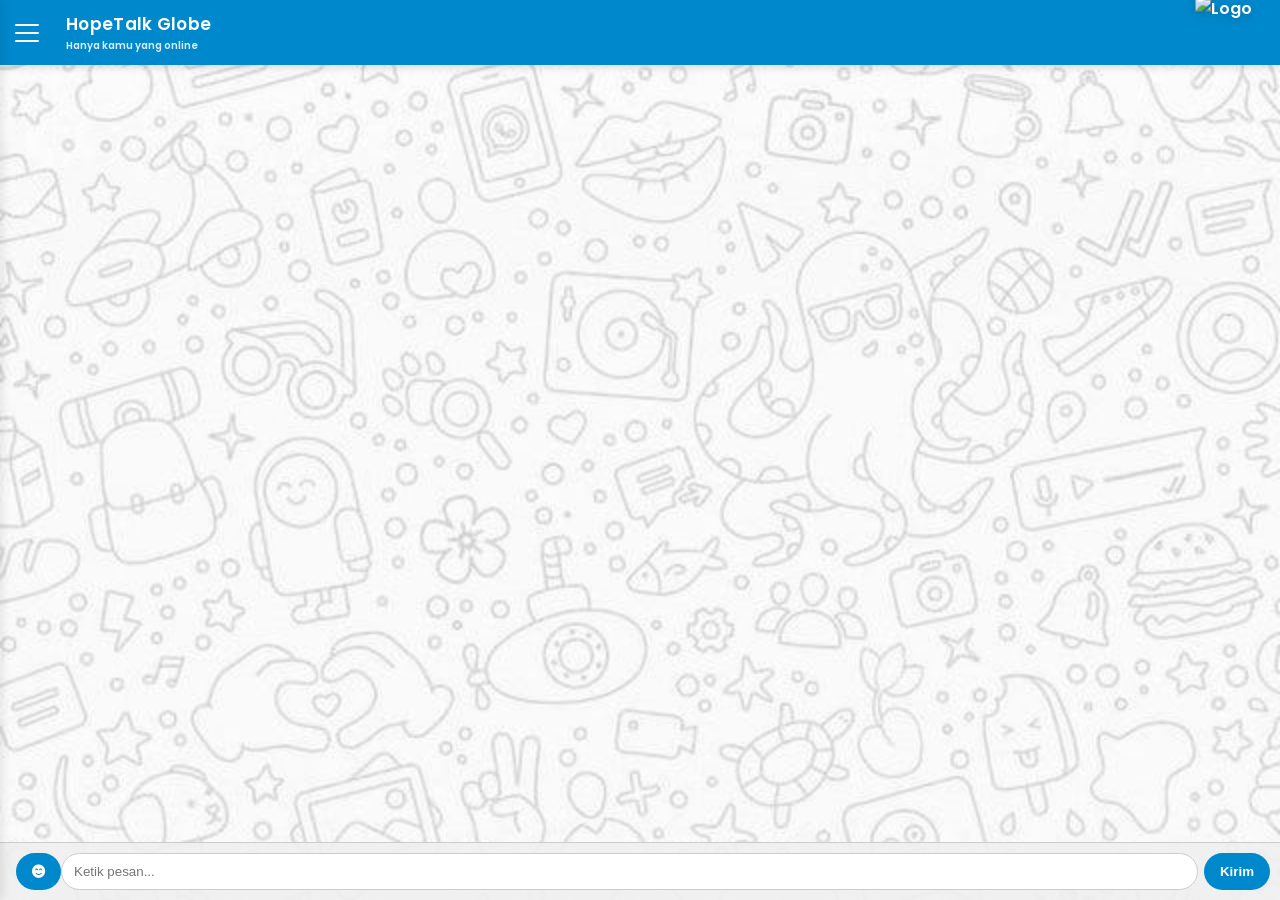
==== chat.html @ 1a4524ed "Add files via upload" ====
<!DOCTYPE html>
<html lang="en">
<head>
<meta charset="UTF-8">
<meta name="viewport" content="width=device-width, initial-scale=1.0">
<title>HopeTalk globe</title>
<link href="https://fonts.googleapis.com/css2?family=Poppins:wght@400;600&display=swap" rel="stylesheet">
 <link rel="stylesheet" href="chat.css" />
</head>
<body>
<div id="toast-container"></div>
<audio id="send-sound" src="send.mp3" preload="auto"></audio>
<audio id="receive-sound" src="receive.mp3" preload="auto"></audio>
<div class="telegram-chat">
<div class="chat-header" style="position: relative; display: flex; align-items: center; padding: 0 15px; background: #0088cc; color: white; height: 65px; box-shadow: 0 2px 8px rgba(0,0,0,0.15); overflow: visible;">
  
  <div style="display: flex; align-items: center; gap: 12px;">
    <div class="hamburger-btn" id="menu-btn" style="cursor: pointer;">
        <div class="hamburger-line"></div>
        <div class="hamburger-line"></div>
        <div class="hamburger-line"></div>
    </div>
    
    <div style="display: flex; flex-direction: column; justify-content: center;">
        <h3 style="margin: 0; font-size: 17px; font-weight: 600; letter-spacing: 0.3px;">HopeTalk Globe</h3>
        <div id="status-container" style="font-size: 10px; margin-top: 1px;">
            <span id="status-header" style="opacity: 0.85; color: white;">Hanya kamu yang online</span>
            <span id="typing-header" style="color: #2ecc71; font-weight: 600; display: none;"></span>
        </div>
    </div>
  </div>

  <img src="music.png" class="logo-besar-header" alt="Logo">
</div>

<div id="sidebar" class="sidebar">
  <div style="padding: 30px 20px; background: #0088cc; color: white; display: flex; flex-direction: column; align-items: center; gap: 8px;">
    <img id="side-avatar" src="profile.png" style="width: 75px; height: 75px; border-radius: 50%; border: 3px solid rgba(255,255,255,0.3); object-fit: cover; background: #eee;">
    
    <div style="text-align: center;">
      <div id="side-username" style="font-weight: 600; font-size: 16px; margin-bottom: 2px;">Loading...</div>
      
      <div on="navigator.clipboard.writeText(document.getElementById('my-unique-id').innerText); alert('ID Unik disalin!')" 
           style="font-size: 10px; background: rgba(0,0,0,0.2); padding: 2px 10px; border-radius: 12px; cursor: pointer; display: inline-block; margin-bottom: 5px;">
        ID UNIK: <span id="my-unique-id" style="font-weight: 700;">#-----</span>
      </div>

<div onclick="window.openEditProfile()" style="font-size: 11px; color: #fff; cursor: pointer; margin-top: 5px; background: rgba(255,255,255,0.2); padding: 5px 15px; border-radius: 20px; display: flex; align-items: center; gap: 5px; justify-content: center; border: 1px solid rgba(255,255,255,0.3); font-weight: 600;">
  <i class="fa-solid fa-user-pen" style="font-size: 10px;"></i> Edit Biodata
</div>


      <div style="font-size: 10px; opacity: 0.8; display: block; margin-top: 8px;">
        <span class="online-dot" style="width:6px; height:6px; margin-right:3px;"></span> Online
      </div>
    </div>
  </div>
<div style="padding: 15px; border-bottom: 1px solid #eee; background: #fff;">
  <div style="display: flex; background: #f0f2f5; border-radius: 20px; padding: 8px 15px; align-items: center; border: 1px solid #ddd;">
    <span style="color: #0088cc; font-weight: bold; margin-right: 5px;">@</span>
    <input type="text" id="input-search-id" placeholder="Cari ID teman..." 
           style="border: none; background: transparent; outline: none; font-size: 13px; width: 100%;">
  </div>
  <button id="btn-search-id" style="width: 100%; margin-top: 8px; border: none; background: #0088cc; color: white; border-radius: 12px; padding: 8px; font-size: 11px; font-weight: 600; cursor: pointer;">
    CARI & CHAT
  </button>
</div>

<div style="flex: 1; overflow-y: auto; background: white;">
  <div style="padding: 12px 15px; font-size: 11px; color: #888; font-weight: 600; background: #f9f9f9; border-bottom: 1px solid #eee; letter-spacing: 1px;">RIWAYAT CHAT</div>
  <div id="private-chat-list">
    <p style="text-align:center; font-size:11px; color:#ccc; margin-top:30px;">Belum ada riwayat chat.</p>
  </div>
</div>


  <div style="padding: 10px 0; border-top: 1px solid #eee; background: #fff;">
   <button class="cta" id="btn-sidebar-search" onclick="window.mulaiCariDoi()">
  <span class="span">CARI DOI</span>

      <span class="second">
        <svg width="40px" height="18px" viewBox="0 0 66 43">
          <g id="arrow" stroke="none" stroke-width="1" fill="none" fill-rule="evenodd">
            <path class="one" d="M40.1543933,3.89485454 L43.9763149,0.139296592 C44.1708311,-0.0518420739 44.4826329,-0.0518571125 44.6771675,0.139262789 L65.6916134,20.7848311 C66.0855801,21.1718824 66.0911863,21.8050225 65.704135,22.1989893 C65.7000188,22.2031791 65.6958657,22.2073326 65.6916762,22.2114492 L44.677098,42.8607841 C44.4825957,43.0519059 44.1708242,43.0519358 43.9762853,42.8608513 L40.1545186,39.1069479 C39.9575152,38.9134427 39.9546793,38.5968729 40.1481845,38.3998695 C40.1502893,38.3977268 40.1524132,38.395603 40.1545562,38.3934985 L56.9937789,21.8567812 C57.1908028,21.6632968 57.193672,21.3467273 57.0001876,21.1497035 C56.9980647,21.1475418 56.9959223,21.1453995 56.9937605,21.1432767 L40.1545208,4.60825197 C39.9574869,4.41477773 39.9546013,4.09820839 40.1480756,3.90117456 C40.1501626,3.89904911 40.1522686,3.89694235 40.1543933,3.89485454 Z" fill="#FFFFFF"></path>
            <path class="two" d="M20.1543933,3.89485454 L23.9763149,0.139296592 C24.1708311,-0.0518420739 24.4826329,-0.0518571125 24.6771675,0.139262789 L45.6916134,20.7848311 C46.0855801,21.1718824 46.0911863,21.8050225 45.704135,22.1989893 C45.7000188,22.2031791 45.6958657,22.2073326 45.6916762,22.2114492 L24.677098,42.8607841 C24.4825957,43.0519059 24.1708242,43.0519358 23.9762853,42.8608513 L20.1545186,39.1069479 C19.9575152,38.9134427 19.9546793,38.5968729 20.1481845,38.3998695 C20.1502893,38.3977268 20.1524132,38.395603 20.1545562,38.3934985 L36.9937789,21.8567812 C37.1908028,21.6632968 37.193672,21.3467273 37.0001876,21.1497035 C36.9980647,21.1475418 36.9959223,21.1453995 36.9937605,21.1432767 L20.1545208,4.60825197 C19.9574869,4.41477773 19.9546013,4.09820839 20.1480756,3.90117456 C20.1501626,3.89904911 20.1522686,3.89694235 20.1543933,3.89485454 Z" fill="#FFFFFF"></path>
            <path class="three" d="M0.154393339,3.89485454 L3.97631488,0.139296592 C4.17083111,-0.0518420739 4.48263286,-0.0518571125 4.67716753,0.139262789 L25.6916134,20.7848311 C26.0855801,21.1718824 26.0911863,21.8050225 25.704135,22.1989893 C25.7000188,22.2031791 25.6958657,22.2073326 25.6916762,22.2114492 L4.67709797,42.8607841 C4.48259567,43.0519059 4.17082418,43.0519358 3.97628526,42.8608513 L0.154518591,39.1069479 C-0.0424848215,38.9134427 -0.0453206733,38.5968729 0.148184538,38.3998695 C0.150289256,38.3977268 0.152413239,38.395603 0.154556228,38.3934985 L16.9937789,21.8567812 C17.1908028,21.6632968 17.193672,21.3467273 17.0001876,21.1497035 C16.9980647,21.1475418 16.9959223,21.1453995 16.9937605,21.1432767 L0.15452076,4.60825197 C-0.0425130651,4.41477773 -0.0453986756,4.09820839 0.148075568,3.90117456 C0.150162624,3.89904911 0.152268631,3.89694235 0.154393339,3.89485454 Z" fill="#FFFFFF"></path>
          </g>
        </svg>
      </span>
    </button>
  </div>
</div>

<div id="sidebar-overlay" class="sidebar-overlay"></div>
<div id="bio-modal" class="delete-overlay" style="display: none; align-items: center; justify-content: center;">
  <div class="delete-menu" style="width: 90%; max-width: 350px; text-align: left; padding: 25px;">
    <h2 style="margin: 0 0 10px 0; font-size: 18px; color: #0088cc; text-align: center;">Lengkapi Profilmu</h2>
    <p style="font-size: 11px; color: #666; margin-bottom: 20px; text-align: center;">Data ini membantu kami mencari teman yang paling cocok untukmu.</p>
    
    <div style="display: flex; gap: 10px; margin-bottom: 15px;">
      <div style="flex: 1;">
        <label style="font-size: 11px; font-weight: 600;">Umur</label>
        <input type="number" id="in-umur" placeholder="20" style="width: 100%; padding: 10px; border: 1px solid #ddd; border-radius: 8px;">
      </div>
      <div style="flex: 1;">
        <label style="font-size: 11px; font-weight: 600;">Gender</label>
        <select id="in-gender" style="width: 100%; padding: 10px; border: 1px solid #ddd; border-radius: 8px; background: white;">
          <option value="Pria">Pria</option>
          <option value="Wanita">Wanita</option>
        </select>
      </div>
    </div>

    <label style="font-size: 11px; font-weight: 600;">Zodiak</label>
    <select id="in-zodiak" style="width: 100%; padding: 10px; border: 1px solid #ddd; border-radius: 8px; background: white; margin-bottom: 15px;">
      <option value="Aries">Aries</option><option value="Taurus">Taurus</option>
      <option value="Gemini">Gemini</option><option value="Cancer">Cancer</option>
      <option value="Leo">Leo</option><option value="Virgo">Virgo</option>
      <option value="Libra">Libra</option><option value="Scorpio">Scorpio</option>
      <option value="Sagitarius">Sagitarius</option><option value="Capricorn">Capricorn</option>
      <option value="Aquarius">Aquarius</option><option value="Pisces">Pisces</option>
    </select>

    <label style="font-size: 11px; font-weight: 600;">Hobi (Contoh: Coding, Musik, Game)</label>
    <input type="text" id="in-hobi" placeholder="Apa kegemaranmu?" style="width: 100%; padding: 10px; border: 1px solid #ddd; border-radius: 8px; margin-bottom: 15px;">

    <label style="font-size: 11px; font-weight: 600;">Pekerjaan / Kegiatan</label>
    <input type="text" id="in-kerja" placeholder="Contoh: Mahasiswa" style="width: 100%; padding: 10px; border: 1px solid #ddd; border-radius: 8px; margin-bottom: 20px;">

    <div style="display: flex; gap: 10px;">
      <button class="btn-confirm" id="btn-save-bio" style="flex: 2;">Simpan & Cari</button>
      <button type="button" class="btn-cancel" onclick="window.closeBioModal()" style="flex: 1; padding: 12px; border: none; border-radius: 10px; background: #ccc; color: #333; font-weight: 600; cursor: pointer;">
        Batal
      </button>

    </div>
  </div>
</div>

<div id="biodata-modal" class="delete-overlay">
  <div class="delete-menu" style="width: 85%; max-width: 400px; text-align: left;">
    <h3 style="margin-top: 0; text-align: center; color: #0088cc;">Lengkapi Biodata</h3>
    <p style="font-size: 12px; color: #666; margin-bottom: 15px;">Data ini digunakan untuk mencari teman yang cocok denganmu.</p>
    
    <label style="font-size: 12px; font-weight: 600;">Umur</label>
    <input type="number" id="bio-umur" placeholder="Contoh: 20" style="width: 100%; padding: 8px; margin-bottom: 10px; border-radius: 8px; border: 1px solid #ddd;">

    <label style="font-size: 12px; font-weight: 600;">Gender</label>
    <select id="bio-gender" style="width: 100%; padding: 8px; margin-bottom: 10px; border-radius: 8px; border: 1px solid #ddd;">
      <option value="pria">Pria</option>
      <option value="wanita">Wanita</option>
    </select>

    <label style="font-size: 12px; font-weight: 600;">Zodiak</label>
    <select id="bio-zodiak" style="width: 100%; padding: 8px; margin-bottom: 10px; border-radius: 8px; border: 1px solid #ddd;">
      <option value="Aries">Aries</option><option value="Taurus">Taurus</option>
      <option value="Gemini">Gemini</option><option value="Cancer">Cancer</option>
      <option value="Leo">Leo</option><option value="Virgo">Virgo</option>
      <option value="Libra">Libra</option><option value="Scorpio">Scorpio</option>
      <option value="Sagitarius">Sagitarius</option><option value="Capricorn">Capricorn</option>
      <option value="Aquarius">Aquarius</option><option value="Pisces">Pisces</option>
    </select>

    <label style="font-size: 12px; font-weight: 600;">Hobi (Pisahkan dengan koma)</label>
    <input type="text" id="bio-hobi" placeholder="Main game, Musik, Coding" style="width: 100%; padding: 8px; margin-bottom: 10px; border-radius: 8px; border: 1px solid #ddd;">

    <label style="font-size: 12px; font-weight: 600;">Pekerjaan / Kegiatan</label>
    <input type="text" id="bio-pekerjaan" placeholder="Mahasiswa / Web Developer" style="width: 100%; padding: 8px; margin-bottom: 15px; border-radius: 8px; border: 1px solid #ddd;">

    <div style="display: flex; gap: 10px;">
      <button class="btn-confirm" id="save-biodata" style="flex: 1;">Mulai Cari Teman</button>
    </div>
  </div>
</div>
  <div class="chat-messages" id="chat-messages"></div>
<div id="sticker-menu" style="display:none; flex-direction:column; padding:10px; background:#f9f9f9; border-top:1px solid #ccc; height: 300px;">
  
  <div style="display:flex; gap:8px; margin-bottom:10px; padding: 5px;">
    <input type="text" id="sticker-search-input" placeholder="Cari stiker lucu (ex: Pentol, Cat)..." 
           style="flex:1; padding:8px 12px; border-radius:20px; border:1px solid #ddd; outline:none; font-size:14px;">
    <button id="sticker-search-btn" 
            style="background:#0088cc; color:white; border:none; border-radius:20px; padding:8px 15px; cursor:pointer; font-weight:600; font-size:12px;">
      Cari
    </button>
  </div>

  <div id="sticker-list" style="display:flex; flex-wrap:wrap; overflow-y:auto; flex:1; justify-content:center; gap:5px;">
    </div>
</div>

<link rel="stylesheet" href="https://cdnjs.cloudflare.com/ajax/libs/font-awesome/6.4.0/css/all.min.css">
<div id="reply-preview-box" class="reply-preview-box"></div>
<div class="chat-input">
  <button id="sticker-btn"><i class="fa-solid fa-face-smile-beam"></i></button>
  <input type="text" id="chat-input" placeholder="Ketik pesan...">
  <button id="send-btn">Kirim</button>
</div>
</div>
<div id="delete-overlay" class="delete-overlay">
  <div class="delete-menu">
    <p style="margin:0; font-weight:600;">Hapus pesan ini?</p>
    <button class="btn-confirm" id="confirm-delete">Hapus</button>
    <button class="btn-cancel" on="closeDeleteMenu()">Batal</button>
  </div>
</div>
<div id="reaction-menu" class="reaction-menu">
  <span class="reaction-emoji" on="sendReaction('👍')">👍</span>
  <span class="reaction-emoji" on="sendReaction('❤️')">❤️</span>
  <span class="reaction-emoji" on="sendReaction('😂')">😂</span>
  <span class="reaction-emoji" on="sendReaction('🔥')">🔥</span>
  <span class="reaction-emoji" on="sendReaction('😮')">😮</span>
</div>
<div id="doi-card-modal" class="modal-overlay" style="display:none; position:fixed; inset:0; background:rgba(0,0,0,0.7); z-index:9999; align-items:center; justify-content:center; padding:20px;">
  <div class="doi-card" style="background:#fff; width:100%; max-width:340px; border-radius:24px; overflow:hidden; position:relative;">
    
    <div style="position:relative; height:320px; background:#222;">
      <img id="doi-photo" src="" style="width:100%; height:100%; object-fit:cover;">
      <div style="position:absolute; bottom:0; left:0; right:0; background:linear-gradient(to top, rgba(0,0,0,0.9), transparent); padding:24px 20px; color:white;">
        <div style="display:flex; align-items:center; gap:8px;">
           <h2 id="doi-name-age" style="margin:0; font-size:24px; font-weight:700;">Nama, 20</h2>
           <span id="doi-gender-icon" style="font-size:18px;"></span>
        </div>
        <p id="doi-zodiac" style="margin:4px 0 0 0; font-size:14px; opacity:0.8; letter-spacing:0.5px;"></p>
      </div>
    </div>

    <div style="padding:20px; background:#fff;">
      <div style="display:grid; grid-template-columns: 1fr 1fr; gap:15px; margin-bottom:20px;">
        <div>
          <small style="color:#aaa; text-transform:uppercase; font-size:10px; font-weight:700;">Pekerjaan</small>
          <div id="doi-job" style="font-size:14px; color:#333; font-weight:600;">-</div>
        </div>
        <div>
          <small style="color:#aaa; text-transform:uppercase; font-size:10px; font-weight:700;">Hobi</small>
          <div id="doi-hobby" style="font-size:14px; color:#333; font-weight:600; white-space:nowrap; overflow:hidden; text-overflow:ellipsis;">-</div>
        </div>
      </div>
      
<div style="display:flex; gap:12px;">
  <button onclick="window.tutupDoiCard()" class="btn-lewati" style="flex:1; padding:14px; border:none; border-radius:15px; background:#f5f5f5; color:#666; font-weight:700; cursor:pointer;">
    Skip
  </button>
  
  <button id="btn-gas-chat" class="btn-action" style="flex:2; padding:14px; border:none; border-radius:15px; background:linear-gradient(45deg, #0088cc, #00d2ff); color:white; font-weight:700; cursor:pointer; box-shadow: 0 4px 15px rgba(0,136,204,0.3);">
    Chat Sekarang
  </button>
</div>


<script src="https://cdn.jsdelivr.net/npm/@supabase/supabase-js@2"></script>
<script type="module" src="chat.js"></script>
</body>
</html>
---- chat.css ----
html, body {margin:0;padding:0;height:100%;font-family:'Poppins',sans-serif;background:#e5ddd5;display:flex;flex-direction:column;}
.telegram-chat {flex:1;display:flex;flex-direction:column;overflow:hidden;background-image:url('chat.png');background-size:cover;background-position:center;}
.chat-header {padding:12px 16px;background:#black;font-weight:600;font-size:16px;}
.chat-members {padding:6px 16px;background:rgba(240,240,240,0.9);font-size:14px;color:#555;border-bottom:1px solid #ccc;}
.chat-messages {flex:1;padding:12px;overflow-y:auto;display:flex;flex-direction:column;gap:10px;}
.chat-message {display:flex;max-width:75%;padding:6px 10px;border-radius:16px;font-size:14px;word-wrap:break-word;align-items:flex-end;}
.chat-message.self {background:rgba(220,248,198,0.9);align-self:flex-end;border-bottom-right-radius:2px;flex-direction:row-reverse;}
.chat-message.other {background:rgba(255,255,255,0.9);align-self:flex-start;border-bottom-left-radius:2px;box-shadow:0 1px 1px rgba(0,0,0,0.1);}
.chat-message .avatar {
  width: 35px;
  height: 35px;
  border-radius: 50%;
  margin: 0 8px;
  flex-shrink: 0;
  object-fit: cover; 
  object-position: center;
  background: #eee; 
}
.chat-message .content {display:flex;flex-direction:column;}
.chat-message .username {font-weight:600;font-size:12px;color:#555;margin-bottom:2px;}
.chat-message .text {font-size:14px;}
.chat-message .timestamp {font-size:10px;color:#555;align-self:flex-end;margin-top:2px;}
.chat-input {display:flex;border-top:1px solid #ccc;padding:10px;background:rgba(240,240,240,0.9);}
.chat-input input {flex:1;padding:10px 12px;border-radius:20px;border:1px solid #ccc;outline:none;}
.chat-input button {margin-left:6px;padding:10px 16px;border-radius:20px;border:none;background:#0088cc;color:white;font-weight:600;cursor:pointer;}
.chat-messages::-webkit-scrollbar {width:6px;}
.chat-messages::-webkit-scrollbar-thumb {background:rgba(0,0,0,0.2);border-radius:3px;}
/* Pesan biasa tidak punya animasi otomatis agar loading awal bersih */
.chat-message {
  position: relative;
  transition: transform .2s;
  /* Hapus baris animation di sini */
}

/* Hanya pesan dengan class 'new-msg' yang akan beranimasi */
.chat-message.new-msg {
  animation: slideUp 0.3s ease forwards;
}

@keyframes slideUp {
  from { opacity: 0; transform: translateY(10px); }
  to { opacity: 1; transform: translateY(0); }
}

 
.badge{
font-size:7px;      
  background:#4facfe;
  color:white;
  padding:0px 2px;     
  border-radius:3px;     
  margin-left:2px; 
  font-weight:600;
}
.verified-icon{
margin-left:4px;
display:inline-flex;
align-items:center;
}
.admin-badge{
  font-size:7px;        
  background:#4facfe;
  color:white;
  padding:0px 2px;      
  border-radius:3px;     
  margin-left:2px;   
  font-weight:600;
}
#sticker-menu {
  display: none; 
  flex-wrap: wrap; 
  padding: 8px; 
  background: #f9f9f9; 
  border-top: 1px solid #ccc; 
  height: 250px;    
  overflow-y: auto;   
  justify-content: center;
}
/* Animasi titik berkedip */
.online-dot {
  height: 8px;
  width: 8px;
  background-color: #2ecc71; 
  border-radius: 50%;
  display: inline-block;
  margin-right: 5px;
  box-shadow: 0 0 5px #2ecc71;
  animation: pulse-dot 1.5s infinite;
}
@keyframes pulse-dot {
  0% { opacity: 1; transform: scale(1); }
  50% { opacity: 0.4; transform: scale(0.8); }
  100% { opacity: 1; transform: scale(1); }
}
/*delete botton*/
.delete-btn {
  font-size: 10px;
  color: #ff4d4d;
  cursor: pointer;
  margin-left: 8px;
  display: none; 
}
.chat-message.self:hover .delete-btn {
  display: inline; 
}
.text.deleted {
  font-style: italic;
  color: #aaa !important;
}
/* Overlay untuk menu hapus */
.delete-overlay {
  position: fixed;
  top: 0; left: 0; width: 100%; height: 100%;
  background: rgba(0,0,0,0.5);
  display: none;
  justify-content: center;
  align-items: center;
  z-index: 9999;
}
.delete-menu {
  background: white;
  padding: 20px;
  border-radius: 15px;
  text-align: center;
  box-shadow: 0 4px 15px rgba(0,0,0,0.2);
}
.delete-menu button {
  margin: 10px 5px 0;
  padding: 8px 20px;
  border-radius: 20px;
  border: none;
  cursor: pointer;
  font-weight: 600;
}
.btn-confirm { background: #4facfe; color: white; }
.btn-cancel { background: #ccc; }

/* Menghilangkan seleksi teks saat tekan lama */
.chat-message {
  user-select: none;
  -webkit-user-select: none;
}
.chat-message .text {
  transition: all 0.3s ease; 
  
}
.chat-members {
  display: flex;
  align-items: center;
  gap: 5px;
}

#typing-indicator {
  transition: all 0.3s ease;
  white-space: nowrap;
  overflow: hidden;
  text-overflow: ellipsis;
}
.reply-preview:hover {
  background: #e8e8e8 !important; 
  opacity: 0.8;
}
.reaction-menu {
  position: absolute;
  background: white;
  padding: 5px 10px;
  border-radius: 20px;
  box-shadow: 0 4px 15px rgba(0,0,0,0.2);
  display: none;
  gap: 10px;
  z-index: 10000;
  animation: popIn 0.2s ease-out;
}
@keyframes popIn {
  0% { transform: scale(0.5); opacity: 0; }
  100% { transform: scale(1); opacity: 1; }
}
.reaction-emoji {
  cursor: pointer;
  font-size: 20px;
  transition: transform 0.1s;
}
.reaction-emoji:hover { transform: scale(1.3); }
.message-reactions {
  display: flex;
  gap: 2px;
  position: absolute;
  bottom: -8px; 
  background: white;
  padding: 1px 4px;
  border-radius: 10px;
  box-shadow: 0 2px 4px rgba(0,0,0,0.1);
  z-index: 5;
  border: 1px solid #eee;
}
.reaction-badge {
  font-size: 11px;
  display: flex;
  align-items: center;
}
.chat-message .content {
  position: relative;
  display: flex;
  flex-direction: column;
  padding-bottom: 5px; 
}
.chat-header {
  position: relative;  
  display: flex;
  align-items: center;
  padding: 0 16px;    
  background: rgba(0, 136, 204, 0.9);
  color: white;
  font-weight: 600;
  font-size: 16px;      
  height: 45px;    
  z-index: 1000;    
}
.header-logo {
  width: 80px;          
  height: 80px;         
  border-radius: 0;    
  object-fit: contain;  
  flex-shrink: 0;       
}
/* Container untuk garis 3 */
/* Container utama */
.hamburger-btn {
  width: 24px;
  height: 18px;
  display: flex;
  flex-direction: column;
  justify-content: space-between;
  cursor: pointer;
  margin-right: 15px;
  z-index: 10002; /* Pastikan di atas sidebar */
  transition: all 0.3s ease-in-out;
}

/* Garis-garisnya */
.hamburger-line {
  width: 100%;
  height: 2px;
  background-color: white;
  border-radius: 2px;
  transition: all 0.3s ease-in-out; /* Animasi smooth di sini */
}

/* Logic Animasi saat class 'active' ditambahkan */
.hamburger-btn.active .hamburger-line:nth-child(1) {
  transform: translateY(8px) rotate(45deg);
}

.hamburger-btn.active .hamburger-line:nth-child(2) {
  opacity: 0;
  transform: translateX(-10px);
}

.hamburger-btn.active .hamburger-line:nth-child(3) {
  transform: translateY(-8px) rotate(-45deg);
}

/* Sidebar & Overlay */
.sidebar {
  position: fixed;
  top: 0;
  left: -280px; /* Sembunyi di kiri */
  width: 280px;
  height: 100%;
  background: white;
  z-index: 10001;
  transition: 0.3s ease-in-out; /* Efek slide */
  box-shadow: 2px 0 10px rgba(0,0,0,0.1);
  display: flex;
  flex-direction: column;
transition: transform 0.3s ease-out, left 0.3s ease-out;
  will-change: left; /* Optimasi performa HP */
}
.sidebar.open {
  left: 0; /* Muncul ke layar */
}

.sidebar-overlay {
  position: fixed;
  top: 0; 
  left: 0; 
  width: 100%; 
  height: 100%;
  background: rgba(0,0,0,0.4);
  display: none; /* Sembunyi saat tertutup */
  z-index: 10000;
}

.cta {
  display: flex;
  padding: 8px 20px; /* Diperkecil dari sebelumnya */
  text-decoration: none;
  font-family: "Poppins", sans-serif;
  font-size: 14px; /* Font lebih kecil agar tidak sesak */
  color: white;
  background: #0088cc;
  transition: 1s;
  box-shadow: 4px 4px 0 black;
  transform: skewX(-15deg);
  border: none;
  cursor: pointer;
  align-items: center;
  justify-content: center;
  width: 80%; /* Agar lebarnya konsisten */
  margin: 10px auto;
}

/* Styling Tombol Skew Modern */
.cta {
  display: flex;
  padding: 8px 20px;
  text-decoration: none;
  font-family: "Poppins", sans-serif;
  font-size: 14px;
  color: white;
  background: #0088cc;
  transition: 1s;
  box-shadow: 4px 4px 0 black;
  transform: skewX(-15deg);
  border: none;
  cursor: pointer;
  align-items: center;
  justify-content: center;
  width: 80%;
  margin: 10px auto;
}

.cta:focus { outline: none; }

.cta:hover {
  transition: 0.5s;
  box-shadow: 7px 7px 0 #869da6;
  background: #0077b5;
}

.cta .span {
  transform: skewX(15deg);
  display: inline-block;
}

.cta .second {
  transition: 0.5s;
  margin-left: 15px;
  transform: skewX(15deg);
  display: flex;
  align-items: center;
}

.cta:hover .second {
  margin-right: 15px; /* Memberi ruang saat panah bergerak maju */
}

/* Animasi Panah */
.one { transition: 0.4s; transform: translateX(-60%); }
.two { transition: 0.5s; transform: translateX(-30%); }

.cta:hover .three { animation: color_anim 1s infinite 0.2s; }

.cta:hover .two { transform: translateX(0%); animation: color_anim 1s infinite 0.4s; }

.cta:hover .one { transform: translateX(0%); animation: color_anim 1s infinite 0.6s; }

@keyframes color_anim {
  0% { fill: white; }
  50% { fill: #0088cc; }
  100% { fill: white; }
}

/* Warna Khusus Chat Privat */
.private-mode .chat-message.self {
    background: rgba(162, 155, 254, 0.9); /* Ungu muda */
    border-bottom-right-radius: 2px;
}

.private-mode .chat-message.other {
    background: rgba(224, 231, 255, 0.9); /* Biru pucat */
    border-bottom-left-radius: 2px;
}

/* Opsional: Ubah background chat privat agar suasananya beda */
.private-mode.telegram-chat {
    background-image: none;
    background-color: #f0f2f5;
}
/* Preview balasan di atas input chat */
.reply-container {
    display: none;
    padding: 8px 12px;
    background: #f0f0f0;
    border-left: 4px solid #0088cc;
    position: relative;
}
.reply-container .reply-text {
    font-size: 12px;
    color: #555;
    white-space: nowrap;
    overflow: hidden;
    text-overflow: ellipsis;
}
.cancel-reply {
    position: absolute;
    right: 10px;
    top: 50%;
    transform: translateY(-50%);
    cursor: pointer;
    font-weight: bold;
}

/* Balasan di dalam balon chat */
.reply-content {
    background: rgba(0,0,0,0.05);
    padding: 5px 8px;
    border-left: 3px solid #0088cc;
    border-radius: 4px;
    margin-bottom: 5px;
    font-size: 11px;
    cursor: pointer;
}
.reply-content strong {
    display: block;
    color: #0088cc;
}
.chat-message{
  position:relative;
  transition:transform .2s;
}

.chat-message::before{
  content:"↩";
  position:absolute;
  left:-25px;
  top:50%;
  transform:translateY(-50%);
  font-size:18px;
  opacity:0.4;
}
.chat-message{
  transition: transform .2s ease;
  touch-action: pan-y;
}

.chat-message.replying{
  background: rgba(0,150,255,0.08);
}

.reply-indicator{
  position:absolute;
  right:-30px;
  top:50%;
  transform:translateY(-50%);
  font-size:18px;
  opacity:.5;
}
.reply-preview-box{
  display:none;
  background:white;
  padding:6px 10px;
  font-size:12px;
  border-left:3px solid #2196f3;
  color:#444;
  align-items:center;
  gap:6px;
}

.reply-preview-box span{
  opacity:.7;
}

.reply-preview-box strong{
  font-weight:600;
}
.chat-messages{
  overflow-y:auto;
  height:100%;
}
.telegram-chat {
  position: relative;
  z-index: 1; /* pastikan di bawah sidebar */
}

.sidebar {
  z-index: 10001;
}

.sidebar-overlay {
  z-index: 10000;
}
/* Container di Tengah Atas */
#toast-container {
    position: fixed;
    top: 0; /* Mulai dari paling atas */
    left: 50%;
    transform: translateX(-50%);
    z-index: 10000;
    display: flex;
    flex-direction: column;
    align-items: center; /* Memastikan isi toast tetap di tengah */
    gap: 10px;
    pointer-events: none;
    width: 100%; /* Menjamin area tengah */
    padding-top: 20px; /* Jarak aman dari notch/ponsel */
}

/* Gaya Slide-Down Glass Hitam */
.toast {
    background: rgba(10, 10, 10, 0.75); /* Hitam Glass */
    backdrop-filter: blur(15px);      /* Efek blur kaca pekat */
    -webkit-backdrop-filter: blur(15px);
    color: #ffffff;
    padding: 12px 25px;
    border-radius: 20px;
    border: 1px solid rgba(255, 255, 255, 0.15);
    box-shadow: 0 10px 40px rgba(0, 0, 0, 0.6);
    font-size: 13px;
    font-weight: 500;
    min-width: 200px;
    max-width: 320px;
    text-align: center;
    pointer-events: auto;
    
    /* Animasi meluncur dari atas ke bawah */
    animation: slideDownFull 0.5s cubic-bezier(0.18, 0.89, 0.32, 1.28) forwards;
    transition: all 0.4s ease;
}

/* Warna aksen bawah (Glow Neon) */
.toast.success { border-bottom: 2px solid #00ffcc; }
.toast.error   { border-bottom: 2px solid #ff4757; }
.toast.info    { border-bottom: 2px solid #00d2ff; }

/* Keyframe Slide Down */
@keyframes slideDownFull {
    0% {
        opacity: 0;
        transform: translateY(-100%); /* Mulai dari luar layar atas */
    }
    100% {
        opacity: 1;
        transform: translateY(0); /* Berhenti di posisi normal */
    }
}
/* Animasi Muncul Pop-up */
@keyframes popIn {
  0% { transform: scale(0.8); opacity: 0; }
  100% { transform: scale(1); opacity: 1; }
}

.doi-card {
  animation: popIn 0.3s cubic-bezier(0.175, 0.885, 0.32, 1.275);
  box-shadow: 0 15px 35px rgba(0,0,0,0.5);
  border: 1px solid rgba(255,255,255,0.1);
}

.modal-overlay {
  backdrop-filter: blur(5px); /* Efek blur di belakang pop-up */
  transition: all 0.3s;
}

.btn-action {
  transition: transform 0.2s;
}

.btn-action:active {
  transform: scale(0.95);
}
/* Animasi Loading Cari Doi */
.searching-overlay {
  position: fixed;
  inset: 0;
  background: rgba(0, 0, 0, 0.8);
  display: flex;
  flex-direction: column;
  align-items: center;
  justify-content: center;
  z-index: 10000;
  color: white;
}

.radar {
  width: 80px;
  height: 80px;
  border: 4px solid #0088cc;
  border-radius: 50%;
  border-top-color: transparent;
  animation: spin 1s linear infinite;
  margin-bottom: 20px;
}

@keyframes spin {
  to { transform: rotate(360deg); }
}

.searching-text {
  font-family: 'Poppins', sans-serif;
  letter-spacing: 2px;
  font-weight: 600;
  animation: pulse 1.5s infinite;
}

@keyframes pulse {
  0%, 100% { opacity: 1; }
  50% { opacity: 0.5; }
}

.logo-besar-header {
    position: absolute;
    right: 10px;          /* Jarak dari kanan */
    top: 50%;             /* Mulai dari tengah */
    transform: translateY(-50%); /* Geser ke atas tepat di tengah header */
    
    /* UKURAN LOGO - Silakan sesuaikan angka ini jika mau lebih besar lagi */
    width: 75px !important; 
    height: 75px !important;
    
    object-fit: contain;
    z-index: 10;          /* Pastikan logo di atas elemen lain */
    filter: drop-shadow(0px 2px 4px rgba(0,0,0,0.2)); /* Tambah bayangan tipis agar elegan */
}
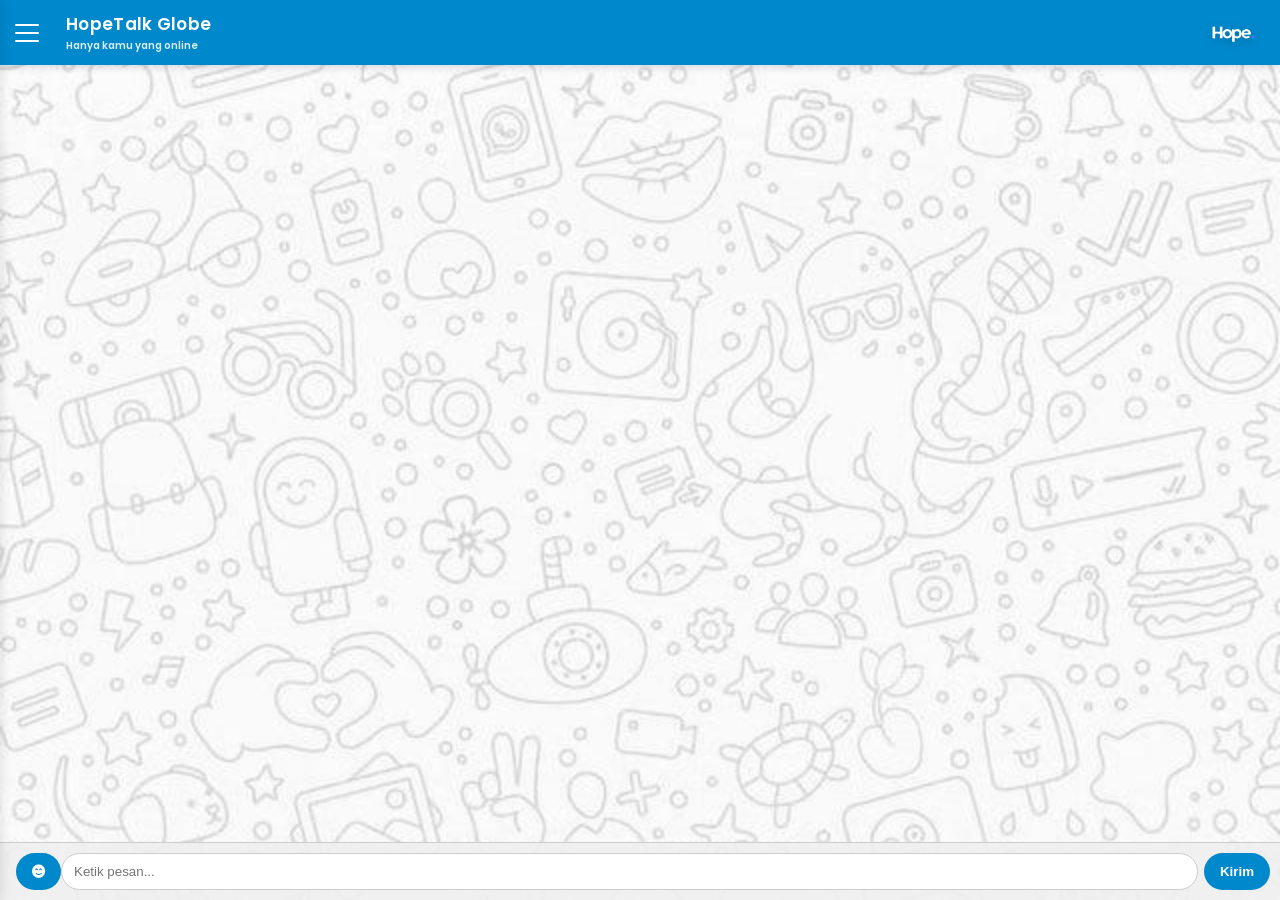
==== commit d97b2ffe: "Add files via upload" ====
--- a/chat.html
+++ b/chat.html
@@ -4,6 +4,8 @@
 <meta charset="UTF-8">
 <meta name="viewport" content="width=device-width, initial-scale=1.0">
 <title>HopeTalk globe</title>
+ 
+<link rel="icon" type="book.png" href="book.png">
 <link href="https://fonts.googleapis.com/css2?family=Poppins:wght@400;600&display=swap" rel="stylesheet">
  <link rel="stylesheet" href="chat.css" />
 </head>
--- a/chat.css
+++ b/chat.css
@@ -490,60 +490,39 @@
 .sidebar-overlay {
   z-index: 10000;
 }
-/* Container di Tengah Atas */
+/* =========================
+   TOAST COMPACT MOBILE FIX
+========================= */
 #toast-container {
-    position: fixed;
-    top: 0; /* Mulai dari paling atas */
-    left: 50%;
-    transform: translateX(-50%);
-    z-index: 10000;
-    display: flex;
-    flex-direction: column;
-    align-items: center; /* Memastikan isi toast tetap di tengah */
-    gap: 10px;
-    pointer-events: none;
-    width: 100%; /* Menjamin area tengah */
-    padding-top: 20px; /* Jarak aman dari notch/ponsel */
-}
-
-/* Gaya Slide-Down Glass Hitam */
-.toast {
-    background: rgba(10, 10, 10, 0.75); /* Hitam Glass */
-    backdrop-filter: blur(15px);      /* Efek blur kaca pekat */
-    -webkit-backdrop-filter: blur(15px);
-    color: #ffffff;
-    padding: 12px 25px;
-    border-radius: 20px;
-    border: 1px solid rgba(255, 255, 255, 0.15);
-    box-shadow: 0 10px 40px rgba(0, 0, 0, 0.6);
-    font-size: 13px;
-    font-weight: 500;
-    min-width: 200px;
-    max-width: 320px;
-    text-align: center;
-    pointer-events: auto;
-    
-    /* Animasi meluncur dari atas ke bawah */
-    animation: slideDownFull 0.5s cubic-bezier(0.18, 0.89, 0.32, 1.28) forwards;
-    transition: all 0.4s ease;
-}
-
-/* Warna aksen bawah (Glow Neon) */
-.toast.success { border-bottom: 2px solid #00ffcc; }
-.toast.error   { border-bottom: 2px solid #ff4757; }
-.toast.info    { border-bottom: 2px solid #00d2ff; }
-
-/* Keyframe Slide Down */
-@keyframes slideDownFull {
-    0% {
-        opacity: 0;
-        transform: translateY(-100%); /* Mulai dari luar layar atas */
-    }
-    100% {
-        opacity: 1;
-        transform: translateY(0); /* Berhenti di posisi normal */
-    }
-}
+  position: fixed;
+  top: 14px;
+  left: 50%;
+  transform: translateX(-50%);
+  z-index: 99999;
+  width: calc(100% - 24px);
+  max-width: 420px;
+  display: flex;
+  flex-direction: column;
+  gap: 10px;
+  pointer-events: none;
+}
+
+.toast-card {
+  display: flex;
+  align-items: center;
+  gap: 10px;
+  background: #ffffff;
+  color: #1f2937;
+  border-radius: 20px;
+  padding: 12px 14px;
+  box-shadow: 0 10px 30px rgba(0, 0, 0, 0.18);
+  opacity: 0;
+  transform: translateY(-20px) scale(0.96);
+  transition: all 0.28s ease;
+  pointer-events: auto;
+  min-height: 64px;
+}
+
 /* Animasi Muncul Pop-up */
 @keyframes popIn {
   0% { transform: scale(0.8); opacity: 0; }
@@ -621,3 +600,17 @@
     z-index: 10;          /* Pastikan logo di atas elemen lain */
     filter: drop-shadow(0px 2px 4px rgba(0,0,0,0.2)); /* Tambah bayangan tipis agar elegan */
 }
+.message-info {
+    margin-top: -5px; /* Narik info ke atas sedikit supaya nempel ke teks */
+    padding-bottom: 2px;
+}
+
+.chat-message.self .message-info {
+    color: rgba(255, 255, 255, 0.7); /* Biar teks jam di chat sendiri agak transparan putih */
+}
+
+.status-icon {
+    display: inline-flex;
+    align-items: center;
+    line-height: 1;
+}
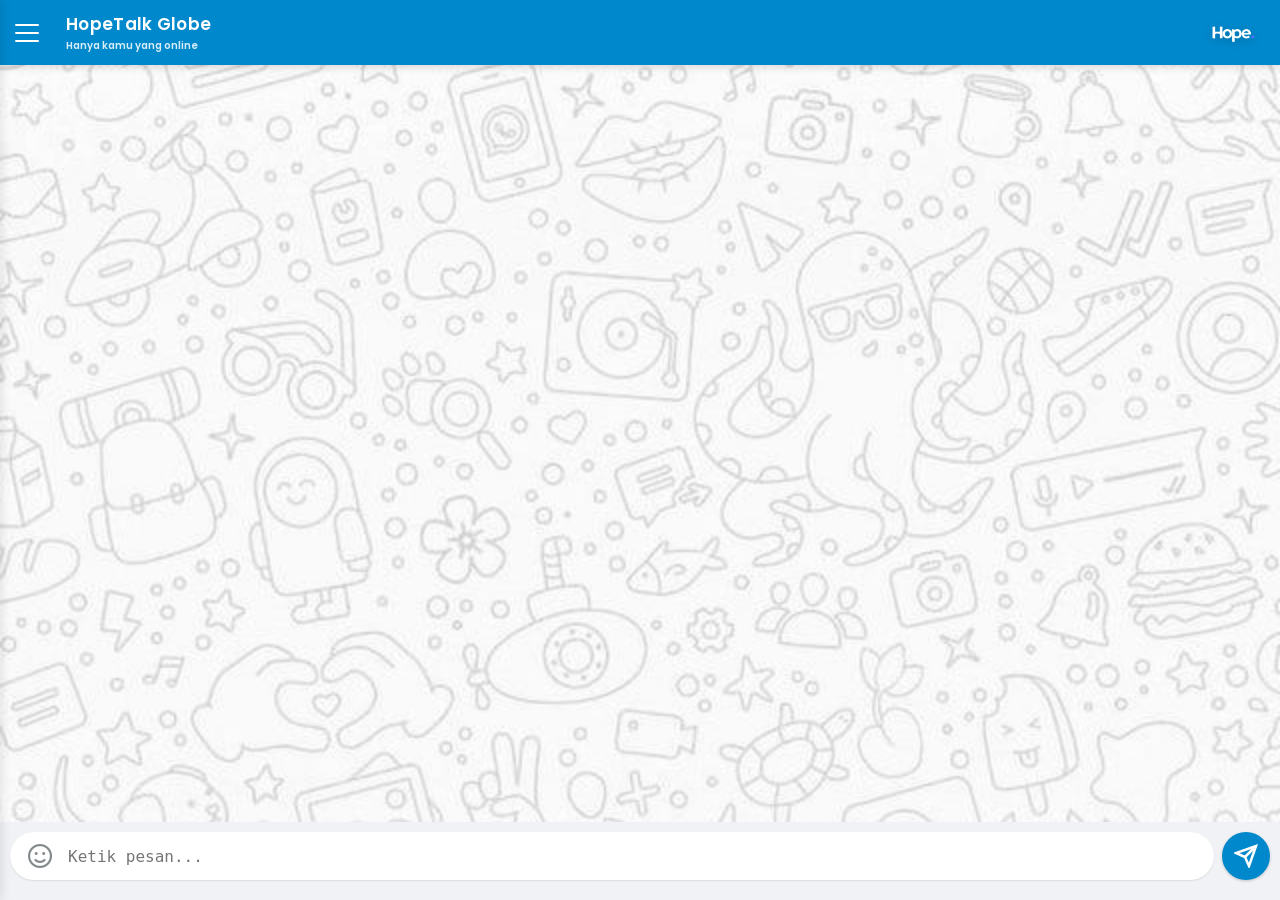
==== commit 5200727c: "Add files via upload" ====
--- a/chat.html
+++ b/chat.html
@@ -4,13 +4,16 @@
 <meta charset="UTF-8">
 <meta name="viewport" content="width=device-width, initial-scale=1.0">
 <title>HopeTalk globe</title>
+<link rel="stylesheet" href="chat.css">
+    <link rel="stylesheet" href="toast.css"> <script src="toast.js"></script> 
  
 <link rel="icon" type="book.png" href="book.png">
 <link href="https://fonts.googleapis.com/css2?family=Poppins:wght@400;600&display=swap" rel="stylesheet">
  <link rel="stylesheet" href="chat.css" />
+ 
 </head>
 <body>
-<div id="toast-container"></div>
+
 <audio id="send-sound" src="send.mp3" preload="auto"></audio>
 <audio id="receive-sound" src="receive.mp3" preload="auto"></audio>
 <div class="telegram-chat">
@@ -69,10 +72,20 @@
 </div>
 
 <div style="flex: 1; overflow-y: auto; background: white;">
-  <div style="padding: 12px 15px; font-size: 11px; color: #888; font-weight: 600; background: #f9f9f9; border-bottom: 1px solid #eee; letter-spacing: 1px;">RIWAYAT CHAT</div>
+  
+  <div style="padding: 12px 15px; font-size: 11px; color: #0088cc; font-weight: 700; background: #f0f8ff; border-bottom: 1px solid #e0eefd; letter-spacing: 1px;">
+    OBROLAN GLOBAL
+  </div>
+  <div id="global-chat-container">
+    </div>
+
+  <div style="padding: 12px 15px; font-size: 11px; color: #888; font-weight: 700; background: #f9f9f9; border-bottom: 1px solid #eee; border-top: 1px solid #eee; letter-spacing: 1px; margin-top: 5px;">
+    RIWAYAT CHAT PRIBADI
+  </div>
   <div id="private-chat-list">
     <p style="text-align:center; font-size:11px; color:#ccc; margin-top:30px;">Belum ada riwayat chat.</p>
   </div>
+  
 </div>
 
 
@@ -191,12 +204,39 @@
 </div>
 
 <link rel="stylesheet" href="https://cdnjs.cloudflare.com/ajax/libs/font-awesome/6.4.0/css/all.min.css">
-<div id="reply-preview-box" class="reply-preview-box"></div>
-<div class="chat-input">
-  <button id="sticker-btn"><i class="fa-solid fa-face-smile-beam"></i></button>
-  <input type="text" id="chat-input" placeholder="Ketik pesan...">
-  <button id="send-btn">Kirim</button>
-</div>
+<div id="reply-preview-box" 
+  style="
+    display:none; 
+    width:100%; 
+    position: relative;
+  ">
+</div>
+
+<div class="chat-input-container">
+    <div class="input-group-wrapper">
+        <button id="sticker-btn">
+            <i class="fa-regular fa-face-smile"></i>
+        </button>
+        
+        <textarea id="chat-input" placeholder="Ketik pesan..." rows="1"></textarea>
+
+        <div id="vn-overlay" style="display: none;">
+            <div class="vn-content">
+                <span class="record-dot">●</span>
+                <span id="vn-timer">00:00</span>
+                <span class="slide-instruction"><i class="fa-solid fa-chevron-left"></i> Geser untuk batal</span>
+            </div>
+        </div>
+    </div>
+
+    <button id="action-btn">
+        <div class="icon-stack">
+            <svg class="svg-send" viewBox="0 0 24 24" fill="none" stroke="white" stroke-width="2.5"><line x1="22" y1="2" x2="11" y2="13"></line><polygon points="22 2 15 22 11 13 2 9 22 2"></polygon></svg>
+            <svg class="svg-mic" viewBox="0 0 24 24" fill="white"><path d="M12 14c1.66 0 3-1.34 3-3V5c0-1.66-1.34-3-3-3S9 3.34 9 5v6c0 1.66 1.34 3 3 3z"/><path d="M17 11c0 2.76-2.24 5-5 5s-5-2.24-5-5H5c0 3.53 2.61 6.43 6 6.92V21h2v-3.08c3.39-.49 6-3.39 6-6.92h-2z"/></svg>
+        </div>
+    </button>
+</div>
+
 </div>
 <div id="delete-overlay" class="delete-overlay">
   <div class="delete-menu">
--- a/chat.css
+++ b/chat.css
@@ -1,316 +1,405 @@
-html, body {margin:0;padding:0;height:100%;font-family:'Poppins',sans-serif;background:#e5ddd5;display:flex;flex-direction:column;}
-.telegram-chat {flex:1;display:flex;flex-direction:column;overflow:hidden;background-image:url('chat.png');background-size:cover;background-position:center;}
-.chat-header {padding:12px 16px;background:#black;font-weight:600;font-size:16px;}
-.chat-members {padding:6px 16px;background:rgba(240,240,240,0.9);font-size:14px;color:#555;border-bottom:1px solid #ccc;}
-.chat-messages {flex:1;padding:12px;overflow-y:auto;display:flex;flex-direction:column;gap:10px;}
-.chat-message {display:flex;max-width:75%;padding:6px 10px;border-radius:16px;font-size:14px;word-wrap:break-word;align-items:flex-end;}
-.chat-message.self {background:rgba(220,248,198,0.9);align-self:flex-end;border-bottom-right-radius:2px;flex-direction:row-reverse;}
-.chat-message.other {background:rgba(255,255,255,0.9);align-self:flex-start;border-bottom-left-radius:2px;box-shadow:0 1px 1px rgba(0,0,0,0.1);}
+/* --- Base Styles --- */
+html, body {
+  margin: 0;
+  padding: 0;
+  height: 100%;
+  font-family: 'Poppins', sans-serif;
+  background: #e5ddd5;
+  display: flex;
+  flex-direction: column;
+}
+
+/* --- Layout & Containers --- */
+.telegram-chat {
+  flex: 1;
+  display: flex;
+  flex-direction: column;
+  overflow: hidden;
+  background-image: url('chat.png');
+  background-size: cover;
+  background-position: center;
+  position: relative;
+  z-index: 1;
+}
+
+.chat-header {
+  position: relative;
+  display: flex;
+  align-items: center;
+  padding: 0 16px;
+  /* Diubah menjadi hitam dengan transparansi 0.9 agar tetap konsisten dengan gaya sebelumnya */
+  background: rgba(0, 0, 0, 0.9); 
+  color: white;
+  font-weight: 600;
+  font-size: 16px;
+  height: 45px;
+  z-index: 1000;
+}
+
+.chat-members {
+  padding: 6px 16px;
+  background: rgba(240, 240, 240, 0.9);
+  font-size: 14px;
+  color: #555;
+  border-bottom: 1px solid #ccc;
+  display: flex;
+  align-items: center;
+  gap: 5px;
+}
+
+.chat-messages {
+  flex: 1;
+  padding: 12px;
+  overflow-y: auto;
+  display: flex;
+  flex-direction: column;
+  gap: 10px;
+  height: 100%;
+}
+
+.chat-messages::-webkit-scrollbar {
+  width: 6px;
+}
+
+.chat-messages::-webkit-scrollbar-thumb {
+  background: rgba(0, 0, 0, 0.2);
+  border-radius: 3px;
+}
+
+/* --- Message Bubbles --- */
+.chat-message {
+  display: flex;
+  max-width: 75%;
+  padding: 6px 10px;
+  border-radius: 16px;
+  font-size: 14px;
+  word-wrap: break-word;
+  align-items: flex-end;
+  position: relative;
+  transition: transform 0.2s ease;
+  user-select: none;
+  -webkit-user-select: none;
+  touch-action: pan-y;
+}
+
+.chat-message::before {
+  content: "↩";
+  position: absolute;
+  left: -25px;
+  top: 50%;
+  transform: translateY(-50%);
+  font-size: 18px;
+  opacity: 0.4;
+}
+
+.chat-message.self {
+  background: rgba(220, 248, 198, 0.9);
+  align-self: flex-end;
+  border-bottom-right-radius: 2px;
+  flex-direction: row-reverse;
+}
+
+.chat-message.other {
+  background: rgba(255, 255, 255, 0.9);
+  align-self: flex-start;
+  border-bottom-left-radius: 2px;
+  box-shadow: 0 1px 1px rgba(0, 0, 0, 0.1);
+}
+
+.chat-message.new-msg {
+  animation: slideUp 0.3s ease forwards;
+}
+
+.chat-message.replying {
+  background: rgba(0, 150, 255, 0.08);
+}
+
 .chat-message .avatar {
   width: 35px;
   height: 35px;
   border-radius: 50%;
   margin: 0 8px;
   flex-shrink: 0;
-  object-fit: cover; 
+  object-fit: cover;
   object-position: center;
-  background: #eee; 
-}
-.chat-message .content {display:flex;flex-direction:column;}
-.chat-message .username {font-weight:600;font-size:12px;color:#555;margin-bottom:2px;}
-.chat-message .text {font-size:14px;}
-.chat-message .timestamp {font-size:10px;color:#555;align-self:flex-end;margin-top:2px;}
-.chat-input {display:flex;border-top:1px solid #ccc;padding:10px;background:rgba(240,240,240,0.9);}
-.chat-input input {flex:1;padding:10px 12px;border-radius:20px;border:1px solid #ccc;outline:none;}
-.chat-input button {margin-left:6px;padding:10px 16px;border-radius:20px;border:none;background:#0088cc;color:white;font-weight:600;cursor:pointer;}
-.chat-messages::-webkit-scrollbar {width:6px;}
-.chat-messages::-webkit-scrollbar-thumb {background:rgba(0,0,0,0.2);border-radius:3px;}
-/* Pesan biasa tidak punya animasi otomatis agar loading awal bersih */
-.chat-message {
+  background: #eee;
+}
+
+.chat-message .content {
   position: relative;
-  transition: transform .2s;
-  /* Hapus baris animation di sini */
-}
-
-/* Hanya pesan dengan class 'new-msg' yang akan beranimasi */
-.chat-message.new-msg {
-  animation: slideUp 0.3s ease forwards;
-}
-
-@keyframes slideUp {
-  from { opacity: 0; transform: translateY(10px); }
-  to { opacity: 1; transform: translateY(0); }
-}
-
- 
-.badge{
-font-size:7px;      
-  background:#4facfe;
-  color:white;
-  padding:0px 2px;     
-  border-radius:3px;     
-  margin-left:2px; 
-  font-weight:600;
-}
-.verified-icon{
-margin-left:4px;
-display:inline-flex;
-align-items:center;
-}
-.admin-badge{
-  font-size:7px;        
-  background:#4facfe;
-  color:white;
-  padding:0px 2px;      
-  border-radius:3px;     
-  margin-left:2px;   
-  font-weight:600;
-}
-#sticker-menu {
-  display: none; 
-  flex-wrap: wrap; 
-  padding: 8px; 
-  background: #f9f9f9; 
-  border-top: 1px solid #ccc; 
-  height: 250px;    
-  overflow-y: auto;   
-  justify-content: center;
-}
-/* Animasi titik berkedip */
-.online-dot {
-  height: 8px;
-  width: 8px;
-  background-color: #2ecc71; 
-  border-radius: 50%;
-  display: inline-block;
-  margin-right: 5px;
-  box-shadow: 0 0 5px #2ecc71;
-  animation: pulse-dot 1.5s infinite;
-}
-@keyframes pulse-dot {
-  0% { opacity: 1; transform: scale(1); }
-  50% { opacity: 0.4; transform: scale(0.8); }
-  100% { opacity: 1; transform: scale(1); }
-}
-/*delete botton*/
-.delete-btn {
+  display: flex;
+  flex-direction: column;
+  padding-bottom: 5px;
+}
+
+.chat-message .username {
+  font-weight: 600;
+  font-size: 12px;
+  color: #555;
+  margin-bottom: 2px;
+}
+
+.chat-message .text {
+  font-size: 14px;
+  transition: all 0.3s ease;
+}
+
+.chat-message .timestamp {
   font-size: 10px;
-  color: #ff4d4d;
-  cursor: pointer;
-  margin-left: 8px;
-  display: none; 
-}
-.chat-message.self:hover .delete-btn {
-  display: inline; 
-}
-.text.deleted {
-  font-style: italic;
-  color: #aaa !important;
-}
-/* Overlay untuk menu hapus */
-.delete-overlay {
-  position: fixed;
-  top: 0; left: 0; width: 100%; height: 100%;
-  background: rgba(0,0,0,0.5);
-  display: none;
-  justify-content: center;
-  align-items: center;
-  z-index: 9999;
-}
-.delete-menu {
-  background: white;
-  padding: 20px;
-  border-radius: 15px;
-  text-align: center;
-  box-shadow: 0 4px 15px rgba(0,0,0,0.2);
-}
-.delete-menu button {
-  margin: 10px 5px 0;
-  padding: 8px 20px;
+  color: #555;
+  align-self: flex-end;
+  margin-top: 2px;
+}
+
+.chat-message.self .message-info {
+  color: rgba(255, 255, 255, 0.7);
+}
+
+.message-info {
+  margin-top: -5px;
+  padding-bottom: 2px;
+}
+
+.status-icon {
+  display: inline-flex;
+  align-items: center;
+  line-height: 1;
+}
+
+/* --- Input Area --- */
+.chat-input {
+  display: flex;
+  border-top: 1px solid #ccc;
+  padding: 10px;
+  background: rgba(240, 240, 240, 0.9);
+}
+
+.chat-input input {
+  flex: 1;
+  padding: 10px 12px;
+  border-radius: 20px;
+  border: 1px solid #ccc;
+  outline: none;
+}
+
+.chat-input button {
+  margin-left: 6px;
+  padding: 10px 16px;
   border-radius: 20px;
   border: none;
+  background: #0088cc;
+  color: white;
+  font-weight: 600;
   cursor: pointer;
+}
+
+/* --- Badges & Icons --- */
+.badge, .admin-badge {
+  font-size: 7px;
+  background: #4facfe;
+  color: white;
+  padding: 0px 2px;
+  border-radius: 3px;
+  margin-left: 2px;
   font-weight: 600;
 }
-.btn-confirm { background: #4facfe; color: white; }
-.btn-cancel { background: #ccc; }
-
-/* Menghilangkan seleksi teks saat tekan lama */
-.chat-message {
-  user-select: none;
-  -webkit-user-select: none;
-}
-.chat-message .text {
-  transition: all 0.3s ease; 
-  
-}
-.chat-members {
-  display: flex;
-  align-items: center;
-  gap: 5px;
-}
-
-#typing-indicator {
-  transition: all 0.3s ease;
-  white-space: nowrap;
-  overflow: hidden;
-  text-overflow: ellipsis;
-}
-.reply-preview:hover {
-  background: #e8e8e8 !important; 
-  opacity: 0.8;
-}
+
+.verified-icon {
+  margin-left: 4px;
+  display: inline-flex;
+  align-items: center;
+}
+
+.header-logo {
+  width: 80px;
+  height: 80px;
+  border-radius: 0;
+  object-fit: contain;
+  flex-shrink: 0;
+}
+
+.logo-besar-header {
+  position: absolute;
+  right: 10px;
+  top: 50%;
+  transform: translateY(-50%);
+  width: 75px !important;
+  height: 75px !important;
+  object-fit: contain;
+  z-index: 10;
+  filter: drop-shadow(0px 2px 4px rgba(0, 0, 0, 0.2));
+}
+
+/* --- Sidebar & Hamburger --- */
+.hamburger-btn {
+  width: 24px;
+  height: 18px;
+  display: flex;
+  flex-direction: column;
+  justify-content: space-between;
+  cursor: pointer;
+  margin-right: 15px;
+  z-index: 10002;
+  transition: all 0.3s ease-in-out;
+}
+
+.hamburger-line {
+  width: 100%;
+  height: 2px;
+  background-color: white;
+  border-radius: 2px;
+  transition: all 0.3s ease-in-out;
+}
+
+.hamburger-btn.active .hamburger-line:nth-child(1) { transform: translateY(8px) rotate(45deg); }
+.hamburger-btn.active .hamburger-line:nth-child(2) { opacity: 0; transform: translateX(-10px); }
+.hamburger-btn.active .hamburger-line:nth-child(3) { transform: translateY(-8px) rotate(-45deg); }
+
+.sidebar {
+  position: fixed;
+  top: 0;
+  left: -280px;
+  width: 280px;
+  height: 100%;
+  background: white;
+  z-index: 10001;
+  transition: transform 0.3s ease-out, left 0.3s ease-out;
+  box-shadow: 2px 0 10px rgba(0, 0, 0, 0.1);
+  display: flex;
+  flex-direction: column;
+  will-change: left;
+}
+
+.sidebar.open {
+  left: 0;
+}
+
+.sidebar-overlay {
+  position: fixed;
+  top: 0;
+  left: 0;
+  width: 100%;
+  height: 100%;
+  background: rgba(0, 0, 0, 0.4);
+  display: none;
+  z-index: 10000;
+  backdrop-filter: blur(5px);
+}
+
+/* --- Features (Sticker, Reaction, Reply) --- */
+#sticker-menu {
+  display: none;
+  flex-wrap: wrap;
+  padding: 8px;
+  background: #f9f9f9;
+  border-top: 1px solid #ccc;
+  height: 250px;
+  overflow-y: auto;
+  justify-content: center;
+}
+
 .reaction-menu {
   position: absolute;
   background: white;
   padding: 5px 10px;
   border-radius: 20px;
-  box-shadow: 0 4px 15px rgba(0,0,0,0.2);
+  box-shadow: 0 4px 15px rgba(0, 0, 0, 0.2);
   display: none;
   gap: 10px;
   z-index: 10000;
   animation: popIn 0.2s ease-out;
 }
-@keyframes popIn {
-  0% { transform: scale(0.5); opacity: 0; }
-  100% { transform: scale(1); opacity: 1; }
-}
+
 .reaction-emoji {
   cursor: pointer;
   font-size: 20px;
   transition: transform 0.1s;
 }
+
 .reaction-emoji:hover { transform: scale(1.3); }
+
 .message-reactions {
   display: flex;
   gap: 2px;
   position: absolute;
-  bottom: -8px; 
+  bottom: -8px;
   background: white;
   padding: 1px 4px;
   border-radius: 10px;
-  box-shadow: 0 2px 4px rgba(0,0,0,0.1);
+  box-shadow: 0 2px 4px rgba(0, 0, 0, 0.1);
   z-index: 5;
   border: 1px solid #eee;
 }
+
 .reaction-badge {
   font-size: 11px;
   display: flex;
   align-items: center;
 }
-.chat-message .content {
+
+.reply-container {
+  display: none;
+  padding: 8px 12px;
+  background: #f0f0f0;
+  border-left: 4px solid #0088cc;
   position: relative;
-  display: flex;
-  flex-direction: column;
-  padding-bottom: 5px; 
-}
-.chat-header {
-  position: relative;  
-  display: flex;
-  align-items: center;
-  padding: 0 16px;    
-  background: rgba(0, 136, 204, 0.9);
-  color: white;
-  font-weight: 600;
-  font-size: 16px;      
-  height: 45px;    
-  z-index: 1000;    
-}
-.header-logo {
-  width: 80px;          
-  height: 80px;         
-  border-radius: 0;    
-  object-fit: contain;  
-  flex-shrink: 0;       
-}
-/* Container untuk garis 3 */
-/* Container utama */
-.hamburger-btn {
-  width: 24px;
-  height: 18px;
-  display: flex;
-  flex-direction: column;
-  justify-content: space-between;
+}
+
+.reply-container .reply-text {
+  font-size: 12px;
+  color: #555;
+  white-space: nowrap;
+  overflow: hidden;
+  text-overflow: ellipsis;
+}
+
+.reply-content {
+  background: rgba(0, 0, 0, 0.05);
+  padding: 5px 8px;
+  border-left: 3px solid #0088cc;
+  border-radius: 4px;
+  margin-bottom: 5px;
+  font-size: 11px;
   cursor: pointer;
-  margin-right: 15px;
-  z-index: 10002; /* Pastikan di atas sidebar */
-  transition: all 0.3s ease-in-out;
-}
-
-/* Garis-garisnya */
-.hamburger-line {
-  width: 100%;
-  height: 2px;
-  background-color: white;
-  border-radius: 2px;
-  transition: all 0.3s ease-in-out; /* Animasi smooth di sini */
-}
-
-/* Logic Animasi saat class 'active' ditambahkan */
-.hamburger-btn.active .hamburger-line:nth-child(1) {
-  transform: translateY(8px) rotate(45deg);
-}
-
-.hamburger-btn.active .hamburger-line:nth-child(2) {
-  opacity: 0;
-  transform: translateX(-10px);
-}
-
-.hamburger-btn.active .hamburger-line:nth-child(3) {
-  transform: translateY(-8px) rotate(-45deg);
-}
-
-/* Sidebar & Overlay */
-.sidebar {
-  position: fixed;
-  top: 0;
-  left: -280px; /* Sembunyi di kiri */
-  width: 280px;
-  height: 100%;
+}
+
+.reply-content strong {
+  display: block;
+  color: #0088cc;
+}
+
+.reply-indicator {
+  position: absolute;
+  right: -30px;
+  top: 50%;
+  transform: translateY(-50%);
+  font-size: 18px;
+  opacity: 0.5;
+}
+
+.reply-preview-box {
+  display: none;
   background: white;
-  z-index: 10001;
-  transition: 0.3s ease-in-out; /* Efek slide */
-  box-shadow: 2px 0 10px rgba(0,0,0,0.1);
-  display: flex;
-  flex-direction: column;
-transition: transform 0.3s ease-out, left 0.3s ease-out;
-  will-change: left; /* Optimasi performa HP */
-}
-.sidebar.open {
-  left: 0; /* Muncul ke layar */
-}
-
-.sidebar-overlay {
-  position: fixed;
-  top: 0; 
-  left: 0; 
-  width: 100%; 
-  height: 100%;
-  background: rgba(0,0,0,0.4);
-  display: none; /* Sembunyi saat tertutup */
-  z-index: 10000;
-}
-
-.cta {
-  display: flex;
-  padding: 8px 20px; /* Diperkecil dari sebelumnya */
-  text-decoration: none;
-  font-family: "Poppins", sans-serif;
-  font-size: 14px; /* Font lebih kecil agar tidak sesak */
-  color: white;
-  background: #0088cc;
-  transition: 1s;
-  box-shadow: 4px 4px 0 black;
-  transform: skewX(-15deg);
-  border: none;
-  cursor: pointer;
-  align-items: center;
-  justify-content: center;
-  width: 80%; /* Agar lebarnya konsisten */
-  margin: 10px auto;
-}
-
-/* Styling Tombol Skew Modern */
+  padding: 6px 10px;
+  font-size: 12px;
+  border-left: 3px solid #2196f3;
+  color: #444;
+  align-items: center;
+  gap: 6px;
+}
+
+.reply-preview-box span { opacity: 0.7; }
+.reply-preview-box strong { font-weight: 600; }
+
+/* --- Special Modes --- */
+.private-mode .chat-message.self { background: rgba(162, 155, 254, 0.9); }
+.private-mode .chat-message.other { background: rgba(224, 231, 255, 0.9); }
+.private-mode.telegram-chat {
+  background-image: none;
+  background-color: #f0f2f5;
+}
+
+/* --- UI Elements --- */
 .cta {
   display: flex;
   padding: 8px 20px;
@@ -331,18 +420,14 @@
 }
 
 .cta:focus { outline: none; }
-
 .cta:hover {
   transition: 0.5s;
   box-shadow: 7px 7px 0 #869da6;
   background: #0077b5;
 }
-
-.cta .span {
-  transform: skewX(15deg);
-  display: inline-block;
-}
-
+.cta:hover .second { margin-right: 15px; }
+
+.cta .span { transform: skewX(15deg); display: inline-block; }
 .cta .second {
   transition: 0.5s;
   margin-left: 15px;
@@ -351,214 +436,88 @@
   align-items: center;
 }
 
-.cta:hover .second {
-  margin-right: 15px; /* Memberi ruang saat panah bergerak maju */
-}
-
-/* Animasi Panah */
+.delete-btn {
+  font-size: 10px;
+  color: #ff4d4d;
+  cursor: pointer;
+  margin-left: 8px;
+  display: none;
+}
+
+.chat-message.self:hover .delete-btn { display: inline; }
+.text.deleted { font-style: italic; color: #aaa !important; }
+
+/* --- Overlays & Modals --- */
+.delete-overlay, .searching-overlay {
+  position: fixed;
+  inset: 0;
+  display: none;
+  justify-content: center;
+  align-items: center;
+  z-index: 9999;
+}
+
+.delete-overlay { background: rgba(0, 0, 0, 0.5); }
+.searching-overlay { background: rgba(0, 0, 0, 0.8); flex-direction: column; color: white; }
+
+.delete-menu {
+  background: white;
+  padding: 20px;
+  border-radius: 15px;
+  text-align: center;
+  box-shadow: 0 4px 15px rgba(0, 0, 0, 0.2);
+}
+
+
+.online-dot {
+  height: 8px;
+  width: 8px;
+  background-color: #2ecc71;
+  border-radius: 50%;
+  display: inline-block;
+  margin-right: 5px;
+  box-shadow: 0 0 5px #2ecc71;
+  animation: pulse-dot 1.5s infinite;
+}
+
+#typing-indicator {
+  transition: all 0.3s ease;
+  white-space: nowrap;
+  overflow: hidden;
+  text-overflow: ellipsis;
+}
+
+/* --- Animations --- */
+@keyframes slideUp {
+  from { opacity: 0; transform: translateY(10px); }
+  to { opacity: 1; transform: translateY(0); }
+}
+
+@keyframes pulse-dot {
+  0% { opacity: 1; transform: scale(1); }
+  50% { opacity: 0.4; transform: scale(0.8); }
+  100% { opacity: 1; transform: scale(1); }
+}
+
+@keyframes popIn {
+  0% { transform: scale(0.5); opacity: 0; }
+  100% { transform: scale(1); opacity: 1; }
+}
+
+@keyframes color_anim {
+  0%, 100% { fill: white; }
+  50% { fill: #0088cc; }
+}
+
+@keyframes spin { to { transform: rotate(360deg); } }
+@keyframes pulse { 0%, 100% { opacity: 1; } 50% { opacity: 0.5; } }
+
 .one { transition: 0.4s; transform: translateX(-60%); }
 .two { transition: 0.5s; transform: translateX(-30%); }
-
+.cta:hover .one, .cta:hover .two { transform: translateX(0%); }
+.cta:hover .one { animation: color_anim 1s infinite 0.6s; }
+.cta:hover .two { animation: color_anim 1s infinite 0.4s; }
 .cta:hover .three { animation: color_anim 1s infinite 0.2s; }
-
-.cta:hover .two { transform: translateX(0%); animation: color_anim 1s infinite 0.4s; }
-
-.cta:hover .one { transform: translateX(0%); animation: color_anim 1s infinite 0.6s; }
-
-@keyframes color_anim {
-  0% { fill: white; }
-  50% { fill: #0088cc; }
-  100% { fill: white; }
-}
-
-/* Warna Khusus Chat Privat */
-.private-mode .chat-message.self {
-    background: rgba(162, 155, 254, 0.9); /* Ungu muda */
-    border-bottom-right-radius: 2px;
-}
-
-.private-mode .chat-message.other {
-    background: rgba(224, 231, 255, 0.9); /* Biru pucat */
-    border-bottom-left-radius: 2px;
-}
-
-/* Opsional: Ubah background chat privat agar suasananya beda */
-.private-mode.telegram-chat {
-    background-image: none;
-    background-color: #f0f2f5;
-}
-/* Preview balasan di atas input chat */
-.reply-container {
-    display: none;
-    padding: 8px 12px;
-    background: #f0f0f0;
-    border-left: 4px solid #0088cc;
-    position: relative;
-}
-.reply-container .reply-text {
-    font-size: 12px;
-    color: #555;
-    white-space: nowrap;
-    overflow: hidden;
-    text-overflow: ellipsis;
-}
-.cancel-reply {
-    position: absolute;
-    right: 10px;
-    top: 50%;
-    transform: translateY(-50%);
-    cursor: pointer;
-    font-weight: bold;
-}
-
-/* Balasan di dalam balon chat */
-.reply-content {
-    background: rgba(0,0,0,0.05);
-    padding: 5px 8px;
-    border-left: 3px solid #0088cc;
-    border-radius: 4px;
-    margin-bottom: 5px;
-    font-size: 11px;
-    cursor: pointer;
-}
-.reply-content strong {
-    display: block;
-    color: #0088cc;
-}
-.chat-message{
-  position:relative;
-  transition:transform .2s;
-}
-
-.chat-message::before{
-  content:"↩";
-  position:absolute;
-  left:-25px;
-  top:50%;
-  transform:translateY(-50%);
-  font-size:18px;
-  opacity:0.4;
-}
-.chat-message{
-  transition: transform .2s ease;
-  touch-action: pan-y;
-}
-
-.chat-message.replying{
-  background: rgba(0,150,255,0.08);
-}
-
-.reply-indicator{
-  position:absolute;
-  right:-30px;
-  top:50%;
-  transform:translateY(-50%);
-  font-size:18px;
-  opacity:.5;
-}
-.reply-preview-box{
-  display:none;
-  background:white;
-  padding:6px 10px;
-  font-size:12px;
-  border-left:3px solid #2196f3;
-  color:#444;
-  align-items:center;
-  gap:6px;
-}
-
-.reply-preview-box span{
-  opacity:.7;
-}
-
-.reply-preview-box strong{
-  font-weight:600;
-}
-.chat-messages{
-  overflow-y:auto;
-  height:100%;
-}
-.telegram-chat {
-  position: relative;
-  z-index: 1; /* pastikan di bawah sidebar */
-}
-
-.sidebar {
-  z-index: 10001;
-}
-
-.sidebar-overlay {
-  z-index: 10000;
-}
-/* =========================
-   TOAST COMPACT MOBILE FIX
-========================= */
-#toast-container {
-  position: fixed;
-  top: 14px;
-  left: 50%;
-  transform: translateX(-50%);
-  z-index: 99999;
-  width: calc(100% - 24px);
-  max-width: 420px;
-  display: flex;
-  flex-direction: column;
-  gap: 10px;
-  pointer-events: none;
-}
-
-.toast-card {
-  display: flex;
-  align-items: center;
-  gap: 10px;
-  background: #ffffff;
-  color: #1f2937;
-  border-radius: 20px;
-  padding: 12px 14px;
-  box-shadow: 0 10px 30px rgba(0, 0, 0, 0.18);
-  opacity: 0;
-  transform: translateY(-20px) scale(0.96);
-  transition: all 0.28s ease;
-  pointer-events: auto;
-  min-height: 64px;
-}
-
-/* Animasi Muncul Pop-up */
-@keyframes popIn {
-  0% { transform: scale(0.8); opacity: 0; }
-  100% { transform: scale(1); opacity: 1; }
-}
-
-.doi-card {
-  animation: popIn 0.3s cubic-bezier(0.175, 0.885, 0.32, 1.275);
-  box-shadow: 0 15px 35px rgba(0,0,0,0.5);
-  border: 1px solid rgba(255,255,255,0.1);
-}
-
-.modal-overlay {
-  backdrop-filter: blur(5px); /* Efek blur di belakang pop-up */
-  transition: all 0.3s;
-}
-
-.btn-action {
-  transition: transform 0.2s;
-}
-
-.btn-action:active {
-  transform: scale(0.95);
-}
-/* Animasi Loading Cari Doi */
-.searching-overlay {
-  position: fixed;
-  inset: 0;
-  background: rgba(0, 0, 0, 0.8);
-  display: flex;
-  flex-direction: column;
-  align-items: center;
-  justify-content: center;
-  z-index: 10000;
-  color: white;
-}
 
 .radar {
   width: 80px;
@@ -570,47 +529,505 @@
   margin-bottom: 20px;
 }
 
-@keyframes spin {
-  to { transform: rotate(360deg); }
-}
-
 .searching-text {
   font-family: 'Poppins', sans-serif;
   letter-spacing: 2px;
   font-weight: 600;
   animation: pulse 1.5s infinite;
 }
+.searching-overlay {
+  position: fixed;
+  inset: 0;
+  background: rgba(0, 0, 0, 0.85); /* Gelap transparan */
+  display: flex;
+  flex-direction: column;
+  align-items: center;
+  justify-content: center;
+  z-index: 99999; /* Pastikan di atas segalanya */
+  color: white;
+}
+
+.radar {
+  width: 80px;
+  height: 80px;
+  border: 4px solid #0088cc;
+  border-radius: 50%;
+  border-top-color: transparent;
+  animation: spin 1s linear infinite;
+  margin-bottom: 20px;
+}
+
+@keyframes spin {
+  to { transform: rotate(360deg); }
+}
+
+.searching-text {
+  font-family: 'Poppins', sans-serif;
+  letter-spacing: 2px;
+  font-weight: 600;
+  animation: pulse 1.5s infinite;
+}
 
 @keyframes pulse {
   0%, 100% { opacity: 1; }
-  50% { opacity: 0.5; }
-}
-
-.logo-besar-header {
+  50% { opacity: 0.3; }
+}
+#chat-messages {
+  display: flex;
+  flex-direction: column; /* Chat mengalir ke bawah */
+  overflow-y: auto;
+  padding: 15px;
+  gap: 10px;
+}
+.status-icon {
+  display: inline-flex;
+  align-items: center;
+  justify-content: center;
+  margin-left: 4px;
+  vertical-align: middle;
+  line-height: 1;
+  transform: translateY(1px);
+}
+
+.status-icon svg {
+  display: block;
+}
+
+/* Sending */
+.status-icon.sending {
+  gap: 1px;
+  color: #9aa0a6;
+  font-size: 11px;
+  font-weight: 600;
+  min-width: 14px;
+}
+
+.sending-dot {
+  display: inline-block;
+  animation: sendingBlink 1.2s infinite;
+  opacity: 0.35;
+}
+
+.sending-dot:nth-child(2) {
+  animation-delay: 0.2s;
+}
+
+.sending-dot:nth-child(3) {
+  animation-delay: 0.4s;
+}
+
+@keyframes sendingBlink {
+  0%, 80%, 100% {
+    opacity: 0.25;
+    transform: translateY(0);
+  }
+  40% {
+    opacity: 1;
+    transform: translateY(-1px);
+  }
+}
+
+/* Sent */
+.status-icon.sent {
+  color: #8e8e93;
+}
+
+/* Delivered */
+.status-icon.delivered {
+  color: #8e8e93;
+}
+
+/* Read */
+.status-icon.read {
+  color: #4fc3f7;
+}
+.loading-dot {
+  width: 10px;
+  height: 10px;
+  border-radius: 50%;
+  background: #25d366;
+  animation: bounceDot 1.2s infinite ease-in-out;
+  box-shadow: 0 2px 8px rgba(37, 211, 102, 0.25);
+}
+
+.loading-dot:nth-child(2) {
+  animation-delay: 0.15s;
+}
+
+.loading-dot:nth-child(3) {
+  animation-delay: 0.3s;
+}
+
+@keyframes bounceDot {
+  0%, 80%, 100% {
+    transform: scale(0.7);
+    opacity: 0.5;
+  }
+  40% {
+    transform: scale(1.2);
+    opacity: 1;
+  }
+}
+
+@keyframes fadeInLoading {
+  from {
+    opacity: 0;
+    transform: translateY(6px);
+  }
+  to {
+    opacity: 1;
+    transform: translateY(0);
+  }
+}
+.chat-loading-screen {
+  display: flex;
+  flex-direction: column;
+  gap: 14px;
+  padding: 18px 14px 24px;
+  animation: fadeInChatLoading 0.25s ease;
+}
+
+.skeleton-msg {
+  display: flex;
+  align-items: flex-end;
+  gap: 8px;
+  max-width: 82%;
+}
+
+.skeleton-msg.left {
+  align-self: flex-start;
+}
+
+.skeleton-msg.right {
+  align-self: flex-end;
+  justify-content: flex-end;
+  margin-left: auto;
+}
+
+.skeleton-avatar {
+  width: 34px;
+  height: 34px;
+  border-radius: 50%;
+  background: rgba(255,255,255,0.35);
+  flex-shrink: 0;
+}
+
+.skeleton-bubble {
+  background: rgba(255,255,255,0.55);
+  border-radius: 16px 16px 16px 6px;
+  padding: 10px 12px;
+  min-width: 110px;
+  max-width: 220px;
+  box-shadow: 0 2px 8px rgba(0,0,0,0.04);
+  backdrop-filter: blur(3px);
+}
+
+.skeleton-bubble.me {
+  background: rgba(220,248,198,0.85);
+  border-radius: 16px 16px 6px 16px;
+}
+
+.skeleton-line {
+  height: 8px;
+  border-radius: 999px;
+  margin-bottom: 8px;
+  background: linear-gradient(90deg, rgba(255,255,255,0.35), rgba(255,255,255,0.85), rgba(255,255,255,0.35));
+  background-size: 200% 100%;
+  animation: shimmerMove 1.2s linear infinite;
+}
+
+.skeleton-line:last-child {
+  margin-bottom: 0;
+}
+
+.w1 { width: 130px; }
+.w2 { width: 95px; }
+.w3 { width: 60px; }
+.w4 { width: 120px; }
+.w5 { width: 70px; }
+
+.typing-bubble {
+  display: flex;
+  align-items: center;
+  gap: 5px;
+  min-width: 54px;
+  padding: 12px 14px;
+}
+
+.typing-bubble span {
+  width: 7px;
+  height: 7px;
+  border-radius: 50%;
+  background: #9aa0a6;
+  display: inline-block;
+  animation: typingBounce 1s infinite ease-in-out;
+}
+
+.typing-bubble span:nth-child(2) {
+  animation-delay: 0.15s;
+}
+
+.typing-bubble span:nth-child(3) {
+  animation-delay: 0.3s;
+}
+
+.loading-chat-hint {
+  text-align: center;
+  font-size: 12px;
+  color: #667781;
+  margin-top: 8px;
+  font-weight: 500;
+  letter-spacing: 0.2px;
+  opacity: 0.9;
+}
+
+.shimmer {
+  background: linear-gradient(90deg, rgba(255,255,255,0.35), rgba(255,255,255,0.85), rgba(255,255,255,0.35));
+  background-size: 200% 100%;
+  animation: shimmerMove 1.2s linear infinite;
+}
+
+@keyframes shimmerMove {
+  0% { background-position: 200% 0; }
+  100% { background-position: -200% 0; }
+}
+
+@keyframes typingBounce {
+  0%, 80%, 100% {
+    transform: translateY(0);
+    opacity: 0.45;
+  }
+  40% {
+    transform: translateY(-4px);
+    opacity: 1;
+  }
+}
+
+@keyframes fadeInChatLoading {
+  from {
+    opacity: 0;
+    transform: translateY(6px);
+  }
+  to {
+    opacity: 1;
+    transform: translateY(0);
+  }
+}
+/* Efek saat kursor di atas chat item */
+.sidebar-chat-item:hover {
+  background-color: #f5f9ff !important;
+  cursor: pointer;
+}
+
+/* Penanda jika ada pesan yang belum dibaca */
+.sidebar-chat-item.unread {
+  background-color: #f0faff;
+}
+
+/* Animasi angka merah agar lebih eye-catching */
+#private-chat-list .unread-badge {
+  animation: bounce 0.5s ease-in-out;
+}
+
+@keyframes bounce {
+  0%, 100% { transform: scale(1); }
+  50% { transform: scale(1.2); }
+}
+/* Container Utama */
+.chat-input-container {
+    display: flex;
+    align-items: flex-end;
+    padding: 10px 10px 20px 10px;
+    gap: 8px;
+    background: #f0f2f5; /* Warna background chat */
+    width: 100%;
+    box-sizing: border-box;
+}
+
+/* Kapsul Putih */
+.input-group-wrapper {
+    display: flex;
+    align-items: center;
+    background: #ffffff;
+    border-radius: 24px;
+    flex: 1;
+    padding: 0 12px;
+    min-height: 48px;
+    box-shadow: 0 1px 2px rgba(0,0,0,0.1);
+}
+
+/* Tombol Emoji */
+#sticker-btn {
+    background: none;
+    border: none;
+    color: #858a8d;
+    font-size: 24px;
+    margin-right: 10px;
+    cursor: pointer;
+    display: flex;
+    align-items: center;
+}
+
+/* Input Area */
+#chat-input {
+    flex: 1;
+    border: none !important;
+    outline: none !important;
+    padding: 12px 0;
+    font-size: 16px;
+    max-height: 120px;
+    resize: none;
+    background: transparent;
+}
+
+/* Tombol Action Bulat */
+#action-btn {
+    width: 48px;
+    height: 48px;
+    background-color: #0088cc;
+    border-radius: 50%;
+    border: none;
+    display: flex;
+    align-items: center;
+    justify-content: center;
+    flex-shrink: 0; /* KUNCI: Biar gak gepeng */
+    cursor: pointer;
+    transition: all 0.3s cubic-bezier(0.175, 0.885, 0.32, 1.275);
+    box-shadow: 0 1px 3px rgba(0,0,0,0.2);
+}
+
+/* Icon Morphing Logic */
+.icon-stack {
+    position: relative;
+    width: 24px;
+    height: 24px;
+}
+
+.svg-send, .svg-mic {
     position: absolute;
-    right: 10px;          /* Jarak dari kanan */
-    top: 50%;             /* Mulai dari tengah */
-    transform: translateY(-50%); /* Geser ke atas tepat di tengah header */
-    
-    /* UKURAN LOGO - Silakan sesuaikan angka ini jika mau lebih besar lagi */
-    width: 75px !important; 
-    height: 75px !important;
-    
-    object-fit: contain;
-    z-index: 10;          /* Pastikan logo di atas elemen lain */
-    filter: drop-shadow(0px 2px 4px rgba(0,0,0,0.2)); /* Tambah bayangan tipis agar elegan */
-}
-.message-info {
-    margin-top: -5px; /* Narik info ke atas sedikit supaya nempel ke teks */
-    padding-bottom: 2px;
-}
-
-.chat-message.self .message-info {
-    color: rgba(255, 255, 255, 0.7); /* Biar teks jam di chat sendiri agak transparan putih */
-}
-
-.status-icon {
-    display: inline-flex;
+    inset: 0;
+    transition: all 0.3s ease;
+}
+
+.svg-mic {
+    opacity: 0;
+    transform: scale(0.5) rotate(-45deg);
+}
+
+/* KONDISI SAAT RECORDING (Transisi) */
+/* --- BAGIAN FIX: COPY DARI SINI SAMPAI BAWAH --- */
+
+/* 1. Fix Icon & Tombol Recording */
+#action-btn.is-recording {
+    background-color: #ff4757;
+    transform: scale(1.1);
+}
+
+#action-btn.is-recording .svg-send {
+    opacity: 0;
+    transform: scale(0) rotate(45deg);
+}
+
+#action-btn.is-recording .svg-mic {
+    opacity: 1;
+    transform: scale(1) rotate(0);
+}
+
+/* 2. Fix Overlay VN & Animasi */
+#vn-overlay {
+    position: absolute;
+    inset: 0;
+    background: #fff;
+    display: none;
     align-items: center;
-    line-height: 1;
-}
+    padding: 0 15px;
+    border-radius: 24px;
+    z-index: 10;
+}
+
+@keyframes blink { 0%, 100% { opacity: 1; } 50% { opacity: 0; } }
+@keyframes slide-text { 0% { transform: translateX(0); } 50% { transform: translateX(-5px); } 100% { transform: translateX(0); } }
+
+/* 3. Style Voice Note HopeHype (Biru Bulat) */
+.vn-custom-player {
+    display: flex;
+    align-items: center;
+    gap: 10px;
+    background: rgba(0, 0, 0, 0.05);
+    padding: 8px 12px;
+    border-radius: 20px;
+    min-width: 190px;
+    margin: 5px 0;
+    box-sizing: border-box;
+}
+
+.vn-play-btn {
+    width: 32px !important;
+    height: 32px !important;
+    border-radius: 50% !important;
+    border: none !important;
+    background: #00d2ff !important; /* Biru khas HopeHype */
+    color: white !important;
+    display: flex !important;
+    align-items: center;
+    justify-content: center;
+    cursor: pointer;
+    flex-shrink: 0;
+    padding: 0;
+}
+
+.vn-play-btn svg {
+    width: 18px;
+    height: 18px;
+    fill: white;
+}
+
+.vn-waveform {
+    display: flex;
+    align-items: center;
+    gap: 3px;
+    height: 20px;
+    flex-grow: 1;
+}
+
+.vn-waveform .bar {
+    width: 3px;
+    height: 12px;
+    background: rgba(0, 0, 0, 0.2);
+    border-radius: 2px;
+    display: inline-block;
+}
+
+/* Variasi Tinggi Garis */
+.vn-waveform .bar:nth-child(odd) { height: 18px; }
+.vn-waveform .bar:nth-child(3n) { height: 8px; }
+
+.vn-time {
+    font-size: 10px;
+    font-weight: 600;
+    color: #666;
+    white-space: nowrap;
+    margin-left: 5px;
+}
+
+/* Animasi pas Play */
+.playing .bar {
+    animation: waveAnim 0.6s infinite alternate;
+    background: #00d2ff;
+}
+
+@keyframes waveAnim {
+    from { transform: scaleY(0.8); }
+    to { transform: scaleY(1.4); }
+}
+/* Menghilangkan kotak biru/abu-abu saat elemen diklik di mobile */
+* {
+    -webkit-tap-highlight-color: transparent;
+    outline: none;
+}
+
+/* Khusus untuk tombol atau menu agar tidak ada outline saat difokuskan */
+.menu-item-tiktok, .btn, .tab, button {
+    -webkit-tap-highlight-color: rgba(0,0,0,0);
+    user-select: none; /* Biar teksnya nggak gak sengaja kepilih/keblok */
+}
--- a/toast.css
+++ b/toast.css
@@ -0,0 +1,147 @@
+/* =========================
+   TOAST COMPACT MOBILE FIX
+========================= */
+#toast {
+  position: fixed;
+  top: 14px;
+  left: 50%;
+  transform: translateX(-50%);
+  z-index: 99999;
+  width: calc(100% - 24px);
+  max-width: 420px;
+  pointer-events: none;
+}
+
+.toast-card {
+  display: flex;
+  align-items: center;
+  gap: 10px;
+  background: rgba(255, 255, 255, 0.96);
+  color: #1f2937;
+  border-radius: 20px;
+  padding: 12px 14px;
+  box-shadow: 0 10px 30px rgba(0, 0, 0, 0.18);
+  backdrop-filter: blur(14px);
+  -webkit-backdrop-filter: blur(14px);
+  opacity: 0;
+  transform: translateY(-20px) scale(0.96);
+  transition: all 0.28s ease;
+  pointer-events: auto;
+  min-height: 64px;
+  border: 1px solid rgba(255, 255, 255, 0.6);
+}
+
+.toast-card.show {
+  opacity: 1;
+  transform: translateY(0) scale(1);
+}
+
+.toast-icon-wrap {
+  flex-shrink: 0;
+  width: 44px;
+  height: 44px;
+  border-radius: 50%;
+  display: flex;
+  align-items: center;
+  justify-content: center;
+  color: white;
+}
+
+.toast-icon-wrap.success {
+  background: linear-gradient(135deg, #22c55e, #16a34a);
+}
+
+.toast-icon-wrap.warning {
+  background: linear-gradient(135deg, #f59e0b, #d97706);
+}
+
+.toast-icon-wrap.error {
+  background: linear-gradient(135deg, #ef4444, #dc2626);
+}
+
+.toast-icon-wrap.info {
+  background: linear-gradient(135deg, #3b82f6, #2563eb);
+}
+
+.toast-icon {
+  font-size: 22px;
+  font-weight: 800;
+  line-height: 1;
+}
+
+.toast-content {
+  flex: 1;
+  min-width: 0;
+  display: flex;
+  flex-direction: column;
+  justify-content: center;
+}
+
+.toast-title {
+  font-size: 14px;
+  font-weight: 800;
+  line-height: 1.2;
+  margin-bottom: 2px;
+  color: #111827;
+}
+
+.toast-subtitle {
+  font-size: 12px;
+  line-height: 1.3;
+  color: #6b7280;
+  word-break: break-word;
+}
+
+.toast-close {
+  background: transparent;
+  border: none;
+  color: #9ca3af;
+  font-size: 22px;
+  cursor: pointer;
+  padding: 0;
+  margin-left: 4px;
+  line-height: 1;
+  flex-shrink: 0;
+  width: 24px;
+  height: 24px;
+}
+
+/* Mobile super compact */
+@media (max-width: 480px) {
+  #toast {
+    top: 10px;
+    width: calc(100% - 16px);
+  }
+
+  .toast-card {
+    border-radius: 18px;
+    padding: 10px 12px;
+    gap: 8px;
+    min-height: 56px;
+  }
+
+  .toast-icon-wrap {
+    width: 38px;
+    height: 38px;
+  }
+
+  .toast-icon {
+    font-size: 18px;
+  }
+
+  .toast-title {
+    font-size: 13px;
+    margin-bottom: 1px;
+  }
+
+  .toast-subtitle {
+    font-size: 11px;
+    line-height: 1.25;
+  }
+
+  .toast-close {
+    font-size: 18px;
+    width: 20px;
+    height: 20px;
+  }
+}
--- a/chat.css
+++ b/chat.css
@@ -1,316 +1,405 @@
-html, body {margin:0;padding:0;height:100%;font-family:'Poppins',sans-serif;background:#e5ddd5;display:flex;flex-direction:column;}
-.telegram-chat {flex:1;display:flex;flex-direction:column;overflow:hidden;background-image:url('chat.png');background-size:cover;background-position:center;}
-.chat-header {padding:12px 16px;background:#black;font-weight:600;font-size:16px;}
-.chat-members {padding:6px 16px;background:rgba(240,240,240,0.9);font-size:14px;color:#555;border-bottom:1px solid #ccc;}
-.chat-messages {flex:1;padding:12px;overflow-y:auto;display:flex;flex-direction:column;gap:10px;}
-.chat-message {display:flex;max-width:75%;padding:6px 10px;border-radius:16px;font-size:14px;word-wrap:break-word;align-items:flex-end;}
-.chat-message.self {background:rgba(220,248,198,0.9);align-self:flex-end;border-bottom-right-radius:2px;flex-direction:row-reverse;}
-.chat-message.other {background:rgba(255,255,255,0.9);align-self:flex-start;border-bottom-left-radius:2px;box-shadow:0 1px 1px rgba(0,0,0,0.1);}
+/* --- Base Styles --- */
+html, body {
+  margin: 0;
+  padding: 0;
+  height: 100%;
+  font-family: 'Poppins', sans-serif;
+  background: #e5ddd5;
+  display: flex;
+  flex-direction: column;
+}
+
+/* --- Layout & Containers --- */
+.telegram-chat {
+  flex: 1;
+  display: flex;
+  flex-direction: column;
+  overflow: hidden;
+  background-image: url('chat.png');
+  background-size: cover;
+  background-position: center;
+  position: relative;
+  z-index: 1;
+}
+
+.chat-header {
+  position: relative;
+  display: flex;
+  align-items: center;
+  padding: 0 16px;
+  /* Diubah menjadi hitam dengan transparansi 0.9 agar tetap konsisten dengan gaya sebelumnya */
+  background: rgba(0, 0, 0, 0.9); 
+  color: white;
+  font-weight: 600;
+  font-size: 16px;
+  height: 45px;
+  z-index: 1000;
+}
+
+.chat-members {
+  padding: 6px 16px;
+  background: rgba(240, 240, 240, 0.9);
+  font-size: 14px;
+  color: #555;
+  border-bottom: 1px solid #ccc;
+  display: flex;
+  align-items: center;
+  gap: 5px;
+}
+
+.chat-messages {
+  flex: 1;
+  padding: 12px;
+  overflow-y: auto;
+  display: flex;
+  flex-direction: column;
+  gap: 10px;
+  height: 100%;
+}
+
+.chat-messages::-webkit-scrollbar {
+  width: 6px;
+}
+
+.chat-messages::-webkit-scrollbar-thumb {
+  background: rgba(0, 0, 0, 0.2);
+  border-radius: 3px;
+}
+
+/* --- Message Bubbles --- */
+.chat-message {
+  display: flex;
+  max-width: 75%;
+  padding: 6px 10px;
+  border-radius: 16px;
+  font-size: 14px;
+  word-wrap: break-word;
+  align-items: flex-end;
+  position: relative;
+  transition: transform 0.2s ease;
+  user-select: none;
+  -webkit-user-select: none;
+  touch-action: pan-y;
+}
+
+.chat-message::before {
+  content: "↩";
+  position: absolute;
+  left: -25px;
+  top: 50%;
+  transform: translateY(-50%);
+  font-size: 18px;
+  opacity: 0.4;
+}
+
+.chat-message.self {
+  background: rgba(220, 248, 198, 0.9);
+  align-self: flex-end;
+  border-bottom-right-radius: 2px;
+  flex-direction: row-reverse;
+}
+
+.chat-message.other {
+  background: rgba(255, 255, 255, 0.9);
+  align-self: flex-start;
+  border-bottom-left-radius: 2px;
+  box-shadow: 0 1px 1px rgba(0, 0, 0, 0.1);
+}
+
+.chat-message.new-msg {
+  animation: slideUp 0.3s ease forwards;
+}
+
+.chat-message.replying {
+  background: rgba(0, 150, 255, 0.08);
+}
+
 .chat-message .avatar {
   width: 35px;
   height: 35px;
   border-radius: 50%;
   margin: 0 8px;
   flex-shrink: 0;
-  object-fit: cover; 
+  object-fit: cover;
   object-position: center;
-  background: #eee; 
-}
-.chat-message .content {display:flex;flex-direction:column;}
-.chat-message .username {font-weight:600;font-size:12px;color:#555;margin-bottom:2px;}
-.chat-message .text {font-size:14px;}
-.chat-message .timestamp {font-size:10px;color:#555;align-self:flex-end;margin-top:2px;}
-.chat-input {display:flex;border-top:1px solid #ccc;padding:10px;background:rgba(240,240,240,0.9);}
-.chat-input input {flex:1;padding:10px 12px;border-radius:20px;border:1px solid #ccc;outline:none;}
-.chat-input button {margin-left:6px;padding:10px 16px;border-radius:20px;border:none;background:#0088cc;color:white;font-weight:600;cursor:pointer;}
-.chat-messages::-webkit-scrollbar {width:6px;}
-.chat-messages::-webkit-scrollbar-thumb {background:rgba(0,0,0,0.2);border-radius:3px;}
-/* Pesan biasa tidak punya animasi otomatis agar loading awal bersih */
-.chat-message {
+  background: #eee;
+}
+
+.chat-message .content {
   position: relative;
-  transition: transform .2s;
-  /* Hapus baris animation di sini */
-}
-
-/* Hanya pesan dengan class 'new-msg' yang akan beranimasi */
-.chat-message.new-msg {
-  animation: slideUp 0.3s ease forwards;
-}
-
-@keyframes slideUp {
-  from { opacity: 0; transform: translateY(10px); }
-  to { opacity: 1; transform: translateY(0); }
-}
-
- 
-.badge{
-font-size:7px;      
-  background:#4facfe;
-  color:white;
-  padding:0px 2px;     
-  border-radius:3px;     
-  margin-left:2px; 
-  font-weight:600;
-}
-.verified-icon{
-margin-left:4px;
-display:inline-flex;
-align-items:center;
-}
-.admin-badge{
-  font-size:7px;        
-  background:#4facfe;
-  color:white;
-  padding:0px 2px;      
-  border-radius:3px;     
-  margin-left:2px;   
-  font-weight:600;
-}
-#sticker-menu {
-  display: none; 
-  flex-wrap: wrap; 
-  padding: 8px; 
-  background: #f9f9f9; 
-  border-top: 1px solid #ccc; 
-  height: 250px;    
-  overflow-y: auto;   
-  justify-content: center;
-}
-/* Animasi titik berkedip */
-.online-dot {
-  height: 8px;
-  width: 8px;
-  background-color: #2ecc71; 
-  border-radius: 50%;
-  display: inline-block;
-  margin-right: 5px;
-  box-shadow: 0 0 5px #2ecc71;
-  animation: pulse-dot 1.5s infinite;
-}
-@keyframes pulse-dot {
-  0% { opacity: 1; transform: scale(1); }
-  50% { opacity: 0.4; transform: scale(0.8); }
-  100% { opacity: 1; transform: scale(1); }
-}
-/*delete botton*/
-.delete-btn {
+  display: flex;
+  flex-direction: column;
+  padding-bottom: 5px;
+}
+
+.chat-message .username {
+  font-weight: 600;
+  font-size: 12px;
+  color: #555;
+  margin-bottom: 2px;
+}
+
+.chat-message .text {
+  font-size: 14px;
+  transition: all 0.3s ease;
+}
+
+.chat-message .timestamp {
   font-size: 10px;
-  color: #ff4d4d;
-  cursor: pointer;
-  margin-left: 8px;
-  display: none; 
-}
-.chat-message.self:hover .delete-btn {
-  display: inline; 
-}
-.text.deleted {
-  font-style: italic;
-  color: #aaa !important;
-}
-/* Overlay untuk menu hapus */
-.delete-overlay {
-  position: fixed;
-  top: 0; left: 0; width: 100%; height: 100%;
-  background: rgba(0,0,0,0.5);
-  display: none;
-  justify-content: center;
-  align-items: center;
-  z-index: 9999;
-}
-.delete-menu {
-  background: white;
-  padding: 20px;
-  border-radius: 15px;
-  text-align: center;
-  box-shadow: 0 4px 15px rgba(0,0,0,0.2);
-}
-.delete-menu button {
-  margin: 10px 5px 0;
-  padding: 8px 20px;
+  color: #555;
+  align-self: flex-end;
+  margin-top: 2px;
+}
+
+.chat-message.self .message-info {
+  color: rgba(255, 255, 255, 0.7);
+}
+
+.message-info {
+  margin-top: -5px;
+  padding-bottom: 2px;
+}
+
+.status-icon {
+  display: inline-flex;
+  align-items: center;
+  line-height: 1;
+}
+
+/* --- Input Area --- */
+.chat-input {
+  display: flex;
+  border-top: 1px solid #ccc;
+  padding: 10px;
+  background: rgba(240, 240, 240, 0.9);
+}
+
+.chat-input input {
+  flex: 1;
+  padding: 10px 12px;
+  border-radius: 20px;
+  border: 1px solid #ccc;
+  outline: none;
+}
+
+.chat-input button {
+  margin-left: 6px;
+  padding: 10px 16px;
   border-radius: 20px;
   border: none;
+  background: #0088cc;
+  color: white;
+  font-weight: 600;
   cursor: pointer;
+}
+
+/* --- Badges & Icons --- */
+.badge, .admin-badge {
+  font-size: 7px;
+  background: #4facfe;
+  color: white;
+  padding: 0px 2px;
+  border-radius: 3px;
+  margin-left: 2px;
   font-weight: 600;
 }
-.btn-confirm { background: #4facfe; color: white; }
-.btn-cancel { background: #ccc; }
-
-/* Menghilangkan seleksi teks saat tekan lama */
-.chat-message {
-  user-select: none;
-  -webkit-user-select: none;
-}
-.chat-message .text {
-  transition: all 0.3s ease; 
-  
-}
-.chat-members {
-  display: flex;
-  align-items: center;
-  gap: 5px;
-}
-
-#typing-indicator {
-  transition: all 0.3s ease;
-  white-space: nowrap;
-  overflow: hidden;
-  text-overflow: ellipsis;
-}
-.reply-preview:hover {
-  background: #e8e8e8 !important; 
-  opacity: 0.8;
-}
+
+.verified-icon {
+  margin-left: 4px;
+  display: inline-flex;
+  align-items: center;
+}
+
+.header-logo {
+  width: 80px;
+  height: 80px;
+  border-radius: 0;
+  object-fit: contain;
+  flex-shrink: 0;
+}
+
+.logo-besar-header {
+  position: absolute;
+  right: 10px;
+  top: 50%;
+  transform: translateY(-50%);
+  width: 75px !important;
+  height: 75px !important;
+  object-fit: contain;
+  z-index: 10;
+  filter: drop-shadow(0px 2px 4px rgba(0, 0, 0, 0.2));
+}
+
+/* --- Sidebar & Hamburger --- */
+.hamburger-btn {
+  width: 24px;
+  height: 18px;
+  display: flex;
+  flex-direction: column;
+  justify-content: space-between;
+  cursor: pointer;
+  margin-right: 15px;
+  z-index: 10002;
+  transition: all 0.3s ease-in-out;
+}
+
+.hamburger-line {
+  width: 100%;
+  height: 2px;
+  background-color: white;
+  border-radius: 2px;
+  transition: all 0.3s ease-in-out;
+}
+
+.hamburger-btn.active .hamburger-line:nth-child(1) { transform: translateY(8px) rotate(45deg); }
+.hamburger-btn.active .hamburger-line:nth-child(2) { opacity: 0; transform: translateX(-10px); }
+.hamburger-btn.active .hamburger-line:nth-child(3) { transform: translateY(-8px) rotate(-45deg); }
+
+.sidebar {
+  position: fixed;
+  top: 0;
+  left: -280px;
+  width: 280px;
+  height: 100%;
+  background: white;
+  z-index: 10001;
+  transition: transform 0.3s ease-out, left 0.3s ease-out;
+  box-shadow: 2px 0 10px rgba(0, 0, 0, 0.1);
+  display: flex;
+  flex-direction: column;
+  will-change: left;
+}
+
+.sidebar.open {
+  left: 0;
+}
+
+.sidebar-overlay {
+  position: fixed;
+  top: 0;
+  left: 0;
+  width: 100%;
+  height: 100%;
+  background: rgba(0, 0, 0, 0.4);
+  display: none;
+  z-index: 10000;
+  backdrop-filter: blur(5px);
+}
+
+/* --- Features (Sticker, Reaction, Reply) --- */
+#sticker-menu {
+  display: none;
+  flex-wrap: wrap;
+  padding: 8px;
+  background: #f9f9f9;
+  border-top: 1px solid #ccc;
+  height: 250px;
+  overflow-y: auto;
+  justify-content: center;
+}
+
 .reaction-menu {
   position: absolute;
   background: white;
   padding: 5px 10px;
   border-radius: 20px;
-  box-shadow: 0 4px 15px rgba(0,0,0,0.2);
+  box-shadow: 0 4px 15px rgba(0, 0, 0, 0.2);
   display: none;
   gap: 10px;
   z-index: 10000;
   animation: popIn 0.2s ease-out;
 }
-@keyframes popIn {
-  0% { transform: scale(0.5); opacity: 0; }
-  100% { transform: scale(1); opacity: 1; }
-}
+
 .reaction-emoji {
   cursor: pointer;
   font-size: 20px;
   transition: transform 0.1s;
 }
+
 .reaction-emoji:hover { transform: scale(1.3); }
+
 .message-reactions {
   display: flex;
   gap: 2px;
   position: absolute;
-  bottom: -8px; 
+  bottom: -8px;
   background: white;
   padding: 1px 4px;
   border-radius: 10px;
-  box-shadow: 0 2px 4px rgba(0,0,0,0.1);
+  box-shadow: 0 2px 4px rgba(0, 0, 0, 0.1);
   z-index: 5;
   border: 1px solid #eee;
 }
+
 .reaction-badge {
   font-size: 11px;
   display: flex;
   align-items: center;
 }
-.chat-message .content {
+
+.reply-container {
+  display: none;
+  padding: 8px 12px;
+  background: #f0f0f0;
+  border-left: 4px solid #0088cc;
   position: relative;
-  display: flex;
-  flex-direction: column;
-  padding-bottom: 5px; 
-}
-.chat-header {
-  position: relative;  
-  display: flex;
-  align-items: center;
-  padding: 0 16px;    
-  background: rgba(0, 136, 204, 0.9);
-  color: white;
-  font-weight: 600;
-  font-size: 16px;      
-  height: 45px;    
-  z-index: 1000;    
-}
-.header-logo {
-  width: 80px;          
-  height: 80px;         
-  border-radius: 0;    
-  object-fit: contain;  
-  flex-shrink: 0;       
-}
-/* Container untuk garis 3 */
-/* Container utama */
-.hamburger-btn {
-  width: 24px;
-  height: 18px;
-  display: flex;
-  flex-direction: column;
-  justify-content: space-between;
+}
+
+.reply-container .reply-text {
+  font-size: 12px;
+  color: #555;
+  white-space: nowrap;
+  overflow: hidden;
+  text-overflow: ellipsis;
+}
+
+.reply-content {
+  background: rgba(0, 0, 0, 0.05);
+  padding: 5px 8px;
+  border-left: 3px solid #0088cc;
+  border-radius: 4px;
+  margin-bottom: 5px;
+  font-size: 11px;
   cursor: pointer;
-  margin-right: 15px;
-  z-index: 10002; /* Pastikan di atas sidebar */
-  transition: all 0.3s ease-in-out;
-}
-
-/* Garis-garisnya */
-.hamburger-line {
-  width: 100%;
-  height: 2px;
-  background-color: white;
-  border-radius: 2px;
-  transition: all 0.3s ease-in-out; /* Animasi smooth di sini */
-}
-
-/* Logic Animasi saat class 'active' ditambahkan */
-.hamburger-btn.active .hamburger-line:nth-child(1) {
-  transform: translateY(8px) rotate(45deg);
-}
-
-.hamburger-btn.active .hamburger-line:nth-child(2) {
-  opacity: 0;
-  transform: translateX(-10px);
-}
-
-.hamburger-btn.active .hamburger-line:nth-child(3) {
-  transform: translateY(-8px) rotate(-45deg);
-}
-
-/* Sidebar & Overlay */
-.sidebar {
-  position: fixed;
-  top: 0;
-  left: -280px; /* Sembunyi di kiri */
-  width: 280px;
-  height: 100%;
+}
+
+.reply-content strong {
+  display: block;
+  color: #0088cc;
+}
+
+.reply-indicator {
+  position: absolute;
+  right: -30px;
+  top: 50%;
+  transform: translateY(-50%);
+  font-size: 18px;
+  opacity: 0.5;
+}
+
+.reply-preview-box {
+  display: none;
   background: white;
-  z-index: 10001;
-  transition: 0.3s ease-in-out; /* Efek slide */
-  box-shadow: 2px 0 10px rgba(0,0,0,0.1);
-  display: flex;
-  flex-direction: column;
-transition: transform 0.3s ease-out, left 0.3s ease-out;
-  will-change: left; /* Optimasi performa HP */
-}
-.sidebar.open {
-  left: 0; /* Muncul ke layar */
-}
-
-.sidebar-overlay {
-  position: fixed;
-  top: 0; 
-  left: 0; 
-  width: 100%; 
-  height: 100%;
-  background: rgba(0,0,0,0.4);
-  display: none; /* Sembunyi saat tertutup */
-  z-index: 10000;
-}
-
-.cta {
-  display: flex;
-  padding: 8px 20px; /* Diperkecil dari sebelumnya */
-  text-decoration: none;
-  font-family: "Poppins", sans-serif;
-  font-size: 14px; /* Font lebih kecil agar tidak sesak */
-  color: white;
-  background: #0088cc;
-  transition: 1s;
-  box-shadow: 4px 4px 0 black;
-  transform: skewX(-15deg);
-  border: none;
-  cursor: pointer;
-  align-items: center;
-  justify-content: center;
-  width: 80%; /* Agar lebarnya konsisten */
-  margin: 10px auto;
-}
-
-/* Styling Tombol Skew Modern */
+  padding: 6px 10px;
+  font-size: 12px;
+  border-left: 3px solid #2196f3;
+  color: #444;
+  align-items: center;
+  gap: 6px;
+}
+
+.reply-preview-box span { opacity: 0.7; }
+.reply-preview-box strong { font-weight: 600; }
+
+/* --- Special Modes --- */
+.private-mode .chat-message.self { background: rgba(162, 155, 254, 0.9); }
+.private-mode .chat-message.other { background: rgba(224, 231, 255, 0.9); }
+.private-mode.telegram-chat {
+  background-image: none;
+  background-color: #f0f2f5;
+}
+
+/* --- UI Elements --- */
 .cta {
   display: flex;
   padding: 8px 20px;
@@ -331,18 +420,14 @@
 }
 
 .cta:focus { outline: none; }
-
 .cta:hover {
   transition: 0.5s;
   box-shadow: 7px 7px 0 #869da6;
   background: #0077b5;
 }
-
-.cta .span {
-  transform: skewX(15deg);
-  display: inline-block;
-}
-
+.cta:hover .second { margin-right: 15px; }
+
+.cta .span { transform: skewX(15deg); display: inline-block; }
 .cta .second {
   transition: 0.5s;
   margin-left: 15px;
@@ -351,214 +436,88 @@
   align-items: center;
 }
 
-.cta:hover .second {
-  margin-right: 15px; /* Memberi ruang saat panah bergerak maju */
-}
-
-/* Animasi Panah */
+.delete-btn {
+  font-size: 10px;
+  color: #ff4d4d;
+  cursor: pointer;
+  margin-left: 8px;
+  display: none;
+}
+
+.chat-message.self:hover .delete-btn { display: inline; }
+.text.deleted { font-style: italic; color: #aaa !important; }
+
+/* --- Overlays & Modals --- */
+.delete-overlay, .searching-overlay {
+  position: fixed;
+  inset: 0;
+  display: none;
+  justify-content: center;
+  align-items: center;
+  z-index: 9999;
+}
+
+.delete-overlay { background: rgba(0, 0, 0, 0.5); }
+.searching-overlay { background: rgba(0, 0, 0, 0.8); flex-direction: column; color: white; }
+
+.delete-menu {
+  background: white;
+  padding: 20px;
+  border-radius: 15px;
+  text-align: center;
+  box-shadow: 0 4px 15px rgba(0, 0, 0, 0.2);
+}
+
+
+.online-dot {
+  height: 8px;
+  width: 8px;
+  background-color: #2ecc71;
+  border-radius: 50%;
+  display: inline-block;
+  margin-right: 5px;
+  box-shadow: 0 0 5px #2ecc71;
+  animation: pulse-dot 1.5s infinite;
+}
+
+#typing-indicator {
+  transition: all 0.3s ease;
+  white-space: nowrap;
+  overflow: hidden;
+  text-overflow: ellipsis;
+}
+
+/* --- Animations --- */
+@keyframes slideUp {
+  from { opacity: 0; transform: translateY(10px); }
+  to { opacity: 1; transform: translateY(0); }
+}
+
+@keyframes pulse-dot {
+  0% { opacity: 1; transform: scale(1); }
+  50% { opacity: 0.4; transform: scale(0.8); }
+  100% { opacity: 1; transform: scale(1); }
+}
+
+@keyframes popIn {
+  0% { transform: scale(0.5); opacity: 0; }
+  100% { transform: scale(1); opacity: 1; }
+}
+
+@keyframes color_anim {
+  0%, 100% { fill: white; }
+  50% { fill: #0088cc; }
+}
+
+@keyframes spin { to { transform: rotate(360deg); } }
+@keyframes pulse { 0%, 100% { opacity: 1; } 50% { opacity: 0.5; } }
+
 .one { transition: 0.4s; transform: translateX(-60%); }
 .two { transition: 0.5s; transform: translateX(-30%); }
-
+.cta:hover .one, .cta:hover .two { transform: translateX(0%); }
+.cta:hover .one { animation: color_anim 1s infinite 0.6s; }
+.cta:hover .two { animation: color_anim 1s infinite 0.4s; }
 .cta:hover .three { animation: color_anim 1s infinite 0.2s; }
-
-.cta:hover .two { transform: translateX(0%); animation: color_anim 1s infinite 0.4s; }
-
-.cta:hover .one { transform: translateX(0%); animation: color_anim 1s infinite 0.6s; }
-
-@keyframes color_anim {
-  0% { fill: white; }
-  50% { fill: #0088cc; }
-  100% { fill: white; }
-}
-
-/* Warna Khusus Chat Privat */
-.private-mode .chat-message.self {
-    background: rgba(162, 155, 254, 0.9); /* Ungu muda */
-    border-bottom-right-radius: 2px;
-}
-
-.private-mode .chat-message.other {
-    background: rgba(224, 231, 255, 0.9); /* Biru pucat */
-    border-bottom-left-radius: 2px;
-}
-
-/* Opsional: Ubah background chat privat agar suasananya beda */
-.private-mode.telegram-chat {
-    background-image: none;
-    background-color: #f0f2f5;
-}
-/* Preview balasan di atas input chat */
-.reply-container {
-    display: none;
-    padding: 8px 12px;
-    background: #f0f0f0;
-    border-left: 4px solid #0088cc;
-    position: relative;
-}
-.reply-container .reply-text {
-    font-size: 12px;
-    color: #555;
-    white-space: nowrap;
-    overflow: hidden;
-    text-overflow: ellipsis;
-}
-.cancel-reply {
-    position: absolute;
-    right: 10px;
-    top: 50%;
-    transform: translateY(-50%);
-    cursor: pointer;
-    font-weight: bold;
-}
-
-/* Balasan di dalam balon chat */
-.reply-content {
-    background: rgba(0,0,0,0.05);
-    padding: 5px 8px;
-    border-left: 3px solid #0088cc;
-    border-radius: 4px;
-    margin-bottom: 5px;
-    font-size: 11px;
-    cursor: pointer;
-}
-.reply-content strong {
-    display: block;
-    color: #0088cc;
-}
-.chat-message{
-  position:relative;
-  transition:transform .2s;
-}
-
-.chat-message::before{
-  content:"↩";
-  position:absolute;
-  left:-25px;
-  top:50%;
-  transform:translateY(-50%);
-  font-size:18px;
-  opacity:0.4;
-}
-.chat-message{
-  transition: transform .2s ease;
-  touch-action: pan-y;
-}
-
-.chat-message.replying{
-  background: rgba(0,150,255,0.08);
-}
-
-.reply-indicator{
-  position:absolute;
-  right:-30px;
-  top:50%;
-  transform:translateY(-50%);
-  font-size:18px;
-  opacity:.5;
-}
-.reply-preview-box{
-  display:none;
-  background:white;
-  padding:6px 10px;
-  font-size:12px;
-  border-left:3px solid #2196f3;
-  color:#444;
-  align-items:center;
-  gap:6px;
-}
-
-.reply-preview-box span{
-  opacity:.7;
-}
-
-.reply-preview-box strong{
-  font-weight:600;
-}
-.chat-messages{
-  overflow-y:auto;
-  height:100%;
-}
-.telegram-chat {
-  position: relative;
-  z-index: 1; /* pastikan di bawah sidebar */
-}
-
-.sidebar {
-  z-index: 10001;
-}
-
-.sidebar-overlay {
-  z-index: 10000;
-}
-/* =========================
-   TOAST COMPACT MOBILE FIX
-========================= */
-#toast-container {
-  position: fixed;
-  top: 14px;
-  left: 50%;
-  transform: translateX(-50%);
-  z-index: 99999;
-  width: calc(100% - 24px);
-  max-width: 420px;
-  display: flex;
-  flex-direction: column;
-  gap: 10px;
-  pointer-events: none;
-}
-
-.toast-card {
-  display: flex;
-  align-items: center;
-  gap: 10px;
-  background: #ffffff;
-  color: #1f2937;
-  border-radius: 20px;
-  padding: 12px 14px;
-  box-shadow: 0 10px 30px rgba(0, 0, 0, 0.18);
-  opacity: 0;
-  transform: translateY(-20px) scale(0.96);
-  transition: all 0.28s ease;
-  pointer-events: auto;
-  min-height: 64px;
-}
-
-/* Animasi Muncul Pop-up */
-@keyframes popIn {
-  0% { transform: scale(0.8); opacity: 0; }
-  100% { transform: scale(1); opacity: 1; }
-}
-
-.doi-card {
-  animation: popIn 0.3s cubic-bezier(0.175, 0.885, 0.32, 1.275);
-  box-shadow: 0 15px 35px rgba(0,0,0,0.5);
-  border: 1px solid rgba(255,255,255,0.1);
-}
-
-.modal-overlay {
-  backdrop-filter: blur(5px); /* Efek blur di belakang pop-up */
-  transition: all 0.3s;
-}
-
-.btn-action {
-  transition: transform 0.2s;
-}
-
-.btn-action:active {
-  transform: scale(0.95);
-}
-/* Animasi Loading Cari Doi */
-.searching-overlay {
-  position: fixed;
-  inset: 0;
-  background: rgba(0, 0, 0, 0.8);
-  display: flex;
-  flex-direction: column;
-  align-items: center;
-  justify-content: center;
-  z-index: 10000;
-  color: white;
-}
 
 .radar {
   width: 80px;
@@ -570,47 +529,505 @@
   margin-bottom: 20px;
 }
 
-@keyframes spin {
-  to { transform: rotate(360deg); }
-}
-
 .searching-text {
   font-family: 'Poppins', sans-serif;
   letter-spacing: 2px;
   font-weight: 600;
   animation: pulse 1.5s infinite;
 }
+.searching-overlay {
+  position: fixed;
+  inset: 0;
+  background: rgba(0, 0, 0, 0.85); /* Gelap transparan */
+  display: flex;
+  flex-direction: column;
+  align-items: center;
+  justify-content: center;
+  z-index: 99999; /* Pastikan di atas segalanya */
+  color: white;
+}
+
+.radar {
+  width: 80px;
+  height: 80px;
+  border: 4px solid #0088cc;
+  border-radius: 50%;
+  border-top-color: transparent;
+  animation: spin 1s linear infinite;
+  margin-bottom: 20px;
+}
+
+@keyframes spin {
+  to { transform: rotate(360deg); }
+}
+
+.searching-text {
+  font-family: 'Poppins', sans-serif;
+  letter-spacing: 2px;
+  font-weight: 600;
+  animation: pulse 1.5s infinite;
+}
 
 @keyframes pulse {
   0%, 100% { opacity: 1; }
-  50% { opacity: 0.5; }
-}
-
-.logo-besar-header {
+  50% { opacity: 0.3; }
+}
+#chat-messages {
+  display: flex;
+  flex-direction: column; /* Chat mengalir ke bawah */
+  overflow-y: auto;
+  padding: 15px;
+  gap: 10px;
+}
+.status-icon {
+  display: inline-flex;
+  align-items: center;
+  justify-content: center;
+  margin-left: 4px;
+  vertical-align: middle;
+  line-height: 1;
+  transform: translateY(1px);
+}
+
+.status-icon svg {
+  display: block;
+}
+
+/* Sending */
+.status-icon.sending {
+  gap: 1px;
+  color: #9aa0a6;
+  font-size: 11px;
+  font-weight: 600;
+  min-width: 14px;
+}
+
+.sending-dot {
+  display: inline-block;
+  animation: sendingBlink 1.2s infinite;
+  opacity: 0.35;
+}
+
+.sending-dot:nth-child(2) {
+  animation-delay: 0.2s;
+}
+
+.sending-dot:nth-child(3) {
+  animation-delay: 0.4s;
+}
+
+@keyframes sendingBlink {
+  0%, 80%, 100% {
+    opacity: 0.25;
+    transform: translateY(0);
+  }
+  40% {
+    opacity: 1;
+    transform: translateY(-1px);
+  }
+}
+
+/* Sent */
+.status-icon.sent {
+  color: #8e8e93;
+}
+
+/* Delivered */
+.status-icon.delivered {
+  color: #8e8e93;
+}
+
+/* Read */
+.status-icon.read {
+  color: #4fc3f7;
+}
+.loading-dot {
+  width: 10px;
+  height: 10px;
+  border-radius: 50%;
+  background: #25d366;
+  animation: bounceDot 1.2s infinite ease-in-out;
+  box-shadow: 0 2px 8px rgba(37, 211, 102, 0.25);
+}
+
+.loading-dot:nth-child(2) {
+  animation-delay: 0.15s;
+}
+
+.loading-dot:nth-child(3) {
+  animation-delay: 0.3s;
+}
+
+@keyframes bounceDot {
+  0%, 80%, 100% {
+    transform: scale(0.7);
+    opacity: 0.5;
+  }
+  40% {
+    transform: scale(1.2);
+    opacity: 1;
+  }
+}
+
+@keyframes fadeInLoading {
+  from {
+    opacity: 0;
+    transform: translateY(6px);
+  }
+  to {
+    opacity: 1;
+    transform: translateY(0);
+  }
+}
+.chat-loading-screen {
+  display: flex;
+  flex-direction: column;
+  gap: 14px;
+  padding: 18px 14px 24px;
+  animation: fadeInChatLoading 0.25s ease;
+}
+
+.skeleton-msg {
+  display: flex;
+  align-items: flex-end;
+  gap: 8px;
+  max-width: 82%;
+}
+
+.skeleton-msg.left {
+  align-self: flex-start;
+}
+
+.skeleton-msg.right {
+  align-self: flex-end;
+  justify-content: flex-end;
+  margin-left: auto;
+}
+
+.skeleton-avatar {
+  width: 34px;
+  height: 34px;
+  border-radius: 50%;
+  background: rgba(255,255,255,0.35);
+  flex-shrink: 0;
+}
+
+.skeleton-bubble {
+  background: rgba(255,255,255,0.55);
+  border-radius: 16px 16px 16px 6px;
+  padding: 10px 12px;
+  min-width: 110px;
+  max-width: 220px;
+  box-shadow: 0 2px 8px rgba(0,0,0,0.04);
+  backdrop-filter: blur(3px);
+}
+
+.skeleton-bubble.me {
+  background: rgba(220,248,198,0.85);
+  border-radius: 16px 16px 6px 16px;
+}
+
+.skeleton-line {
+  height: 8px;
+  border-radius: 999px;
+  margin-bottom: 8px;
+  background: linear-gradient(90deg, rgba(255,255,255,0.35), rgba(255,255,255,0.85), rgba(255,255,255,0.35));
+  background-size: 200% 100%;
+  animation: shimmerMove 1.2s linear infinite;
+}
+
+.skeleton-line:last-child {
+  margin-bottom: 0;
+}
+
+.w1 { width: 130px; }
+.w2 { width: 95px; }
+.w3 { width: 60px; }
+.w4 { width: 120px; }
+.w5 { width: 70px; }
+
+.typing-bubble {
+  display: flex;
+  align-items: center;
+  gap: 5px;
+  min-width: 54px;
+  padding: 12px 14px;
+}
+
+.typing-bubble span {
+  width: 7px;
+  height: 7px;
+  border-radius: 50%;
+  background: #9aa0a6;
+  display: inline-block;
+  animation: typingBounce 1s infinite ease-in-out;
+}
+
+.typing-bubble span:nth-child(2) {
+  animation-delay: 0.15s;
+}
+
+.typing-bubble span:nth-child(3) {
+  animation-delay: 0.3s;
+}
+
+.loading-chat-hint {
+  text-align: center;
+  font-size: 12px;
+  color: #667781;
+  margin-top: 8px;
+  font-weight: 500;
+  letter-spacing: 0.2px;
+  opacity: 0.9;
+}
+
+.shimmer {
+  background: linear-gradient(90deg, rgba(255,255,255,0.35), rgba(255,255,255,0.85), rgba(255,255,255,0.35));
+  background-size: 200% 100%;
+  animation: shimmerMove 1.2s linear infinite;
+}
+
+@keyframes shimmerMove {
+  0% { background-position: 200% 0; }
+  100% { background-position: -200% 0; }
+}
+
+@keyframes typingBounce {
+  0%, 80%, 100% {
+    transform: translateY(0);
+    opacity: 0.45;
+  }
+  40% {
+    transform: translateY(-4px);
+    opacity: 1;
+  }
+}
+
+@keyframes fadeInChatLoading {
+  from {
+    opacity: 0;
+    transform: translateY(6px);
+  }
+  to {
+    opacity: 1;
+    transform: translateY(0);
+  }
+}
+/* Efek saat kursor di atas chat item */
+.sidebar-chat-item:hover {
+  background-color: #f5f9ff !important;
+  cursor: pointer;
+}
+
+/* Penanda jika ada pesan yang belum dibaca */
+.sidebar-chat-item.unread {
+  background-color: #f0faff;
+}
+
+/* Animasi angka merah agar lebih eye-catching */
+#private-chat-list .unread-badge {
+  animation: bounce 0.5s ease-in-out;
+}
+
+@keyframes bounce {
+  0%, 100% { transform: scale(1); }
+  50% { transform: scale(1.2); }
+}
+/* Container Utama */
+.chat-input-container {
+    display: flex;
+    align-items: flex-end;
+    padding: 10px 10px 20px 10px;
+    gap: 8px;
+    background: #f0f2f5; /* Warna background chat */
+    width: 100%;
+    box-sizing: border-box;
+}
+
+/* Kapsul Putih */
+.input-group-wrapper {
+    display: flex;
+    align-items: center;
+    background: #ffffff;
+    border-radius: 24px;
+    flex: 1;
+    padding: 0 12px;
+    min-height: 48px;
+    box-shadow: 0 1px 2px rgba(0,0,0,0.1);
+}
+
+/* Tombol Emoji */
+#sticker-btn {
+    background: none;
+    border: none;
+    color: #858a8d;
+    font-size: 24px;
+    margin-right: 10px;
+    cursor: pointer;
+    display: flex;
+    align-items: center;
+}
+
+/* Input Area */
+#chat-input {
+    flex: 1;
+    border: none !important;
+    outline: none !important;
+    padding: 12px 0;
+    font-size: 16px;
+    max-height: 120px;
+    resize: none;
+    background: transparent;
+}
+
+/* Tombol Action Bulat */
+#action-btn {
+    width: 48px;
+    height: 48px;
+    background-color: #0088cc;
+    border-radius: 50%;
+    border: none;
+    display: flex;
+    align-items: center;
+    justify-content: center;
+    flex-shrink: 0; /* KUNCI: Biar gak gepeng */
+    cursor: pointer;
+    transition: all 0.3s cubic-bezier(0.175, 0.885, 0.32, 1.275);
+    box-shadow: 0 1px 3px rgba(0,0,0,0.2);
+}
+
+/* Icon Morphing Logic */
+.icon-stack {
+    position: relative;
+    width: 24px;
+    height: 24px;
+}
+
+.svg-send, .svg-mic {
     position: absolute;
-    right: 10px;          /* Jarak dari kanan */
-    top: 50%;             /* Mulai dari tengah */
-    transform: translateY(-50%); /* Geser ke atas tepat di tengah header */
-    
-    /* UKURAN LOGO - Silakan sesuaikan angka ini jika mau lebih besar lagi */
-    width: 75px !important; 
-    height: 75px !important;
-    
-    object-fit: contain;
-    z-index: 10;          /* Pastikan logo di atas elemen lain */
-    filter: drop-shadow(0px 2px 4px rgba(0,0,0,0.2)); /* Tambah bayangan tipis agar elegan */
-}
-.message-info {
-    margin-top: -5px; /* Narik info ke atas sedikit supaya nempel ke teks */
-    padding-bottom: 2px;
-}
-
-.chat-message.self .message-info {
-    color: rgba(255, 255, 255, 0.7); /* Biar teks jam di chat sendiri agak transparan putih */
-}
-
-.status-icon {
-    display: inline-flex;
+    inset: 0;
+    transition: all 0.3s ease;
+}
+
+.svg-mic {
+    opacity: 0;
+    transform: scale(0.5) rotate(-45deg);
+}
+
+/* KONDISI SAAT RECORDING (Transisi) */
+/* --- BAGIAN FIX: COPY DARI SINI SAMPAI BAWAH --- */
+
+/* 1. Fix Icon & Tombol Recording */
+#action-btn.is-recording {
+    background-color: #ff4757;
+    transform: scale(1.1);
+}
+
+#action-btn.is-recording .svg-send {
+    opacity: 0;
+    transform: scale(0) rotate(45deg);
+}
+
+#action-btn.is-recording .svg-mic {
+    opacity: 1;
+    transform: scale(1) rotate(0);
+}
+
+/* 2. Fix Overlay VN & Animasi */
+#vn-overlay {
+    position: absolute;
+    inset: 0;
+    background: #fff;
+    display: none;
     align-items: center;
-    line-height: 1;
-}
+    padding: 0 15px;
+    border-radius: 24px;
+    z-index: 10;
+}
+
+@keyframes blink { 0%, 100% { opacity: 1; } 50% { opacity: 0; } }
+@keyframes slide-text { 0% { transform: translateX(0); } 50% { transform: translateX(-5px); } 100% { transform: translateX(0); } }
+
+/* 3. Style Voice Note HopeHype (Biru Bulat) */
+.vn-custom-player {
+    display: flex;
+    align-items: center;
+    gap: 10px;
+    background: rgba(0, 0, 0, 0.05);
+    padding: 8px 12px;
+    border-radius: 20px;
+    min-width: 190px;
+    margin: 5px 0;
+    box-sizing: border-box;
+}
+
+.vn-play-btn {
+    width: 32px !important;
+    height: 32px !important;
+    border-radius: 50% !important;
+    border: none !important;
+    background: #00d2ff !important; /* Biru khas HopeHype */
+    color: white !important;
+    display: flex !important;
+    align-items: center;
+    justify-content: center;
+    cursor: pointer;
+    flex-shrink: 0;
+    padding: 0;
+}
+
+.vn-play-btn svg {
+    width: 18px;
+    height: 18px;
+    fill: white;
+}
+
+.vn-waveform {
+    display: flex;
+    align-items: center;
+    gap: 3px;
+    height: 20px;
+    flex-grow: 1;
+}
+
+.vn-waveform .bar {
+    width: 3px;
+    height: 12px;
+    background: rgba(0, 0, 0, 0.2);
+    border-radius: 2px;
+    display: inline-block;
+}
+
+/* Variasi Tinggi Garis */
+.vn-waveform .bar:nth-child(odd) { height: 18px; }
+.vn-waveform .bar:nth-child(3n) { height: 8px; }
+
+.vn-time {
+    font-size: 10px;
+    font-weight: 600;
+    color: #666;
+    white-space: nowrap;
+    margin-left: 5px;
+}
+
+/* Animasi pas Play */
+.playing .bar {
+    animation: waveAnim 0.6s infinite alternate;
+    background: #00d2ff;
+}
+
+@keyframes waveAnim {
+    from { transform: scaleY(0.8); }
+    to { transform: scaleY(1.4); }
+}
+/* Menghilangkan kotak biru/abu-abu saat elemen diklik di mobile */
+* {
+    -webkit-tap-highlight-color: transparent;
+    outline: none;
+}
+
+/* Khusus untuk tombol atau menu agar tidak ada outline saat difokuskan */
+.menu-item-tiktok, .btn, .tab, button {
+    -webkit-tap-highlight-color: rgba(0,0,0,0);
+    user-select: none; /* Biar teksnya nggak gak sengaja kepilih/keblok */
+}
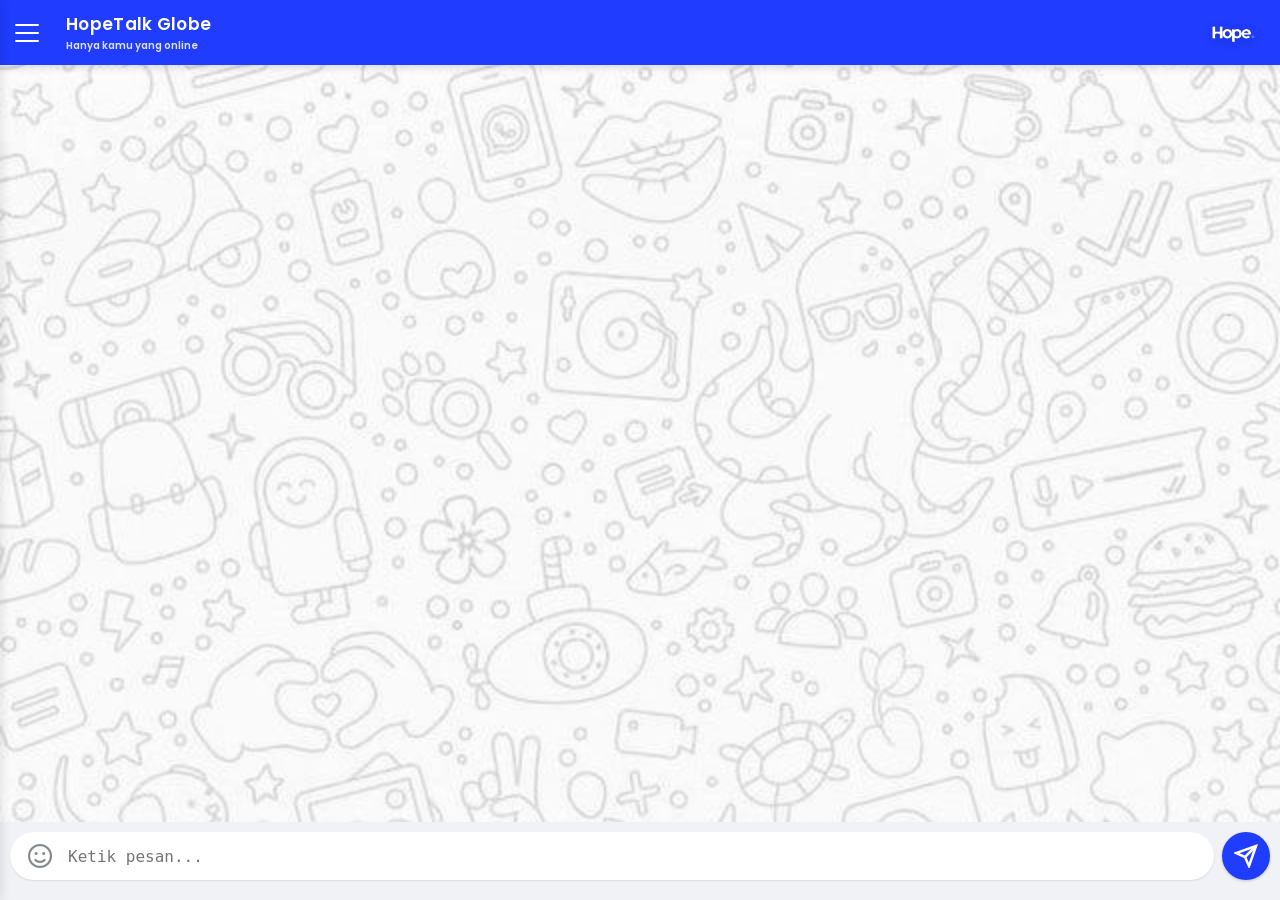
==== commit d0bce50b: "Add files via upload" ====
--- a/chat.html
+++ b/chat.html
@@ -1,295 +1,237 @@
 <!DOCTYPE html>
 <html lang="en">
 <head>
-<meta charset="UTF-8">
-<meta name="viewport" content="width=device-width, initial-scale=1.0">
-<title>HopeTalk globe</title>
-<link rel="stylesheet" href="chat.css">
-    <link rel="stylesheet" href="toast.css"> <script src="toast.js"></script> 
- 
-<link rel="icon" type="book.png" href="book.png">
-<link href="https://fonts.googleapis.com/css2?family=Poppins:wght@400;600&display=swap" rel="stylesheet">
- <link rel="stylesheet" href="chat.css" />
- 
+  <meta charset="UTF-8">
+  <meta name="viewport" content="width=device-width, initial-scale=1.0">
+  <title>HopeTalk globe</title>
+  <link rel="stylesheet" href="chat.css">
+  <link rel="stylesheet" href="toast.css">
+  <script src="toast.js"></script>
+  <link rel="icon" type="book.png" href="book.png">
+  <link href="https://fonts.googleapis.com/css2?family=Poppins:wght@400;600&display=swap" rel="stylesheet">
 </head>
 <body>
 
-<audio id="send-sound" src="send.mp3" preload="auto"></audio>
-<audio id="receive-sound" src="receive.mp3" preload="auto"></audio>
-<div class="telegram-chat">
-<div class="chat-header" style="position: relative; display: flex; align-items: center; padding: 0 15px; background: #0088cc; color: white; height: 65px; box-shadow: 0 2px 8px rgba(0,0,0,0.15); overflow: visible;">
-  
-  <div style="display: flex; align-items: center; gap: 12px;">
-    <div class="hamburger-btn" id="menu-btn" style="cursor: pointer;">
-        <div class="hamburger-line"></div>
-        <div class="hamburger-line"></div>
-        <div class="hamburger-line"></div>
-    </div>
-    
-    <div style="display: flex; flex-direction: column; justify-content: center;">
-        <h3 style="margin: 0; font-size: 17px; font-weight: 600; letter-spacing: 0.3px;">HopeTalk Globe</h3>
-        <div id="status-container" style="font-size: 10px; margin-top: 1px;">
+  <audio id="send-sound" src="send.mp3" preload="auto"></audio>
+  <audio id="receive-sound" src="receive.mp3" preload="auto"></audio>
+
+  <div class="telegram-chat">
+    <div class="chat-header" style="position: relative; display: flex; align-items: center; padding: 0 15px; background: #1f3cff; color: white; height: 65px; box-shadow: 0 2px 8px rgba(0,0,0,0.15); overflow: visible;">
+      <div style="display: flex; align-items: center; gap: 12px;">
+        <div class="hamburger-btn" id="menu-btn" style="cursor: pointer;">
+          <div class="hamburger-line"></div>
+          <div class="hamburger-line"></div>
+          <div class="hamburger-line"></div>
+        </div>
+
+        <div style="display: flex; flex-direction: column; justify-content: center;">
+          <h3 style="margin: 0; font-size: 17px; font-weight: 600; letter-spacing: 0.3px;">HopeTalk Globe</h3>
+          <div id="status-container" style="font-size: 10px; margin-top: 1px;">
             <span id="status-header" style="opacity: 0.85; color: white;">Hanya kamu yang online</span>
             <span id="typing-header" style="color: #2ecc71; font-weight: 600; display: none;"></span>
-        </div>
+          </div>
+        </div>
+      </div>
+      <img src="music.png" class="logo-besar-header" alt="Logo">
+    </div>
+
+    <div id="sidebar" class="sidebar">
+      <div style="padding: 30px 20px; background: #1f3cff; color: white; display: flex; flex-direction: column; align-items: center; gap: 8px;">
+        <img id="side-avatar" src="profile.png" style="width: 75px; height: 75px; border-radius: 50%; border: 3px solid rgba(255,255,255,0.3); object-fit: cover; background: #eee;">
+
+        <div style="text-align: center;">
+          <div id="side-username" style="font-weight: 600; font-size: 16px; margin-bottom: 2px;">Loading...</div>
+
+          <div onclick="navigator.clipboard.writeText(document.getElementById('my-unique-id').innerText); alert('ID Unik disalin!')" style="font-size: 10px; background: rgba(0,0,0,0.2); padding: 2px 10px; border-radius: 12px; cursor: pointer; display: inline-block; margin-bottom: 5px;">
+            ID UNIK: <span id="my-unique-id" style="font-weight: 700;">#-----</span>
+          </div>
+
+          <div onclick="window.openEditProfile()" style="font-size: 11px; color: #fff; cursor: pointer; margin-top: 5px; background: rgba(255,255,255,0.2); padding: 5px 15px; border-radius: 20px; display: flex; align-items: center; gap: 5px; justify-content: center; border: 1px solid rgba(255,255,255,0.3); font-weight: 600;">
+            <i class="fa-solid fa-user-pen" style="font-size: 10px;"></i> Edit Biodata
+          </div>
+
+          <div style="font-size: 10px; opacity: 0.8; display: block; margin-top: 8px;">
+            <span class="online-dot" style="width:6px; height:6px; margin-right:3px;"></span> Online
+          </div>
+        </div>
+      </div>
+
+      <div style="padding: 15px; border-bottom: 1px solid #eee; background: #fff;">
+        <div style="display: flex; background: #f0f2f5; border-radius: 20px; padding: 8px 15px; align-items: center; border: 1px solid #ddd;">
+          <span style="color: #1f3cff; font-weight: bold; margin-right: 5px;">@</span>
+          <input type="text" id="input-search-id" placeholder="Cari ID teman..." style="border: none; background: transparent; outline: none; font-size: 13px; width: 100%;">
+        </div>
+        <button id="btn-search-id" style="width: 100%; margin-top: 8px; border: none; background: #1f3cff; color: white; border-radius: 12px; padding: 8px; font-size: 11px; font-weight: 600; cursor: pointer;">
+          CARI & CHAT
+        </button>
+      </div>
+
+      <div style="flex: 1; overflow-y: auto; background: white;">
+        <div id="private-chat-list">
+          <p style="text-align:center; font-size:11px; color:#ccc; margin-top:30px;">Memuat chat...</p>
+        </div>
+      </div>
+
+      <div style="padding: 10px 0; border-top: 1px solid #eee; background: #fff;">
+        <button class="cta" id="btn-sidebar-search" onclick="window.mulaiCariDoi()">
+          <span class="span">CARI DOI</span>
+          <span class="second">
+            <svg width="40px" height="18px" viewBox="0 0 66 43">
+              <g id="arrow" stroke="none" stroke-width="1" fill="none" fill-rule="evenodd">
+                <path class="one" d="M40.1543933,3.89485454 L43.9763149,0.139296592 C44.1708311,-0.0518420739 44.4826329,-0.0518571125 44.6771675,0.139262789 L65.6916134,20.7848311 C66.0855801,21.1718824 66.0911863,21.8050225 65.704135,22.1989893 C65.7000188,22.2031791 65.6958657,22.2073326 65.6916762,22.2114492 L44.677098,42.8607841 C44.4825957,43.0519059 44.1708242,43.0519358 43.9762853,42.8608513 L40.1545186,39.1069479 C39.9575152,38.9134427 39.9546793,38.5968729 40.1481845,38.3998695 C40.1502893,38.3977268 40.1524132,38.395603 40.1545562,38.3934985 L56.9937789,21.8567812 C57.1908028,21.6632968 57.193672,21.3467273 57.0001876,21.1497035 C56.9980647,21.1475418 56.9959223,21.1453995 56.9937605,21.1432767 L40.1545208,4.60825197 C39.9574869,4.41477773 39.9546013,4.09820839 40.1480756,3.90117456 C40.1501626,3.89904911 40.1522686,3.89694235 40.1543933,3.89485454 Z" fill="#FFFFFF"></path>
+                <path class="two" d="M20.1543933,3.89485454 L23.9763149,0.139296592 C24.1708311,-0.0518420739 24.4826329,-0.0518571125 24.6771675,0.139262789 L45.6916134,20.7848311 C46.0855801,21.1718824 46.0911863,21.8050225 45.704135,22.1989893 C45.7000188,22.2031791 45.6958657,22.2073326 45.6916762,22.2114492 L24.677098,42.8607841 C24.4825957,43.0519059 24.1708242,43.0519358 23.9762853,42.8608513 L20.1545186,39.1069479 C19.9575152,38.9134427 19.9546793,38.5968729 20.1481845,38.3998695 C20.1502893,38.3977268 20.1524132,38.395603 20.1545562,38.3934985 L36.9937789,21.8567812 C37.1908028,21.6632968 37.193672,21.3467273 37.0001876,21.1497035 C36.9980647,21.1475418 36.9959223,21.1453995 36.9937605,21.1432767 L20.1545208,4.60825197 C19.9574869,4.41477773 19.9546013,4.09820839 20.1480756,3.90117456 C20.1501626,3.89904911 20.1522686,3.89694235 20.1543933,3.89485454 Z" fill="#FFFFFF"></path>
+                <path class="three" d="M0.154393339,3.89485454 L3.97631488,0.139296592 C4.17083111,-0.0518420739 4.48263286,-0.0518571125 4.67716753,0.139262789 L25.6916134,20.7848311 C26.0855801,21.1718824 26.0911863,21.8050225 25.704135,22.1989893 C25.7000188,22.2031791 25.6958657,22.2073326 25.6916762,22.2114492 L4.67709797,42.8607841 C4.48259567,43.0519059 4.17082418,43.0519358 3.97628526,42.8608513 L0.154518591,39.1069479 C-0.0424848215,38.9134427 -0.0453206733,38.5968729 0.148184538,38.3998695 C0.150289256,38.3977268 0.152413239,38.395603 0.154556228,38.3934985 L16.9937789,21.8567812 C17.1908028,21.6632968 17.193672,21.3467273 17.0001876,21.1497035 C16.9980647,21.1475418 16.9959223,21.1453995 16.9937605,21.1432767 L0.15452076,4.60825197 C-0.0425130651,4.41477773 -0.0453986756,4.09820839 0.148075568,3.90117456 C0.150162624,3.89904911 0.152268631,3.89694235 0.154393339,3.89485454 Z" fill="#FFFFFF"></path>
+              </g>
+            </svg>
+          </span>
+        </button>
+      </div>
+    </div>
+
+    <div id="sidebar-overlay" class="sidebar-overlay"></div>
+
+    <div id="bio-modal" class="delete-overlay" style="display: none; align-items: center; justify-content: center;">
+      <div class="delete-menu" style="width: 90%; max-width: 350px; text-align: left; padding: 25px;">
+        <h2 style="margin: 0 0 10px 0; font-size: 18px; color: #1f3cff; text-align: center;">Lengkapi Profilmu</h2>
+        <p style="font-size: 11px; color: #666; margin-bottom: 20px; text-align: center;">Data ini membantu kami mencari teman yang paling cocok untukmu.</p>
+
+        <div style="display: flex; gap: 10px; margin-bottom: 15px;">
+          <div style="flex: 1;">
+            <label style="font-size: 11px; font-weight: 600;">Umur</label>
+            <input type="number" id="in-umur" placeholder="20" style="width: 100%; padding: 10px; border: 1px solid #ddd; border-radius: 8px;">
+          </div>
+          <div style="flex: 1;">
+            <label style="font-size: 11px; font-weight: 600;">Gender</label>
+            <select id="in-gender" style="width: 100%; padding: 10px; border: 1px solid #ddd; border-radius: 8px; background: white;">
+              <option value="Pria">Pria</option>
+              <option value="Wanita">Wanita</option>
+            </select>
+          </div>
+        </div>
+
+        <label style="font-size: 11px; font-weight: 600;">Zodiak</label>
+        <select id="in-zodiak" style="width: 100%; padding: 10px; border: 1px solid #ddd; border-radius: 8px; background: white; margin-bottom: 15px;">
+          <option value="Aries">Aries</option><option value="Taurus">Taurus</option>
+          <option value="Gemini">Gemini</option><option value="Cancer">Cancer</option>
+          <option value="Leo">Leo</option><option value="Virgo">Virgo</option>
+          <option value="Libra">Libra</option><option value="Scorpio">Scorpio</option>
+          <option value="Sagitarius">Sagitarius</option><option value="Capricorn">Capricorn</option>
+          <option value="Aquarius">Aquarius</option><option value="Pisces">Pisces</option>
+        </select>
+
+        <label style="font-size: 11px; font-weight: 600;">Hobi</label>
+        <input type="text" id="in-hobi" placeholder="Apa kegemaranmu?" style="width: 100%; padding: 10px; border: 1px solid #ddd; border-radius: 8px; margin-bottom: 15px;">
+
+        <label style="font-size: 11px; font-weight: 600;">Pekerjaan / Kegiatan</label>
+        <input type="text" id="in-kerja" placeholder="Contoh: Mahasiswa" style="width: 100%; padding: 10px; border: 1px solid #ddd; border-radius: 8px; margin-bottom: 20px;">
+
+        <div style="display: flex; gap: 10px;">
+          <button class="btn-confirm" id="btn-save-bio" style="flex: 2;">Simpan & Cari</button>
+          <button type="button" class="btn-cancel" onclick="window.closeBioModal()" style="flex: 1; padding: 12px; border: none; border-radius: 10px; background: #ccc; color: #333; font-weight: 600; cursor: pointer;">
+            Batal
+          </button>
+        </div>
+      </div>
+    </div>
+
+    <div class="chat-messages" id="chat-messages"></div>
+
+    <div id="sticker-menu" style="display:none; flex-direction:column; padding:10px; background:#f9f9f9; border-top:1px solid #ccc; height: 300px;">
+      <div style="display:flex; gap:8px; margin-bottom:10px; padding: 5px;">
+        <input type="text" id="sticker-search-input" placeholder="Cari stiker lucu..." style="flex:1; padding:8px 12px; border-radius:20px; border:1px solid #ddd; outline:none; font-size:14px;">
+        <button id="sticker-search-btn" style="background:#1f3cff; color:white; border:none; border-radius:20px; padding:8px 15px; cursor:pointer; font-weight:600; font-size:12px;">Cari</button>
+      </div>
+      <div id="sticker-list" style="display:flex; flex-wrap:wrap; overflow-y:auto; flex:1; justify-content:center; gap:5px;"></div>
+    </div>
+
+    <link rel="stylesheet" href="https://cdnjs.cloudflare.com/ajax/libs/font-awesome/6.4.0/css/all.min.css">
+    
+    <div id="reply-preview-box" style="display:none; width:100%; position: relative;"></div>
+
+    <div class="chat-input-container">
+      <div class="input-group-wrapper">
+        <button id="sticker-btn">
+          <i class="fa-regular fa-face-smile"></i>
+        </button>
+        <textarea id="chat-input" placeholder="Ketik pesan..." rows="1"></textarea>
+
+        <div id="vn-overlay" style="display: none;">
+          <div class="vn-content">
+            <span class="record-dot">●</span>
+            <span id="vn-timer">00:00</span>
+            <span class="slide-instruction"><i class="fa-solid fa-chevron-left"></i> Geser untuk batal</span>
+          </div>
+        </div>
+      </div>
+
+      <button id="action-btn">
+        <div class="icon-stack">
+          <svg class="svg-send" viewBox="0 0 24 24" fill="none" stroke="white" stroke-width="2.5">
+            <line x1="22" y1="2" x2="11" y2="13"></line>
+            <polygon points="22 2 15 22 11 13 2 9 22 2"></polygon>
+          </svg>
+          <svg class="svg-mic" viewBox="0 0 24 24" fill="white">
+            <path d="M12 14c1.66 0 3-1.34 3-3V5c0-1.66-1.34-3-3-3S9 3.34 9 5v6c0 1.66 1.34 3 3 3z" />
+            <path d="M17 11c0 2.76-2.24 5-5 5s-5-2.24-5-5H5c0 3.53 2.61 6.43 6 6.92V21h2v-3.08c3.39-.49 6-3.39 6-6.92h-2z" />
+          </svg>
+        </div>
+      </button>
     </div>
   </div>
 
-  <img src="music.png" class="logo-besar-header" alt="Logo">
-</div>
-
-<div id="sidebar" class="sidebar">
-  <div style="padding: 30px 20px; background: #0088cc; color: white; display: flex; flex-direction: column; align-items: center; gap: 8px;">
-    <img id="side-avatar" src="profile.png" style="width: 75px; height: 75px; border-radius: 50%; border: 3px solid rgba(255,255,255,0.3); object-fit: cover; background: #eee;">
-    
-    <div style="text-align: center;">
-      <div id="side-username" style="font-weight: 600; font-size: 16px; margin-bottom: 2px;">Loading...</div>
-      
-      <div on="navigator.clipboard.writeText(document.getElementById('my-unique-id').innerText); alert('ID Unik disalin!')" 
-           style="font-size: 10px; background: rgba(0,0,0,0.2); padding: 2px 10px; border-radius: 12px; cursor: pointer; display: inline-block; margin-bottom: 5px;">
-        ID UNIK: <span id="my-unique-id" style="font-weight: 700;">#-----</span>
-      </div>
-
-<div onclick="window.openEditProfile()" style="font-size: 11px; color: #fff; cursor: pointer; margin-top: 5px; background: rgba(255,255,255,0.2); padding: 5px 15px; border-radius: 20px; display: flex; align-items: center; gap: 5px; justify-content: center; border: 1px solid rgba(255,255,255,0.3); font-weight: 600;">
-  <i class="fa-solid fa-user-pen" style="font-size: 10px;"></i> Edit Biodata
-</div>
-
-
-      <div style="font-size: 10px; opacity: 0.8; display: block; margin-top: 8px;">
-        <span class="online-dot" style="width:6px; height:6px; margin-right:3px;"></span> Online
-      </div>
-    </div>
-  </div>
-<div style="padding: 15px; border-bottom: 1px solid #eee; background: #fff;">
-  <div style="display: flex; background: #f0f2f5; border-radius: 20px; padding: 8px 15px; align-items: center; border: 1px solid #ddd;">
-    <span style="color: #0088cc; font-weight: bold; margin-right: 5px;">@</span>
-    <input type="text" id="input-search-id" placeholder="Cari ID teman..." 
-           style="border: none; background: transparent; outline: none; font-size: 13px; width: 100%;">
-  </div>
-  <button id="btn-search-id" style="width: 100%; margin-top: 8px; border: none; background: #0088cc; color: white; border-radius: 12px; padding: 8px; font-size: 11px; font-weight: 600; cursor: pointer;">
-    CARI & CHAT
-  </button>
-</div>
-
-<div style="flex: 1; overflow-y: auto; background: white;">
-  
-  <div style="padding: 12px 15px; font-size: 11px; color: #0088cc; font-weight: 700; background: #f0f8ff; border-bottom: 1px solid #e0eefd; letter-spacing: 1px;">
-    OBROLAN GLOBAL
-  </div>
-  <div id="global-chat-container">
-    </div>
-
-  <div style="padding: 12px 15px; font-size: 11px; color: #888; font-weight: 700; background: #f9f9f9; border-bottom: 1px solid #eee; border-top: 1px solid #eee; letter-spacing: 1px; margin-top: 5px;">
-    RIWAYAT CHAT PRIBADI
-  </div>
-  <div id="private-chat-list">
-    <p style="text-align:center; font-size:11px; color:#ccc; margin-top:30px;">Belum ada riwayat chat.</p>
-  </div>
-  
-</div>
-
-
-  <div style="padding: 10px 0; border-top: 1px solid #eee; background: #fff;">
-   <button class="cta" id="btn-sidebar-search" onclick="window.mulaiCariDoi()">
-  <span class="span">CARI DOI</span>
-
-      <span class="second">
-        <svg width="40px" height="18px" viewBox="0 0 66 43">
-          <g id="arrow" stroke="none" stroke-width="1" fill="none" fill-rule="evenodd">
-            <path class="one" d="M40.1543933,3.89485454 L43.9763149,0.139296592 C44.1708311,-0.0518420739 44.4826329,-0.0518571125 44.6771675,0.139262789 L65.6916134,20.7848311 C66.0855801,21.1718824 66.0911863,21.8050225 65.704135,22.1989893 C65.7000188,22.2031791 65.6958657,22.2073326 65.6916762,22.2114492 L44.677098,42.8607841 C44.4825957,43.0519059 44.1708242,43.0519358 43.9762853,42.8608513 L40.1545186,39.1069479 C39.9575152,38.9134427 39.9546793,38.5968729 40.1481845,38.3998695 C40.1502893,38.3977268 40.1524132,38.395603 40.1545562,38.3934985 L56.9937789,21.8567812 C57.1908028,21.6632968 57.193672,21.3467273 57.0001876,21.1497035 C56.9980647,21.1475418 56.9959223,21.1453995 56.9937605,21.1432767 L40.1545208,4.60825197 C39.9574869,4.41477773 39.9546013,4.09820839 40.1480756,3.90117456 C40.1501626,3.89904911 40.1522686,3.89694235 40.1543933,3.89485454 Z" fill="#FFFFFF"></path>
-            <path class="two" d="M20.1543933,3.89485454 L23.9763149,0.139296592 C24.1708311,-0.0518420739 24.4826329,-0.0518571125 24.6771675,0.139262789 L45.6916134,20.7848311 C46.0855801,21.1718824 46.0911863,21.8050225 45.704135,22.1989893 C45.7000188,22.2031791 45.6958657,22.2073326 45.6916762,22.2114492 L24.677098,42.8607841 C24.4825957,43.0519059 24.1708242,43.0519358 23.9762853,42.8608513 L20.1545186,39.1069479 C19.9575152,38.9134427 19.9546793,38.5968729 20.1481845,38.3998695 C20.1502893,38.3977268 20.1524132,38.395603 20.1545562,38.3934985 L36.9937789,21.8567812 C37.1908028,21.6632968 37.193672,21.3467273 37.0001876,21.1497035 C36.9980647,21.1475418 36.9959223,21.1453995 36.9937605,21.1432767 L20.1545208,4.60825197 C19.9574869,4.41477773 19.9546013,4.09820839 20.1480756,3.90117456 C20.1501626,3.89904911 20.1522686,3.89694235 20.1543933,3.89485454 Z" fill="#FFFFFF"></path>
-            <path class="three" d="M0.154393339,3.89485454 L3.97631488,0.139296592 C4.17083111,-0.0518420739 4.48263286,-0.0518571125 4.67716753,0.139262789 L25.6916134,20.7848311 C26.0855801,21.1718824 26.0911863,21.8050225 25.704135,22.1989893 C25.7000188,22.2031791 25.6958657,22.2073326 25.6916762,22.2114492 L4.67709797,42.8607841 C4.48259567,43.0519059 4.17082418,43.0519358 3.97628526,42.8608513 L0.154518591,39.1069479 C-0.0424848215,38.9134427 -0.0453206733,38.5968729 0.148184538,38.3998695 C0.150289256,38.3977268 0.152413239,38.395603 0.154556228,38.3934985 L16.9937789,21.8567812 C17.1908028,21.6632968 17.193672,21.3467273 17.0001876,21.1497035 C16.9980647,21.1475418 16.9959223,21.1453995 16.9937605,21.1432767 L0.15452076,4.60825197 C-0.0425130651,4.41477773 -0.0453986756,4.09820839 0.148075568,3.90117456 C0.150162624,3.89904911 0.152268631,3.89694235 0.154393339,3.89485454 Z" fill="#FFFFFF"></path>
-          </g>
-        </svg>
-      </span>
-    </button>
+<div id="delete-overlay" class="delete-overlay">
+  <div class="delete-menu">
+    <p>Hapus pesan ini?</p>
+    <div class="delete-menu-btns">
+      <button id="confirm-delete">Hapus</button>
+      <button class="btn-cancel" onclick="document.getElementById('delete-overlay').style.display='none'">Batal</button>
+    </div>
   </div>
 </div>
 
-<div id="sidebar-overlay" class="sidebar-overlay"></div>
-<div id="bio-modal" class="delete-overlay" style="display: none; align-items: center; justify-content: center;">
-  <div class="delete-menu" style="width: 90%; max-width: 350px; text-align: left; padding: 25px;">
-    <h2 style="margin: 0 0 10px 0; font-size: 18px; color: #0088cc; text-align: center;">Lengkapi Profilmu</h2>
-    <p style="font-size: 11px; color: #666; margin-bottom: 20px; text-align: center;">Data ini membantu kami mencari teman yang paling cocok untukmu.</p>
-    
-    <div style="display: flex; gap: 10px; margin-bottom: 15px;">
-      <div style="flex: 1;">
-        <label style="font-size: 11px; font-weight: 600;">Umur</label>
-        <input type="number" id="in-umur" placeholder="20" style="width: 100%; padding: 10px; border: 1px solid #ddd; border-radius: 8px;">
-      </div>
-      <div style="flex: 1;">
-        <label style="font-size: 11px; font-weight: 600;">Gender</label>
-        <select id="in-gender" style="width: 100%; padding: 10px; border: 1px solid #ddd; border-radius: 8px; background: white;">
-          <option value="Pria">Pria</option>
-          <option value="Wanita">Wanita</option>
-        </select>
-      </div>
-    </div>
-
-    <label style="font-size: 11px; font-weight: 600;">Zodiak</label>
-    <select id="in-zodiak" style="width: 100%; padding: 10px; border: 1px solid #ddd; border-radius: 8px; background: white; margin-bottom: 15px;">
-      <option value="Aries">Aries</option><option value="Taurus">Taurus</option>
-      <option value="Gemini">Gemini</option><option value="Cancer">Cancer</option>
-      <option value="Leo">Leo</option><option value="Virgo">Virgo</option>
-      <option value="Libra">Libra</option><option value="Scorpio">Scorpio</option>
-      <option value="Sagitarius">Sagitarius</option><option value="Capricorn">Capricorn</option>
-      <option value="Aquarius">Aquarius</option><option value="Pisces">Pisces</option>
-    </select>
-
-    <label style="font-size: 11px; font-weight: 600;">Hobi (Contoh: Coding, Musik, Game)</label>
-    <input type="text" id="in-hobi" placeholder="Apa kegemaranmu?" style="width: 100%; padding: 10px; border: 1px solid #ddd; border-radius: 8px; margin-bottom: 15px;">
-
-    <label style="font-size: 11px; font-weight: 600;">Pekerjaan / Kegiatan</label>
-    <input type="text" id="in-kerja" placeholder="Contoh: Mahasiswa" style="width: 100%; padding: 10px; border: 1px solid #ddd; border-radius: 8px; margin-bottom: 20px;">
-
-    <div style="display: flex; gap: 10px;">
-      <button class="btn-confirm" id="btn-save-bio" style="flex: 2;">Simpan & Cari</button>
-      <button type="button" class="btn-cancel" onclick="window.closeBioModal()" style="flex: 1; padding: 12px; border: none; border-radius: 10px; background: #ccc; color: #333; font-weight: 600; cursor: pointer;">
-        Batal
-      </button>
-
+  <div id="doi-card-modal" class="modal-overlay" style="display:none; position:fixed; inset:0; background:rgba(0,0,0,0.7); z-index:9999; align-items:center; justify-content:center; padding:20px;">
+    <div class="doi-card" style="background:#fff; width:100%; max-width:340px; border-radius:24px; overflow:hidden; position:relative;">
+      <div style="position:relative; height:320px; background:#222;">
+        <img id="doi-photo" src="" style="width:100%; height:100%; object-fit:cover;">
+        <div style="position:absolute; bottom:0; left:0; right:0; background:linear-gradient(to top, rgba(0,0,0,0.9), transparent); padding:24px 20px; color:white;">
+          <div style="display:flex; align-items:center; gap:8px;">
+            <h2 id="doi-name-age" style="margin:0; font-size:24px; font-weight:700;">Nama, 20</h2>
+            <span id="doi-gender-icon" style="font-size:18px;"></span>
+          </div>
+          <p id="doi-zodiac" style="margin:4px 0 0 0; font-size:14px; opacity:0.8; letter-spacing:0.5px;"></p>
+        </div>
+      </div>
+
+      <div style="padding:20px; background:#fff;">
+        <div style="display:grid; grid-template-columns: 1fr 1fr; gap:15px; margin-bottom:20px;">
+          <div>
+            <small style="color:#aaa; text-transform:uppercase; font-size:10px; font-weight:700;">Pekerjaan</small>
+            <div id="doi-job" style="font-size:14px; color:#333; font-weight:600;">-</div>
+          </div>
+          <div>
+            <small style="color:#aaa; text-transform:uppercase; font-size:10px; font-weight:700;">Hobi</small>
+            <div id="doi-hobby" style="font-size:14px; color:#333; font-weight:600; white-space:nowrap; overflow:hidden; text-overflow:ellipsis;">-</div>
+          </div>
+        </div>
+
+        <div style="display:flex; gap:12px;">
+          <button onclick="window.tutupDoiCard()" class="btn-lewati" style="flex:1; padding:14px; border:none; border-radius:15px; background:#f5f5f5; color:#666; font-weight:700; cursor:pointer;">Skip</button>
+          <button id="btn-gas-chat" class="btn-action" style="flex:2; padding:14px; border:none; border-radius:15px; background:linear-gradient(45deg, #1f3cff, #00d2ff); color:white; font-weight:700; cursor:pointer; box-shadow: 0 4px 15px rgba(31, 60, 255, 0.3);">Chat Sekarang</button>
+        </div>
+      </div>
     </div>
   </div>
+<div id="reaction-menu" class="reaction-menu">
+  <span class="reaction-emoji" onclick="sendReaction('👍')">👍</span>
+  <span class="reaction-emoji" onclick="sendReaction('❤️')">❤️</span>
+  <span class="reaction-emoji" onclick="sendReaction('😂')">😂</span>
+  <span class="reaction-emoji" onclick="sendReaction('😮')">😮</span>
+  <span class="reaction-emoji" onclick="sendReaction('😢')">😢</span>
+  <span class="reaction-emoji" onclick="sendReaction('🙏')">🙏</span>
 </div>
 
-<div id="biodata-modal" class="delete-overlay">
-  <div class="delete-menu" style="width: 85%; max-width: 400px; text-align: left;">
-    <h3 style="margin-top: 0; text-align: center; color: #0088cc;">Lengkapi Biodata</h3>
-    <p style="font-size: 12px; color: #666; margin-bottom: 15px;">Data ini digunakan untuk mencari teman yang cocok denganmu.</p>
-    
-    <label style="font-size: 12px; font-weight: 600;">Umur</label>
-    <input type="number" id="bio-umur" placeholder="Contoh: 20" style="width: 100%; padding: 8px; margin-bottom: 10px; border-radius: 8px; border: 1px solid #ddd;">
-
-    <label style="font-size: 12px; font-weight: 600;">Gender</label>
-    <select id="bio-gender" style="width: 100%; padding: 8px; margin-bottom: 10px; border-radius: 8px; border: 1px solid #ddd;">
-      <option value="pria">Pria</option>
-      <option value="wanita">Wanita</option>
-    </select>
-
-    <label style="font-size: 12px; font-weight: 600;">Zodiak</label>
-    <select id="bio-zodiak" style="width: 100%; padding: 8px; margin-bottom: 10px; border-radius: 8px; border: 1px solid #ddd;">
-      <option value="Aries">Aries</option><option value="Taurus">Taurus</option>
-      <option value="Gemini">Gemini</option><option value="Cancer">Cancer</option>
-      <option value="Leo">Leo</option><option value="Virgo">Virgo</option>
-      <option value="Libra">Libra</option><option value="Scorpio">Scorpio</option>
-      <option value="Sagitarius">Sagitarius</option><option value="Capricorn">Capricorn</option>
-      <option value="Aquarius">Aquarius</option><option value="Pisces">Pisces</option>
-    </select>
-
-    <label style="font-size: 12px; font-weight: 600;">Hobi (Pisahkan dengan koma)</label>
-    <input type="text" id="bio-hobi" placeholder="Main game, Musik, Coding" style="width: 100%; padding: 8px; margin-bottom: 10px; border-radius: 8px; border: 1px solid #ddd;">
-
-    <label style="font-size: 12px; font-weight: 600;">Pekerjaan / Kegiatan</label>
-    <input type="text" id="bio-pekerjaan" placeholder="Mahasiswa / Web Developer" style="width: 100%; padding: 8px; margin-bottom: 15px; border-radius: 8px; border: 1px solid #ddd;">
-
-    <div style="display: flex; gap: 10px;">
-      <button class="btn-confirm" id="save-biodata" style="flex: 1;">Mulai Cari Teman</button>
-    </div>
-  </div>
-</div>
-  <div class="chat-messages" id="chat-messages"></div>
-<div id="sticker-menu" style="display:none; flex-direction:column; padding:10px; background:#f9f9f9; border-top:1px solid #ccc; height: 300px;">
-  
-  <div style="display:flex; gap:8px; margin-bottom:10px; padding: 5px;">
-    <input type="text" id="sticker-search-input" placeholder="Cari stiker lucu (ex: Pentol, Cat)..." 
-           style="flex:1; padding:8px 12px; border-radius:20px; border:1px solid #ddd; outline:none; font-size:14px;">
-    <button id="sticker-search-btn" 
-            style="background:#0088cc; color:white; border:none; border-radius:20px; padding:8px 15px; cursor:pointer; font-weight:600; font-size:12px;">
-      Cari
-    </button>
-  </div>
-
-  <div id="sticker-list" style="display:flex; flex-wrap:wrap; overflow-y:auto; flex:1; justify-content:center; gap:5px;">
-    </div>
-</div>
-
-<link rel="stylesheet" href="https://cdnjs.cloudflare.com/ajax/libs/font-awesome/6.4.0/css/all.min.css">
-<div id="reply-preview-box" 
-  style="
-    display:none; 
-    width:100%; 
-    position: relative;
-  ">
-</div>
-
-<div class="chat-input-container">
-    <div class="input-group-wrapper">
-        <button id="sticker-btn">
-            <i class="fa-regular fa-face-smile"></i>
-        </button>
-        
-        <textarea id="chat-input" placeholder="Ketik pesan..." rows="1"></textarea>
-
-        <div id="vn-overlay" style="display: none;">
-            <div class="vn-content">
-                <span class="record-dot">●</span>
-                <span id="vn-timer">00:00</span>
-                <span class="slide-instruction"><i class="fa-solid fa-chevron-left"></i> Geser untuk batal</span>
-            </div>
-        </div>
-    </div>
-
-    <button id="action-btn">
-        <div class="icon-stack">
-            <svg class="svg-send" viewBox="0 0 24 24" fill="none" stroke="white" stroke-width="2.5"><line x1="22" y1="2" x2="11" y2="13"></line><polygon points="22 2 15 22 11 13 2 9 22 2"></polygon></svg>
-            <svg class="svg-mic" viewBox="0 0 24 24" fill="white"><path d="M12 14c1.66 0 3-1.34 3-3V5c0-1.66-1.34-3-3-3S9 3.34 9 5v6c0 1.66 1.34 3 3 3z"/><path d="M17 11c0 2.76-2.24 5-5 5s-5-2.24-5-5H5c0 3.53 2.61 6.43 6 6.92V21h2v-3.08c3.39-.49 6-3.39 6-6.92h-2z"/></svg>
-        </div>
-    </button>
-</div>
-
-</div>
-<div id="delete-overlay" class="delete-overlay">
-  <div class="delete-menu">
-    <p style="margin:0; font-weight:600;">Hapus pesan ini?</p>
-    <button class="btn-confirm" id="confirm-delete">Hapus</button>
-    <button class="btn-cancel" on="closeDeleteMenu()">Batal</button>
-  </div>
-</div>
-<div id="reaction-menu" class="reaction-menu">
-  <span class="reaction-emoji" on="sendReaction('👍')">👍</span>
-  <span class="reaction-emoji" on="sendReaction('❤️')">❤️</span>
-  <span class="reaction-emoji" on="sendReaction('😂')">😂</span>
-  <span class="reaction-emoji" on="sendReaction('🔥')">🔥</span>
-  <span class="reaction-emoji" on="sendReaction('😮')">😮</span>
-</div>
-<div id="doi-card-modal" class="modal-overlay" style="display:none; position:fixed; inset:0; background:rgba(0,0,0,0.7); z-index:9999; align-items:center; justify-content:center; padding:20px;">
-  <div class="doi-card" style="background:#fff; width:100%; max-width:340px; border-radius:24px; overflow:hidden; position:relative;">
-    
-    <div style="position:relative; height:320px; background:#222;">
-      <img id="doi-photo" src="" style="width:100%; height:100%; object-fit:cover;">
-      <div style="position:absolute; bottom:0; left:0; right:0; background:linear-gradient(to top, rgba(0,0,0,0.9), transparent); padding:24px 20px; color:white;">
-        <div style="display:flex; align-items:center; gap:8px;">
-           <h2 id="doi-name-age" style="margin:0; font-size:24px; font-weight:700;">Nama, 20</h2>
-           <span id="doi-gender-icon" style="font-size:18px;"></span>
-        </div>
-        <p id="doi-zodiac" style="margin:4px 0 0 0; font-size:14px; opacity:0.8; letter-spacing:0.5px;"></p>
-      </div>
-    </div>
-
-    <div style="padding:20px; background:#fff;">
-      <div style="display:grid; grid-template-columns: 1fr 1fr; gap:15px; margin-bottom:20px;">
-        <div>
-          <small style="color:#aaa; text-transform:uppercase; font-size:10px; font-weight:700;">Pekerjaan</small>
-          <div id="doi-job" style="font-size:14px; color:#333; font-weight:600;">-</div>
-        </div>
-        <div>
-          <small style="color:#aaa; text-transform:uppercase; font-size:10px; font-weight:700;">Hobi</small>
-          <div id="doi-hobby" style="font-size:14px; color:#333; font-weight:600; white-space:nowrap; overflow:hidden; text-overflow:ellipsis;">-</div>
-        </div>
-      </div>
-      
-<div style="display:flex; gap:12px;">
-  <button onclick="window.tutupDoiCard()" class="btn-lewati" style="flex:1; padding:14px; border:none; border-radius:15px; background:#f5f5f5; color:#666; font-weight:700; cursor:pointer;">
-    Skip
-  </button>
-  
-  <button id="btn-gas-chat" class="btn-action" style="flex:2; padding:14px; border:none; border-radius:15px; background:linear-gradient(45deg, #0088cc, #00d2ff); color:white; font-weight:700; cursor:pointer; box-shadow: 0 4px 15px rgba(0,136,204,0.3);">
-    Chat Sekarang
-  </button>
-</div>
-
-
-<script src="https://cdn.jsdelivr.net/npm/@supabase/supabase-js@2"></script>
-<script type="module" src="chat.js"></script>
+
+  <script src="https://cdn.jsdelivr.net/npm/@supabase/supabase-js@2"></script>
+  <script type="module" src="chat.js"></script>
 </body>
-</html>+</html>
--- a/chat.css
+++ b/chat.css
@@ -1,9 +1,10 @@
 /* --- Base Styles --- */
-html, body {
+html,
+body {
   margin: 0;
   padding: 0;
   height: 100%;
-  font-family: 'Poppins', sans-serif;
+  font-family: "Poppins", sans-serif;
   background: #e5ddd5;
   display: flex;
   flex-direction: column;
@@ -15,7 +16,7 @@
   display: flex;
   flex-direction: column;
   overflow: hidden;
-  background-image: url('chat.png');
+  background-image: url("chat.png");
   background-size: cover;
   background-position: center;
   position: relative;
@@ -27,8 +28,8 @@
   display: flex;
   align-items: center;
   padding: 0 16px;
-  /* Diubah menjadi hitam dengan transparansi 0.9 agar tetap konsisten dengan gaya sebelumnya */
-  background: rgba(0, 0, 0, 0.9); 
+  /* Diubah menjadi biru solid */
+  background: #1f3cff !important; 
   color: white;
   font-weight: 600;
   font-size: 16px;
@@ -187,14 +188,15 @@
   padding: 10px 16px;
   border-radius: 20px;
   border: none;
-  background: #0088cc;
+  background: #1f3cff !important;
   color: white;
   font-weight: 600;
   cursor: pointer;
 }
 
 /* --- Badges & Icons --- */
-.badge, .admin-badge {
+.badge,
+.admin-badge {
   font-size: 7px;
   background: #4facfe;
   color: white;
@@ -251,9 +253,16 @@
   transition: all 0.3s ease-in-out;
 }
 
-.hamburger-btn.active .hamburger-line:nth-child(1) { transform: translateY(8px) rotate(45deg); }
-.hamburger-btn.active .hamburger-line:nth-child(2) { opacity: 0; transform: translateX(-10px); }
-.hamburger-btn.active .hamburger-line:nth-child(3) { transform: translateY(-8px) rotate(-45deg); }
+.hamburger-btn.active .hamburger-line:nth-child(1) {
+  transform: translateY(8px) rotate(45deg);
+}
+.hamburger-btn.active .hamburger-line:nth-child(2) {
+  opacity: 0;
+  transform: translateX(-10px);
+}
+.hamburger-btn.active .hamburger-line:nth-child(3) {
+  transform: translateY(-8px) rotate(-45deg);
+}
 
 .sidebar {
   position: fixed;
@@ -301,13 +310,15 @@
 .reaction-menu {
   position: absolute;
   background: white;
-  padding: 5px 10px;
-  border-radius: 20px;
-  box-shadow: 0 4px 15px rgba(0, 0, 0, 0.2);
+  padding: 8px 12px;
+  border-radius: 30px;
+  box-shadow: 0 10px 30px rgba(0,0,0,0.2);
   display: none;
-  gap: 10px;
-  z-index: 10000;
-  animation: popIn 0.2s ease-out;
+  gap: 12px;
+  z-index: 10006;
+  border: 1px solid #eee;
+  transform: translateX(-50%);
+  animation: reactionPop 0.25s cubic-bezier(0.175, 0.885, 0.32, 1.275);
 }
 
 .reaction-emoji {
@@ -316,7 +327,9 @@
   transition: transform 0.1s;
 }
 
-.reaction-emoji:hover { transform: scale(1.3); }
+.reaction-emoji:hover {
+  transform: scale(1.3);
+}
 
 .message-reactions {
   display: flex;
@@ -341,7 +354,7 @@
   display: none;
   padding: 8px 12px;
   background: #f0f0f0;
-  border-left: 4px solid #0088cc;
+  border-left: 4px solid #1f3cff !important;
   position: relative;
 }
 
@@ -356,7 +369,7 @@
 .reply-content {
   background: rgba(0, 0, 0, 0.05);
   padding: 5px 8px;
-  border-left: 3px solid #0088cc;
+  border-left: 3px solid #1f3cff !important;
   border-radius: 4px;
   margin-bottom: 5px;
   font-size: 11px;
@@ -365,7 +378,7 @@
 
 .reply-content strong {
   display: block;
-  color: #0088cc;
+  color: #1f3cff !important;
 }
 
 .reply-indicator {
@@ -377,23 +390,64 @@
   opacity: 0.5;
 }
 
-.reply-preview-box {
+/* Container Utama Preview Balasan */
+#reply-preview-box {
   display: none;
-  background: white;
-  padding: 6px 10px;
+  position: relative;
+  width: 100%;
+  background: #f0f0f0;
+  border-left: 4px solid #1f3cff !important;
+  padding: 8px 12px;
+  box-sizing: border-box;
+  align-items: center;
+  justify-content: space-between;
+  gap: 10px;
+  z-index: 10;
+}
+
+.reply-content-wrapper {
+  flex: 1;
+  min-width: 0;
+  overflow: hidden;
+  display: flex;
+  flex-direction: column;
+}
+
+.reply-title {
+  font-size: 11px;
+  color: #1f3cff !important;
+  font-weight: bold;
+  margin-bottom: 2px;
+  white-space: nowrap;
+  overflow: hidden;
+  text-overflow: ellipsis;
+}
+
+.reply-text-preview {
   font-size: 12px;
-  border-left: 3px solid #2196f3;
-  color: #444;
-  align-items: center;
-  gap: 6px;
-}
-
-.reply-preview-box span { opacity: 0.7; }
-.reply-preview-box strong { font-weight: 600; }
+  color: #666;
+  white-space: nowrap;
+  overflow: hidden;
+  text-overflow: ellipsis;
+}
+
+.close-reply-btn {
+  font-size: 24px;
+  color: #ff4757;
+  font-weight: bold;
+  cursor: pointer;
+  flex-shrink: 0;
+  padding: 0 5px;
+  line-height: 1;
+}
 
 /* --- Special Modes --- */
-.private-mode .chat-message.self { background: rgba(162, 155, 254, 0.9); }
-.private-mode .chat-message.other { background: rgba(224, 231, 255, 0.9); }
+.private-mode .chat-message.self {
+  background: rgba(162, 155, 254, 0.9);
+}
+.private-mode .chat-message.other {
+  background: rgba(224, 231, 255, 0.9);
+}
 .private-mode.telegram-chat {
   background-image: none;
   background-color: #f0f2f5;
@@ -407,7 +461,7 @@
   font-family: "Poppins", sans-serif;
   font-size: 14px;
   color: white;
-  background: #0088cc;
+  background: #1f3cff !important; /* Diubah ke biru pilihanmu */
   transition: 1s;
   box-shadow: 4px 4px 0 black;
   transform: skewX(-15deg);
@@ -419,15 +473,22 @@
   margin: 10px auto;
 }
 
-.cta:focus { outline: none; }
+.cta:focus {
+  outline: none;
+}
 .cta:hover {
   transition: 0.5s;
   box-shadow: 7px 7px 0 #869da6;
-  background: #0077b5;
-}
-.cta:hover .second { margin-right: 15px; }
-
-.cta .span { transform: skewX(15deg); display: inline-block; }
+  background: #152bb5 !important; /* Biru sedikit lebih gelap saat di-hover */
+}
+.cta:hover .second {
+  margin-right: 15px;
+}
+
+.cta .span {
+  transform: skewX(15deg);
+  display: inline-block;
+}
 .cta .second {
   transition: 0.5s;
   margin-left: 15px;
@@ -444,11 +505,17 @@
   display: none;
 }
 
-.chat-message.self:hover .delete-btn { display: inline; }
-.text.deleted { font-style: italic; color: #aaa !important; }
+.chat-message.self:hover .delete-btn {
+  display: inline;
+}
+.text.deleted {
+  font-style: italic;
+  color: #aaa !important;
+}
 
 /* --- Overlays & Modals --- */
-.delete-overlay, .searching-overlay {
+.delete-overlay,
+.searching-overlay {
   position: fixed;
   inset: 0;
   display: none;
@@ -457,17 +524,84 @@
   z-index: 9999;
 }
 
-.delete-overlay { background: rgba(0, 0, 0, 0.5); }
-.searching-overlay { background: rgba(0, 0, 0, 0.8); flex-direction: column; color: white; }
+.delete-overlay {
+  position: fixed;
+  inset: 0;
+  background: rgba(0, 31, 63, 0.4);
+  backdrop-filter: blur(8px);
+  -webkit-backdrop-filter: blur(8px);
+  display: none;
+  align-items: center;
+  justify-content: center;
+  z-index: 10005;
+  padding: 20px;
+  animation: fadeIn 0.2s ease-out;
+}
 
 .delete-menu {
-  background: white;
-  padding: 20px;
-  border-radius: 15px;
+  background: #ffffff;
+  width: 100%;
+  max-width: 280px;
+  padding: 25px;
+  border-radius: 24px;
   text-align: center;
-  box-shadow: 0 4px 15px rgba(0, 0, 0, 0.2);
-}
-
+  box-shadow: 0 15px 35px rgba(31, 60, 255, 0.2) !important; /* Update bayangan senada biru baru */
+  animation: popIn 0.3s cubic-bezier(0.175, 0.885, 0.32, 1.275);
+}
+
+.delete-menu p {
+  font-size: 16px;
+  font-weight: 700;
+  color: #004466;
+  margin: 0 0 20px 0;
+}
+
+.delete-menu-btns {
+  display: flex;
+  gap: 12px;
+}
+
+.delete-menu button {
+  flex: 1;
+  padding: 12px;
+  border: none;
+  border-radius: 14px;
+  font-size: 14px;
+  font-weight: 700;
+  cursor: pointer;
+  transition: all 0.2s;
+}
+
+#confirm-delete {
+  background: linear-gradient(135deg, #1f3cff, #00d2ff) !important;
+  color: white;
+  box-shadow: 0 4px 15px rgba(31, 60, 255, 0.3) !important; /* Update bayangan senada biru baru */
+}
+
+#confirm-delete:active {
+  transform: scale(0.95);
+  filter: brightness(0.9);
+}
+
+.btn-cancel {
+  background: #eef2f5;
+  color: #708090;
+}
+
+.btn-cancel:active {
+  transform: scale(0.95);
+  background: #e1e8ed;
+}
+
+@keyframes fadeIn {
+  from { opacity: 0; }
+  to { opacity: 1; }
+}
+
+@keyframes popIn {
+  from { transform: scale(0.8); opacity: 0; }
+  to { transform: scale(1); opacity: 1; }
+}
 
 .online-dot {
   height: 8px;
@@ -487,7 +621,6 @@
   text-overflow: ellipsis;
 }
 
-/* --- Animations --- */
 @keyframes slideUp {
   from { opacity: 0; transform: translateY(10px); }
   to { opacity: 1; transform: translateY(0); }
@@ -499,22 +632,26 @@
   100% { opacity: 1; transform: scale(1); }
 }
 
-@keyframes popIn {
-  0% { transform: scale(0.5); opacity: 0; }
-  100% { transform: scale(1); opacity: 1; }
-}
-
 @keyframes color_anim {
-  0%, 100% { fill: white; }
-  50% { fill: #0088cc; }
-}
-
-@keyframes spin { to { transform: rotate(360deg); } }
-@keyframes pulse { 0%, 100% { opacity: 1; } 50% { opacity: 0.5; } }
+  0%,
+  100% { fill: white; }
+  50% { fill: #1f3cff !important; }
+}
+
+@keyframes spin {
+  to { transform: rotate(360deg); }
+}
+
+@keyframes pulse {
+  0%,
+  100% { opacity: 1; }
+  50% { opacity: 0.5; }
+}
 
 .one { transition: 0.4s; transform: translateX(-60%); }
 .two { transition: 0.5s; transform: translateX(-30%); }
-.cta:hover .one, .cta:hover .two { transform: translateX(0%); }
+.cta:hover .one,
+.cta:hover .two { transform: translateX(0%); }
 .cta:hover .one { animation: color_anim 1s infinite 0.6s; }
 .cta:hover .two { animation: color_anim 1s infinite 0.4s; }
 .cta:hover .three { animation: color_anim 1s infinite 0.2s; }
@@ -522,63 +659,40 @@
 .radar {
   width: 80px;
   height: 80px;
-  border: 4px solid #0088cc;
+  border: 4px solid #1f3cff !important;
   border-radius: 50%;
-  border-top-color: transparent;
+  border-top-color: transparent !important;
   animation: spin 1s linear infinite;
   margin-bottom: 20px;
 }
 
 .searching-text {
-  font-family: 'Poppins', sans-serif;
+  font-family: "Poppins", sans-serif;
   letter-spacing: 2px;
   font-weight: 600;
   animation: pulse 1.5s infinite;
 }
+
 .searching-overlay {
   position: fixed;
   inset: 0;
-  background: rgba(0, 0, 0, 0.85); /* Gelap transparan */
+  background: rgba(0, 0, 0, 0.85);
   display: flex;
   flex-direction: column;
   align-items: center;
   justify-content: center;
-  z-index: 99999; /* Pastikan di atas segalanya */
+  z-index: 99999;
   color: white;
 }
 
-.radar {
-  width: 80px;
-  height: 80px;
-  border: 4px solid #0088cc;
-  border-radius: 50%;
-  border-top-color: transparent;
-  animation: spin 1s linear infinite;
-  margin-bottom: 20px;
-}
-
-@keyframes spin {
-  to { transform: rotate(360deg); }
-}
-
-.searching-text {
-  font-family: 'Poppins', sans-serif;
-  letter-spacing: 2px;
-  font-weight: 600;
-  animation: pulse 1.5s infinite;
-}
-
-@keyframes pulse {
-  0%, 100% { opacity: 1; }
-  50% { opacity: 0.3; }
-}
 #chat-messages {
   display: flex;
-  flex-direction: column; /* Chat mengalir ke bawah */
+  flex-direction: column;
   overflow-y: auto;
   padding: 15px;
   gap: 10px;
 }
+
 .status-icon {
   display: inline-flex;
   align-items: center;
@@ -589,58 +703,24 @@
   transform: translateY(1px);
 }
 
-.status-icon svg {
-  display: block;
-}
-
-/* Sending */
-.status-icon.sending {
-  gap: 1px;
-  color: #9aa0a6;
-  font-size: 11px;
-  font-weight: 600;
-  min-width: 14px;
-}
-
-.sending-dot {
-  display: inline-block;
-  animation: sendingBlink 1.2s infinite;
-  opacity: 0.35;
-}
-
-.sending-dot:nth-child(2) {
-  animation-delay: 0.2s;
-}
-
-.sending-dot:nth-child(3) {
-  animation-delay: 0.4s;
-}
+.status-icon svg { display: block; }
+
+.status-icon.sending { gap: 1px; color: #9aa0a6; font-size: 11px; font-weight: 600; min-width: 14px; }
+.sending-dot { display: inline-block; animation: sendingBlink 1.2s infinite; opacity: 0.35; }
+.sending-dot:nth-child(2) { animation-delay: 0.2s; }
+.sending-dot:nth-child(3) { animation-delay: 0.4s; }
 
 @keyframes sendingBlink {
-  0%, 80%, 100% {
-    opacity: 0.25;
-    transform: translateY(0);
-  }
-  40% {
-    opacity: 1;
-    transform: translateY(-1px);
-  }
-}
-
-/* Sent */
-.status-icon.sent {
-  color: #8e8e93;
-}
-
-/* Delivered */
-.status-icon.delivered {
-  color: #8e8e93;
-}
-
-/* Read */
-.status-icon.read {
-  color: #4fc3f7;
-}
+  0%,
+  80%,
+  100% { opacity: 0.25; transform: translateY(0); }
+  40% { opacity: 1; transform: translateY(-1px); }
+}
+
+.status-icon.sent { color: #8e8e93; }
+.status-icon.delivered { color: #8e8e93; }
+.status-icon.read { color: #4fc3f7; }
+
 .loading-dot {
   width: 10px;
   height: 10px;
@@ -649,36 +729,21 @@
   animation: bounceDot 1.2s infinite ease-in-out;
   box-shadow: 0 2px 8px rgba(37, 211, 102, 0.25);
 }
-
-.loading-dot:nth-child(2) {
-  animation-delay: 0.15s;
-}
-
-.loading-dot:nth-child(3) {
-  animation-delay: 0.3s;
-}
+.loading-dot:nth-child(2) { animation-delay: 0.15s; }
+.loading-dot:nth-child(3) { animation-delay: 0.3s; }
 
 @keyframes bounceDot {
-  0%, 80%, 100% {
-    transform: scale(0.7);
-    opacity: 0.5;
-  }
-  40% {
-    transform: scale(1.2);
-    opacity: 1;
-  }
+  0%,
+  80%,
+  100% { transform: scale(0.7); opacity: 0.5; }
+  40% { transform: scale(1.2); opacity: 1; }
 }
 
 @keyframes fadeInLoading {
-  from {
-    opacity: 0;
-    transform: translateY(6px);
-  }
-  to {
-    opacity: 1;
-    transform: translateY(0);
-  }
-}
+  from { opacity: 0; transform: translateY(6px); }
+  to { opacity: 1; transform: translateY(0); }
+}
+
 .chat-loading-screen {
   display: flex;
   flex-direction: column;
@@ -687,347 +752,114 @@
   animation: fadeInChatLoading 0.25s ease;
 }
 
-.skeleton-msg {
-  display: flex;
-  align-items: flex-end;
-  gap: 8px;
-  max-width: 82%;
-}
-
-.skeleton-msg.left {
-  align-self: flex-start;
-}
-
-.skeleton-msg.right {
-  align-self: flex-end;
-  justify-content: flex-end;
-  margin-left: auto;
-}
-
-.skeleton-avatar {
-  width: 34px;
-  height: 34px;
+.skeleton-msg { display: flex; align-items: flex-end; gap: 8px; max-width: 82%; }
+.skeleton-msg.left { align-self: flex-start; }
+.skeleton-msg.right { align-self: flex-end; justify-content: flex-end; margin-left: auto; }
+
+.skeleton-avatar { width: 34px; height: 34px; border-radius: 50%; background: rgba(255, 255, 255, 0.35); flex-shrink: 0; }
+.skeleton-bubble { background: rgba(255, 255, 255, 0.55); border-radius: 16px 16px 16px 6px; padding: 10px 12px; min-width: 110px; max-width: 220px; box-shadow: 0 2px 8px rgba(0, 0, 0, 0.04); backdrop-filter: blur(3px); }
+.skeleton-bubble.me { background: rgba(220, 248, 198, 0.85); border-radius: 16px 16px 6px 16px; }
+
+.skeleton-line { height: 8px; border-radius: 999px; margin-bottom: 8px; background: linear-gradient(90deg, rgba(255, 255, 255, 0.35), rgba(255, 255, 255, 0.85), rgba(255, 255, 255, 0.35)); background-size: 200% 100%; animation: shimmerMove 1.2s linear infinite; }
+.skeleton-line:last-child { margin-bottom: 0; }
+
+.w1 { width: 130px; } .w2 { width: 95px; } .w3 { width: 60px; } .w4 { width: 120px; } .w5 { width: 70px; }
+
+.typing-bubble { display: flex; align-items: center; gap: 5px; min-width: 54px; padding: 12px 14px; }
+.typing-bubble span { width: 7px; height: 7px; border-radius: 50%; background: #9aa0a6; display: inline-block; animation: typingBounce 1s infinite ease-in-out; }
+.typing-bubble span:nth-child(2) { animation-delay: 0.15s; }
+.typing-bubble span:nth-child(3) { animation-delay: 0.3s; }
+
+.loading-chat-hint { text-align: center; font-size: 12px; color: #667781; margin-top: 8px; font-weight: 500; letter-spacing: 0.2px; opacity: 0.9; }
+
+.shimmer { background: linear-gradient(90deg, rgba(255, 255, 255, 0.35), rgba(255, 255, 255, 0.85), rgba(255, 255, 255, 0.35)); background-size: 200% 100%; animation: shimmerMove 1.2s linear infinite; }
+
+@keyframes shimmerMove { 0% { background-position: 200% 0; } 100% { background-position: -200% 0; } }
+
+@keyframes typingBounce {
+  0%,
+  80%,
+  100% { transform: translateY(0); opacity: 0.45; }
+  40% { transform: translateY(-4px); opacity: 1; }
+}
+
+@keyframes fadeInChatLoading {
+  from { opacity: 0; transform: translateY(6px); }
+  to { opacity: 1; transform: translateY(0); }
+}
+
+.sidebar-chat-item:hover { background-color: #f5f9ff !important; cursor: pointer; }
+.sidebar-chat-item.unread { background-color: #f0faff; }
+
+#private-chat-list .unread-badge { animation: bounce 0.5s ease-in-out; }
+
+@keyframes bounce { 0%, 100% { transform: scale(1); } 50% { transform: scale(1.2); } }
+
+.chat-input-container { display: flex; align-items: flex-end; padding: 10px 10px 20px 10px; gap: 8px; background: #f0f2f5; width: 100%; box-sizing: border-box; }
+.input-group-wrapper { display: flex; align-items: center; background: #ffffff; border-radius: 24px; flex: 1; padding: 0 12px; min-height: 48px; box-shadow: 0 1px 2px rgba(0, 0, 0, 0.1); position: relative; overflow: hidden; }
+
+#sticker-btn { background: none; border: none; color: #858a8d; font-size: 24px; margin-right: 10px; cursor: pointer; display: flex; align-items: center; }
+#chat-input { flex: 1; border: none !important; outline: none !important; padding: 12px 0; font-size: 16px; max-height: 120px; resize: none; background: transparent; }
+
+#action-btn {
+  width: 48px;
+  height: 48px;
+  background-color: #1f3cff !important;
   border-radius: 50%;
-  background: rgba(255,255,255,0.35);
+  border: none;
+  display: flex;
+  align-items: center;
+  justify-content: center;
   flex-shrink: 0;
-}
-
-.skeleton-bubble {
-  background: rgba(255,255,255,0.55);
-  border-radius: 16px 16px 16px 6px;
-  padding: 10px 12px;
-  min-width: 110px;
-  max-width: 220px;
-  box-shadow: 0 2px 8px rgba(0,0,0,0.04);
-  backdrop-filter: blur(3px);
-}
-
-.skeleton-bubble.me {
-  background: rgba(220,248,198,0.85);
-  border-radius: 16px 16px 6px 16px;
-}
-
-.skeleton-line {
-  height: 8px;
-  border-radius: 999px;
-  margin-bottom: 8px;
-  background: linear-gradient(90deg, rgba(255,255,255,0.35), rgba(255,255,255,0.85), rgba(255,255,255,0.35));
-  background-size: 200% 100%;
-  animation: shimmerMove 1.2s linear infinite;
-}
-
-.skeleton-line:last-child {
-  margin-bottom: 0;
-}
-
-.w1 { width: 130px; }
-.w2 { width: 95px; }
-.w3 { width: 60px; }
-.w4 { width: 120px; }
-.w5 { width: 70px; }
-
-.typing-bubble {
-  display: flex;
-  align-items: center;
-  gap: 5px;
-  min-width: 54px;
-  padding: 12px 14px;
-}
-
-.typing-bubble span {
-  width: 7px;
-  height: 7px;
-  border-radius: 50%;
-  background: #9aa0a6;
-  display: inline-block;
-  animation: typingBounce 1s infinite ease-in-out;
-}
-
-.typing-bubble span:nth-child(2) {
-  animation-delay: 0.15s;
-}
-
-.typing-bubble span:nth-child(3) {
-  animation-delay: 0.3s;
-}
-
-.loading-chat-hint {
-  text-align: center;
-  font-size: 12px;
-  color: #667781;
-  margin-top: 8px;
-  font-weight: 500;
-  letter-spacing: 0.2px;
-  opacity: 0.9;
-}
-
-.shimmer {
-  background: linear-gradient(90deg, rgba(255,255,255,0.35), rgba(255,255,255,0.85), rgba(255,255,255,0.35));
-  background-size: 200% 100%;
-  animation: shimmerMove 1.2s linear infinite;
-}
-
-@keyframes shimmerMove {
-  0% { background-position: 200% 0; }
-  100% { background-position: -200% 0; }
-}
-
-@keyframes typingBounce {
-  0%, 80%, 100% {
-    transform: translateY(0);
-    opacity: 0.45;
-  }
-  40% {
-    transform: translateY(-4px);
-    opacity: 1;
-  }
-}
-
-@keyframes fadeInChatLoading {
-  from {
-    opacity: 0;
-    transform: translateY(6px);
-  }
-  to {
-    opacity: 1;
-    transform: translateY(0);
-  }
-}
-/* Efek saat kursor di atas chat item */
-.sidebar-chat-item:hover {
-  background-color: #f5f9ff !important;
   cursor: pointer;
-}
-
-/* Penanda jika ada pesan yang belum dibaca */
-.sidebar-chat-item.unread {
-  background-color: #f0faff;
-}
-
-/* Animasi angka merah agar lebih eye-catching */
-#private-chat-list .unread-badge {
-  animation: bounce 0.5s ease-in-out;
-}
-
-@keyframes bounce {
-  0%, 100% { transform: scale(1); }
-  50% { transform: scale(1.2); }
-}
-/* Container Utama */
-.chat-input-container {
-    display: flex;
-    align-items: flex-end;
-    padding: 10px 10px 20px 10px;
-    gap: 8px;
-    background: #f0f2f5; /* Warna background chat */
-    width: 100%;
-    box-sizing: border-box;
-}
-
-/* Kapsul Putih */
-.input-group-wrapper {
-    display: flex;
-    align-items: center;
-    background: #ffffff;
-    border-radius: 24px;
-    flex: 1;
-    padding: 0 12px;
-    min-height: 48px;
-    box-shadow: 0 1px 2px rgba(0,0,0,0.1);
-}
-
-/* Tombol Emoji */
-#sticker-btn {
-    background: none;
-    border: none;
-    color: #858a8d;
-    font-size: 24px;
-    margin-right: 10px;
-    cursor: pointer;
-    display: flex;
-    align-items: center;
-}
-
-/* Input Area */
-#chat-input {
-    flex: 1;
-    border: none !important;
-    outline: none !important;
-    padding: 12px 0;
-    font-size: 16px;
-    max-height: 120px;
-    resize: none;
-    background: transparent;
-}
-
-/* Tombol Action Bulat */
-#action-btn {
-    width: 48px;
-    height: 48px;
-    background-color: #0088cc;
-    border-radius: 50%;
-    border: none;
-    display: flex;
-    align-items: center;
-    justify-content: center;
-    flex-shrink: 0; /* KUNCI: Biar gak gepeng */
-    cursor: pointer;
-    transition: all 0.3s cubic-bezier(0.175, 0.885, 0.32, 1.275);
-    box-shadow: 0 1px 3px rgba(0,0,0,0.2);
-}
-
-/* Icon Morphing Logic */
-.icon-stack {
-    position: relative;
-    width: 24px;
-    height: 24px;
-}
-
-.svg-send, .svg-mic {
-    position: absolute;
-    inset: 0;
-    transition: all 0.3s ease;
-}
-
-.svg-mic {
-    opacity: 0;
-    transform: scale(0.5) rotate(-45deg);
-}
-
-/* KONDISI SAAT RECORDING (Transisi) */
-/* --- BAGIAN FIX: COPY DARI SINI SAMPAI BAWAH --- */
-
-/* 1. Fix Icon & Tombol Recording */
-#action-btn.is-recording {
-    background-color: #ff4757;
-    transform: scale(1.1);
-}
-
-#action-btn.is-recording .svg-send {
-    opacity: 0;
-    transform: scale(0) rotate(45deg);
-}
-
-#action-btn.is-recording .svg-mic {
-    opacity: 1;
-    transform: scale(1) rotate(0);
-}
-
-/* 2. Fix Overlay VN & Animasi */
-#vn-overlay {
-    position: absolute;
-    inset: 0;
-    background: #fff;
-    display: none;
-    align-items: center;
-    padding: 0 15px;
-    border-radius: 24px;
-    z-index: 10;
-}
+  transition: all 0.3s cubic-bezier(0.175, 0.885, 0.32, 1.275);
+  box-shadow: 0 1px 3px rgba(0, 0, 0, 0.2);
+}
+
+.icon-stack { position: relative; width: 24px; height: 24px; }
+.svg-send, .svg-mic { position: absolute; inset: 0; transition: all 0.3s ease; }
+.svg-mic { opacity: 0; transform: scale(0.5) rotate(-45deg); }
+
+#action-btn.is-recording { background-color: #ff4757; transform: scale(1.1); }
+#action-btn.is-recording .svg-send { opacity: 0; transform: scale(0) rotate(45deg); }
+#action-btn.is-recording .svg-mic { opacity: 1; transform: scale(1) rotate(0); }
+
+#vn-overlay { position: absolute; inset: 0; background: #fff; display: none; align-items: center; padding: 0 15px; border-radius: 24px; z-index: 10; }
 
 @keyframes blink { 0%, 100% { opacity: 1; } 50% { opacity: 0; } }
 @keyframes slide-text { 0% { transform: translateX(0); } 50% { transform: translateX(-5px); } 100% { transform: translateX(0); } }
 
-/* 3. Style Voice Note HopeHype (Biru Bulat) */
-.vn-custom-player {
-    display: flex;
-    align-items: center;
-    gap: 10px;
-    background: rgba(0, 0, 0, 0.05);
-    padding: 8px 12px;
-    border-radius: 20px;
-    min-width: 190px;
-    margin: 5px 0;
-    box-sizing: border-box;
-}
-
-.vn-play-btn {
-    width: 32px !important;
-    height: 32px !important;
-    border-radius: 50% !important;
-    border: none !important;
-    background: #00d2ff !important; /* Biru khas HopeHype */
-    color: white !important;
-    display: flex !important;
-    align-items: center;
-    justify-content: center;
-    cursor: pointer;
-    flex-shrink: 0;
-    padding: 0;
-}
-
-.vn-play-btn svg {
-    width: 18px;
-    height: 18px;
-    fill: white;
-}
-
-.vn-waveform {
-    display: flex;
-    align-items: center;
-    gap: 3px;
-    height: 20px;
-    flex-grow: 1;
-}
-
-.vn-waveform .bar {
-    width: 3px;
-    height: 12px;
-    background: rgba(0, 0, 0, 0.2);
-    border-radius: 2px;
-    display: inline-block;
-}
-
-/* Variasi Tinggi Garis */
+.vn-custom-player { display: flex; align-items: center; gap: 10px; background: rgba(0, 0, 0, 0.05); padding: 8px 12px; border-radius: 20px; min-width: 190px; margin: 5px 0; box-sizing: border-box; }
+.vn-play-btn { width: 32px !important; height: 32px !important; border-radius: 50% !important; border: none !important; background: #00d2ff !important; color: white !important; display: flex !important; align-items: center; justify-content: center; cursor: pointer; flex-shrink: 0; padding: 0; }
+.vn-play-btn svg { width: 18px; height: 18px; fill: white; }
+
+.vn-waveform { display: flex; align-items: center; gap: 3px; height: 20px; flex-grow: 1; }
+.vn-waveform .bar { width: 3px; height: 12px; background: rgba(0, 0, 0, 0.2); border-radius: 2px; display: inline-block; }
 .vn-waveform .bar:nth-child(odd) { height: 18px; }
 .vn-waveform .bar:nth-child(3n) { height: 8px; }
-
-.vn-time {
-    font-size: 10px;
-    font-weight: 600;
-    color: #666;
-    white-space: nowrap;
-    margin-left: 5px;
-}
-
-/* Animasi pas Play */
-.playing .bar {
-    animation: waveAnim 0.6s infinite alternate;
-    background: #00d2ff;
-}
-
-@keyframes waveAnim {
-    from { transform: scaleY(0.8); }
-    to { transform: scaleY(1.4); }
-}
-/* Menghilangkan kotak biru/abu-abu saat elemen diklik di mobile */
-* {
-    -webkit-tap-highlight-color: transparent;
-    outline: none;
-}
-
-/* Khusus untuk tombol atau menu agar tidak ada outline saat difokuskan */
-.menu-item-tiktok, .btn, .tab, button {
-    -webkit-tap-highlight-color: rgba(0,0,0,0);
-    user-select: none; /* Biar teksnya nggak gak sengaja kepilih/keblok */
-}+.vn-time { font-size: 10px; font-weight: 600; color: #666; white-space: nowrap; margin-left: 5px; }
+
+.playing .bar { animation: waveAnim 0.6s infinite alternate; background: #00d2ff; }
+
+@keyframes waveAnim { from { transform: scaleY(0.8); } to { transform: scaleY(1.4); } }
+
+* { -webkit-tap-highlight-color: transparent; outline: none; }
+.menu-item-tiktok, .btn, .tab, button { -webkit-tap-highlight-color: rgba(0, 0, 0, 0); user-select: none; }
+
+.reaction-menu { position: absolute; background: rgba(255, 255, 255, 0.85); backdrop-filter: blur(10px); -webkit-backdrop-filter: blur(10px); padding: 8px 12px; border-radius: 30px; box-shadow: 0 10px 25px rgba(0,0,0,0.15); display: none; gap: 12px; z-index: 10006; border: 1px solid rgba(255,255,255,0.3); animation: reactionPop 0.3s cubic-bezier(0.175, 0.885, 0.32, 1.275); pointer-events: auto; }
+.reaction-emoji { font-size: 24px; cursor: pointer; transition: transform 0.2s; user-select: none; }
+.reaction-emoji:hover { transform: scale(1.4) translateY(-5px); }
+
+/* Badge Reaction ala WhatsApp (HopeTalk Blue Style) */
+.message-reactions {
+  position: absolute;
+  bottom: -10px; 
+  right: auto;
+  left: 10px;
+} /* <-- Kurung tutup ini sudah saya tambahkan ya! */
+
+.message-reactions { animation: badgePop 0.3s ease-out; }
+
+@keyframes badgePop { 0% { transform: scale(0); opacity: 0; } 100% { transform: scale(1); opacity: 1; } }
+
+.chat-message .content { margin-bottom: 5px; }
